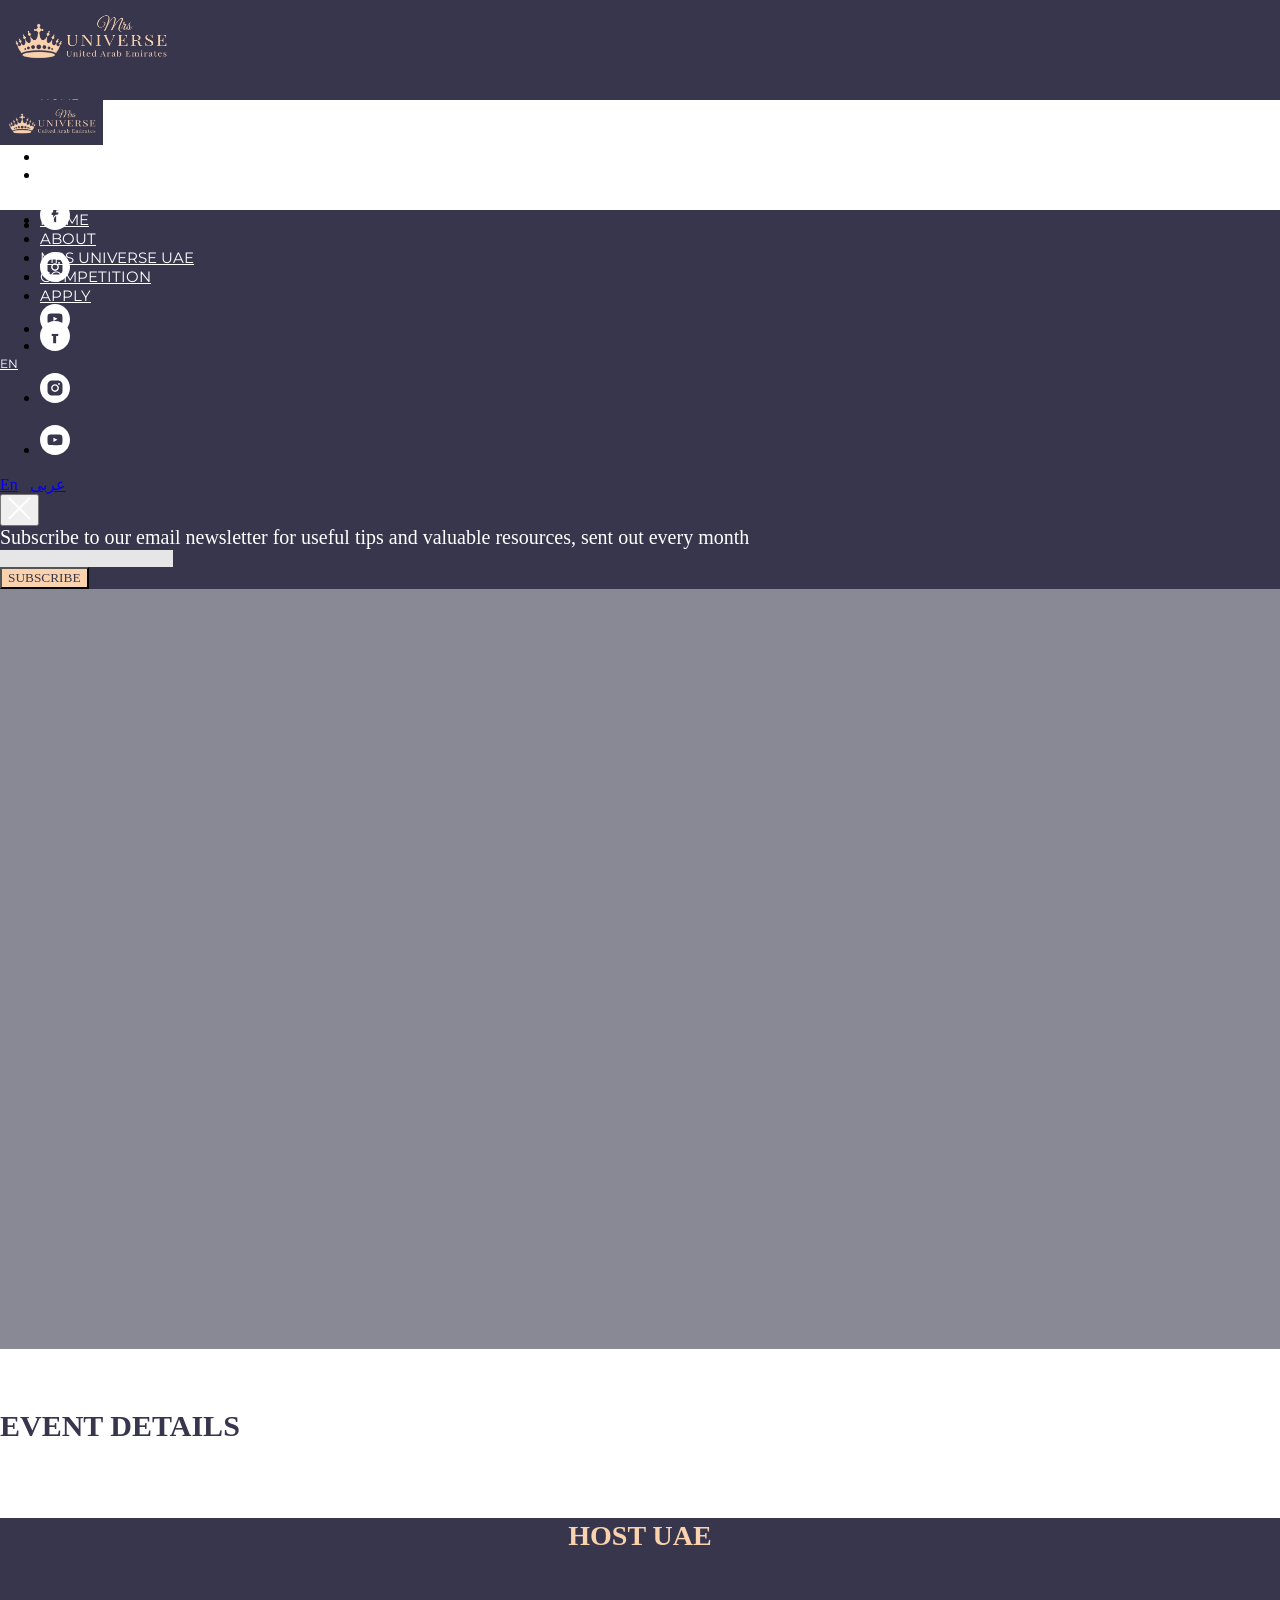
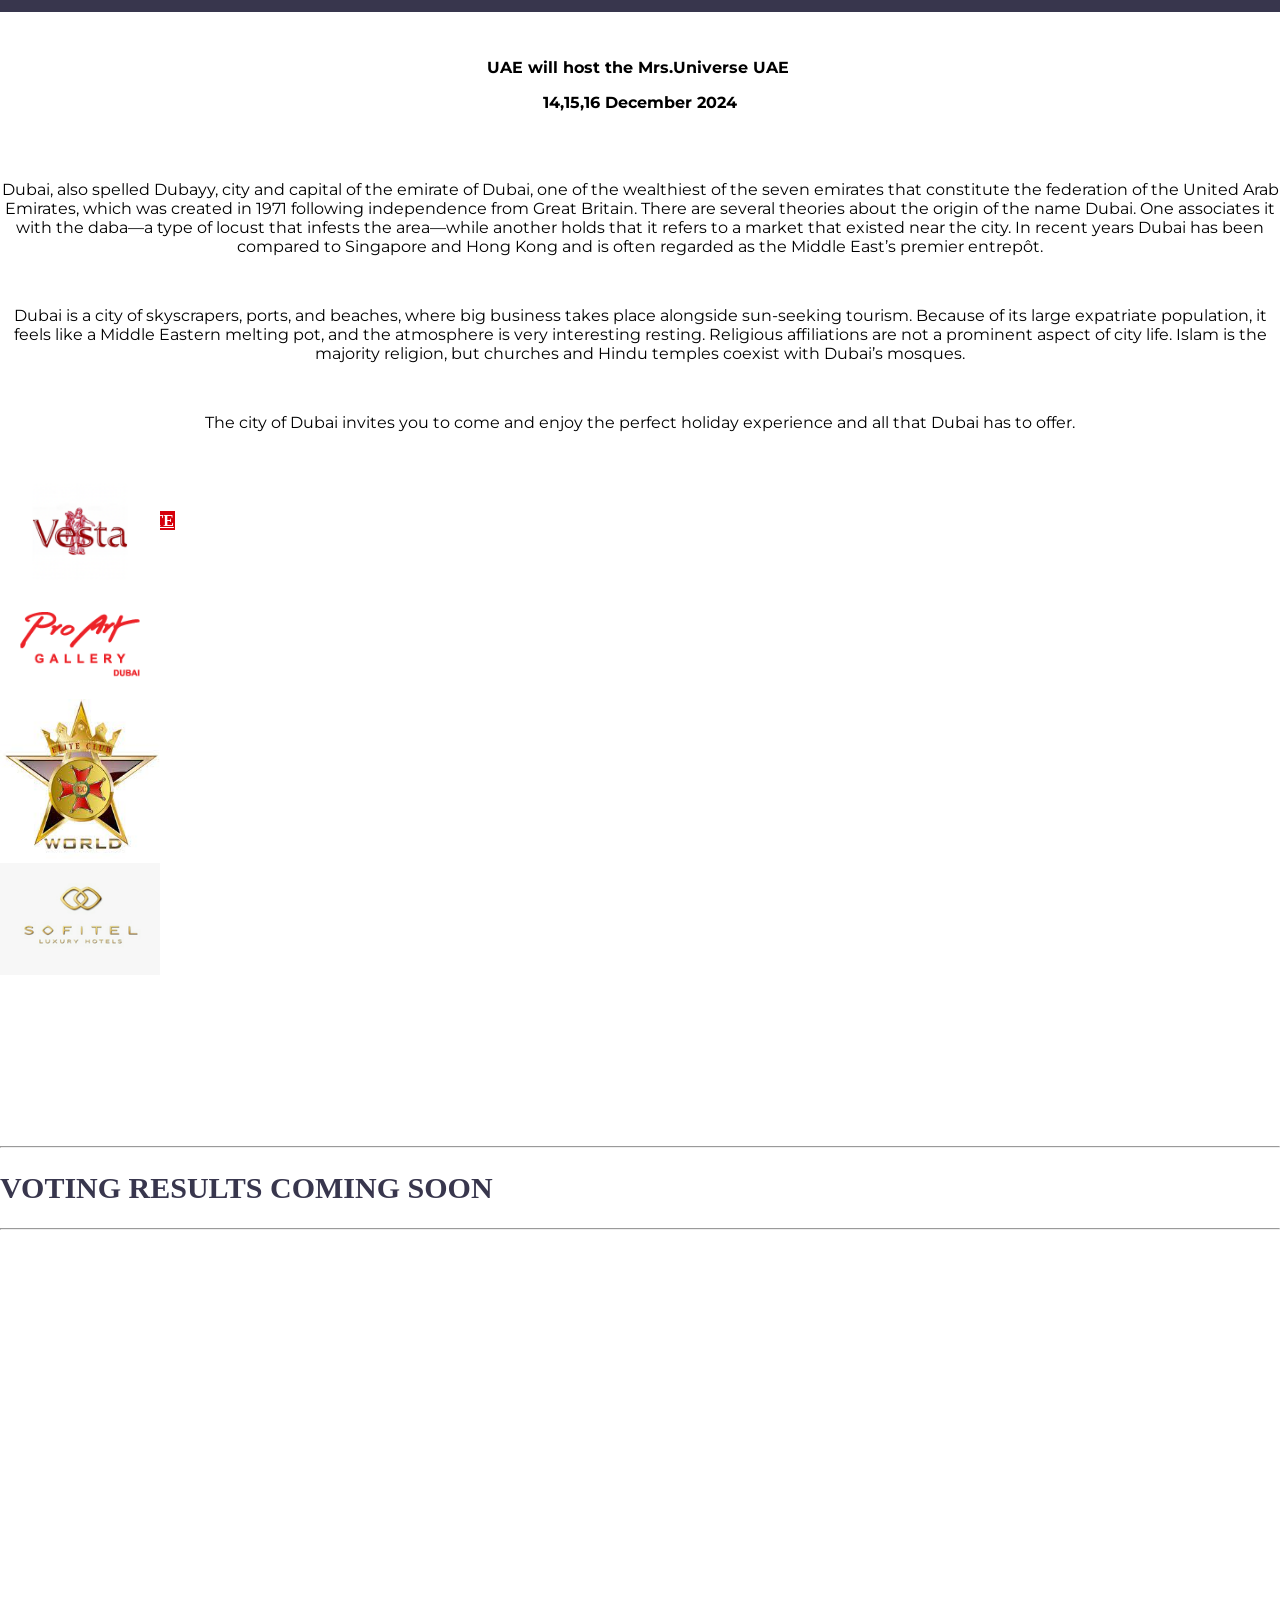
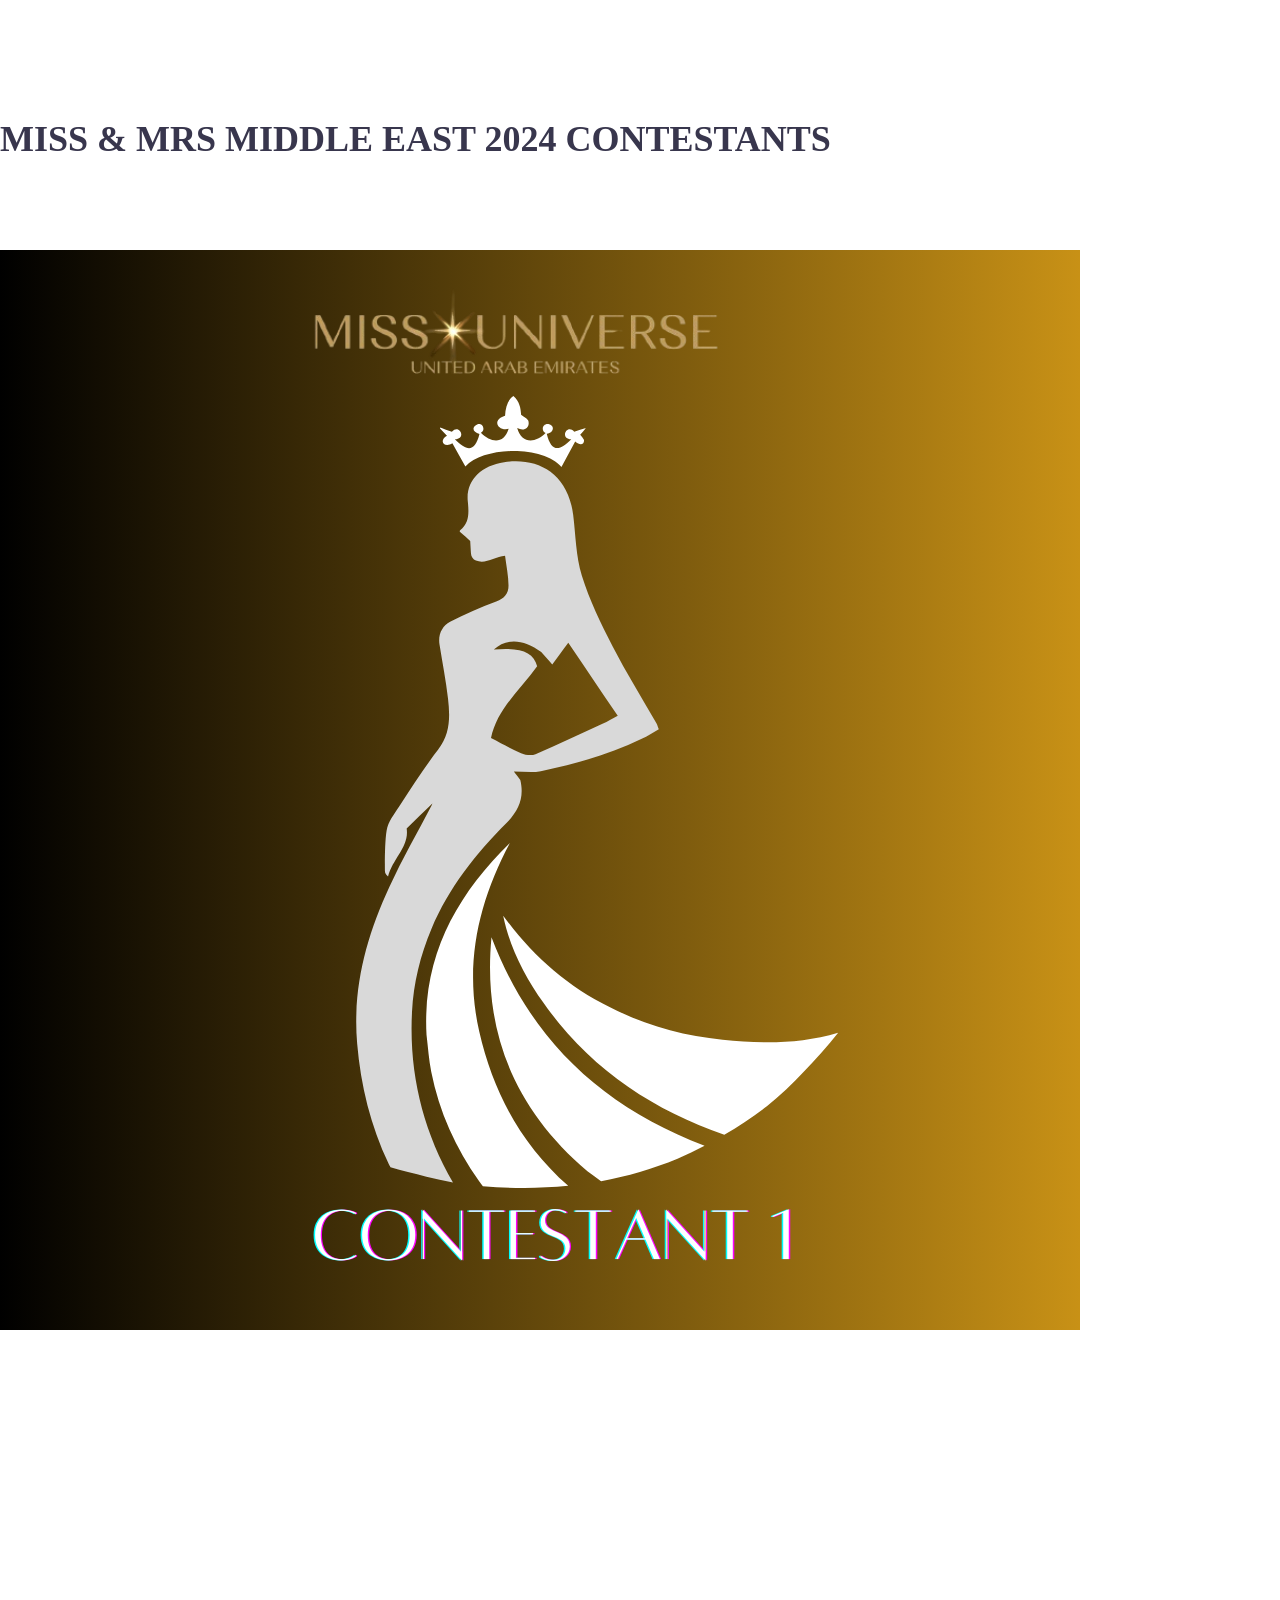
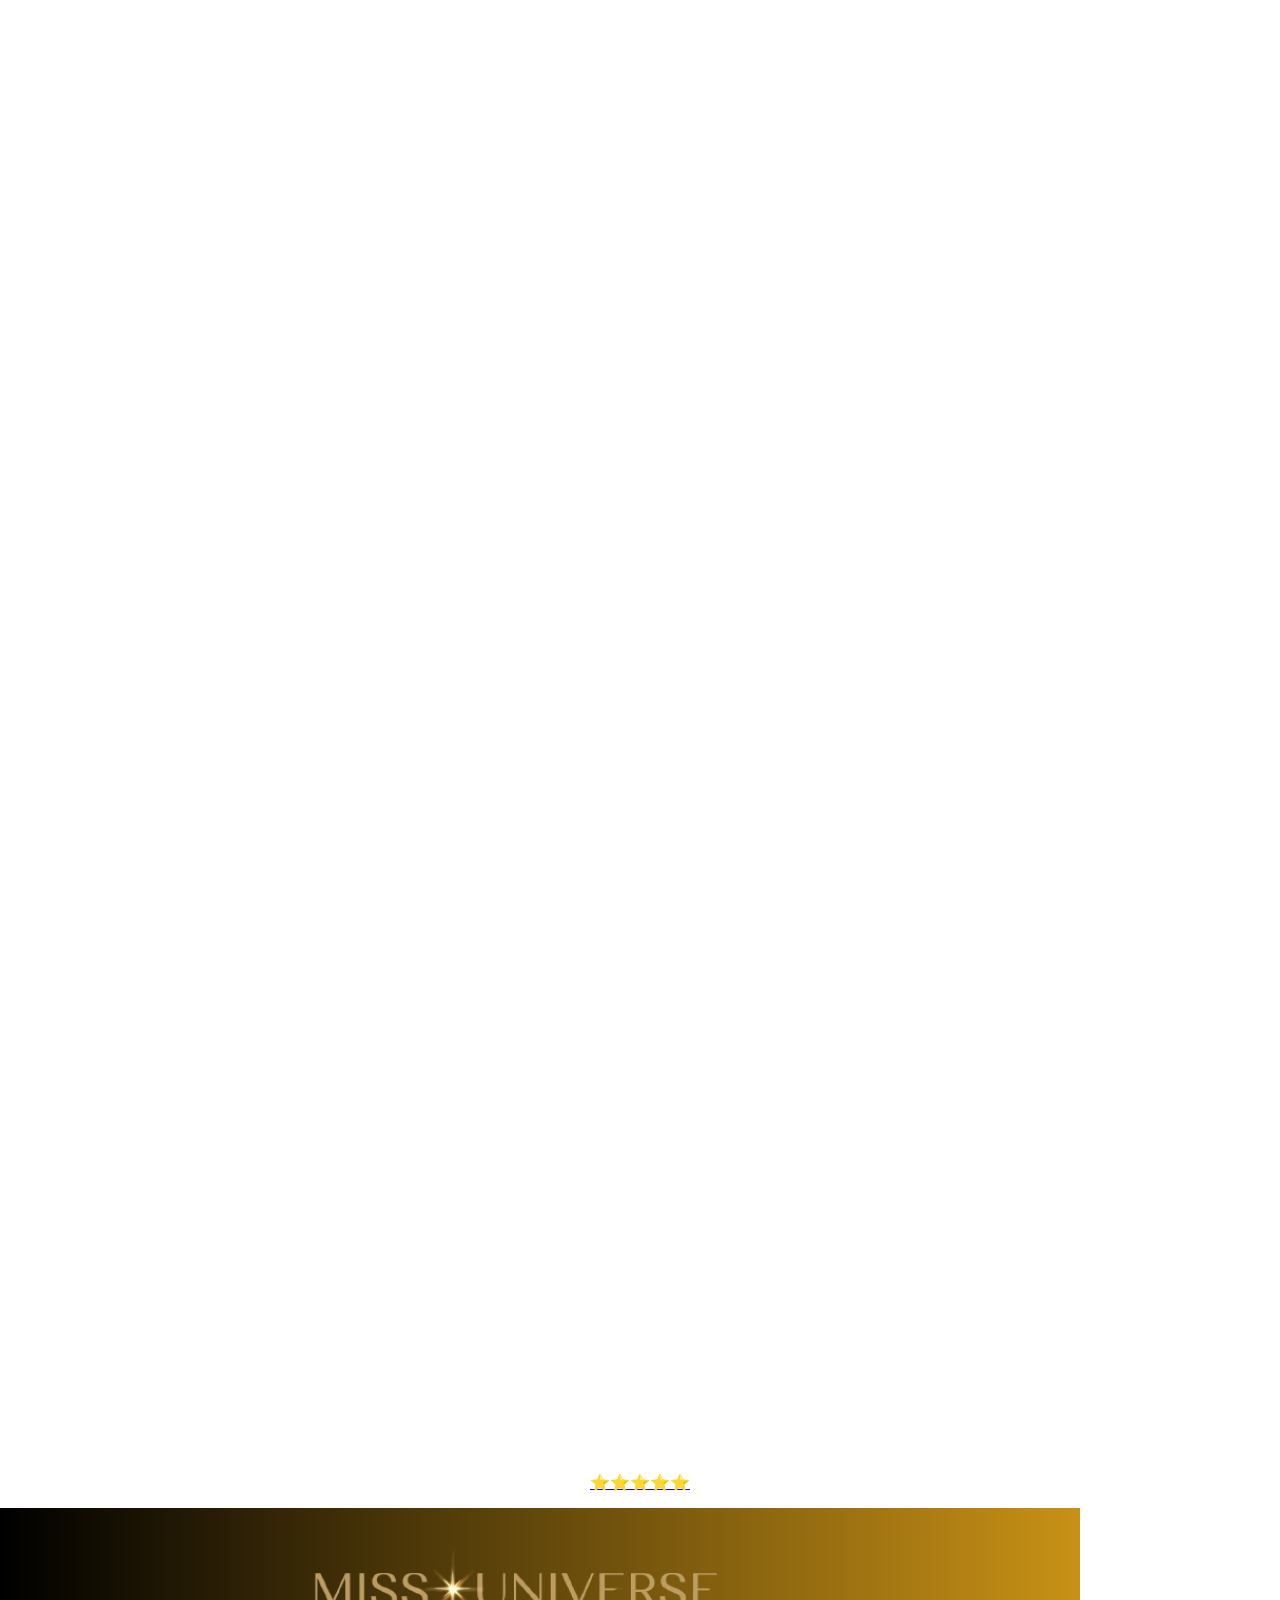
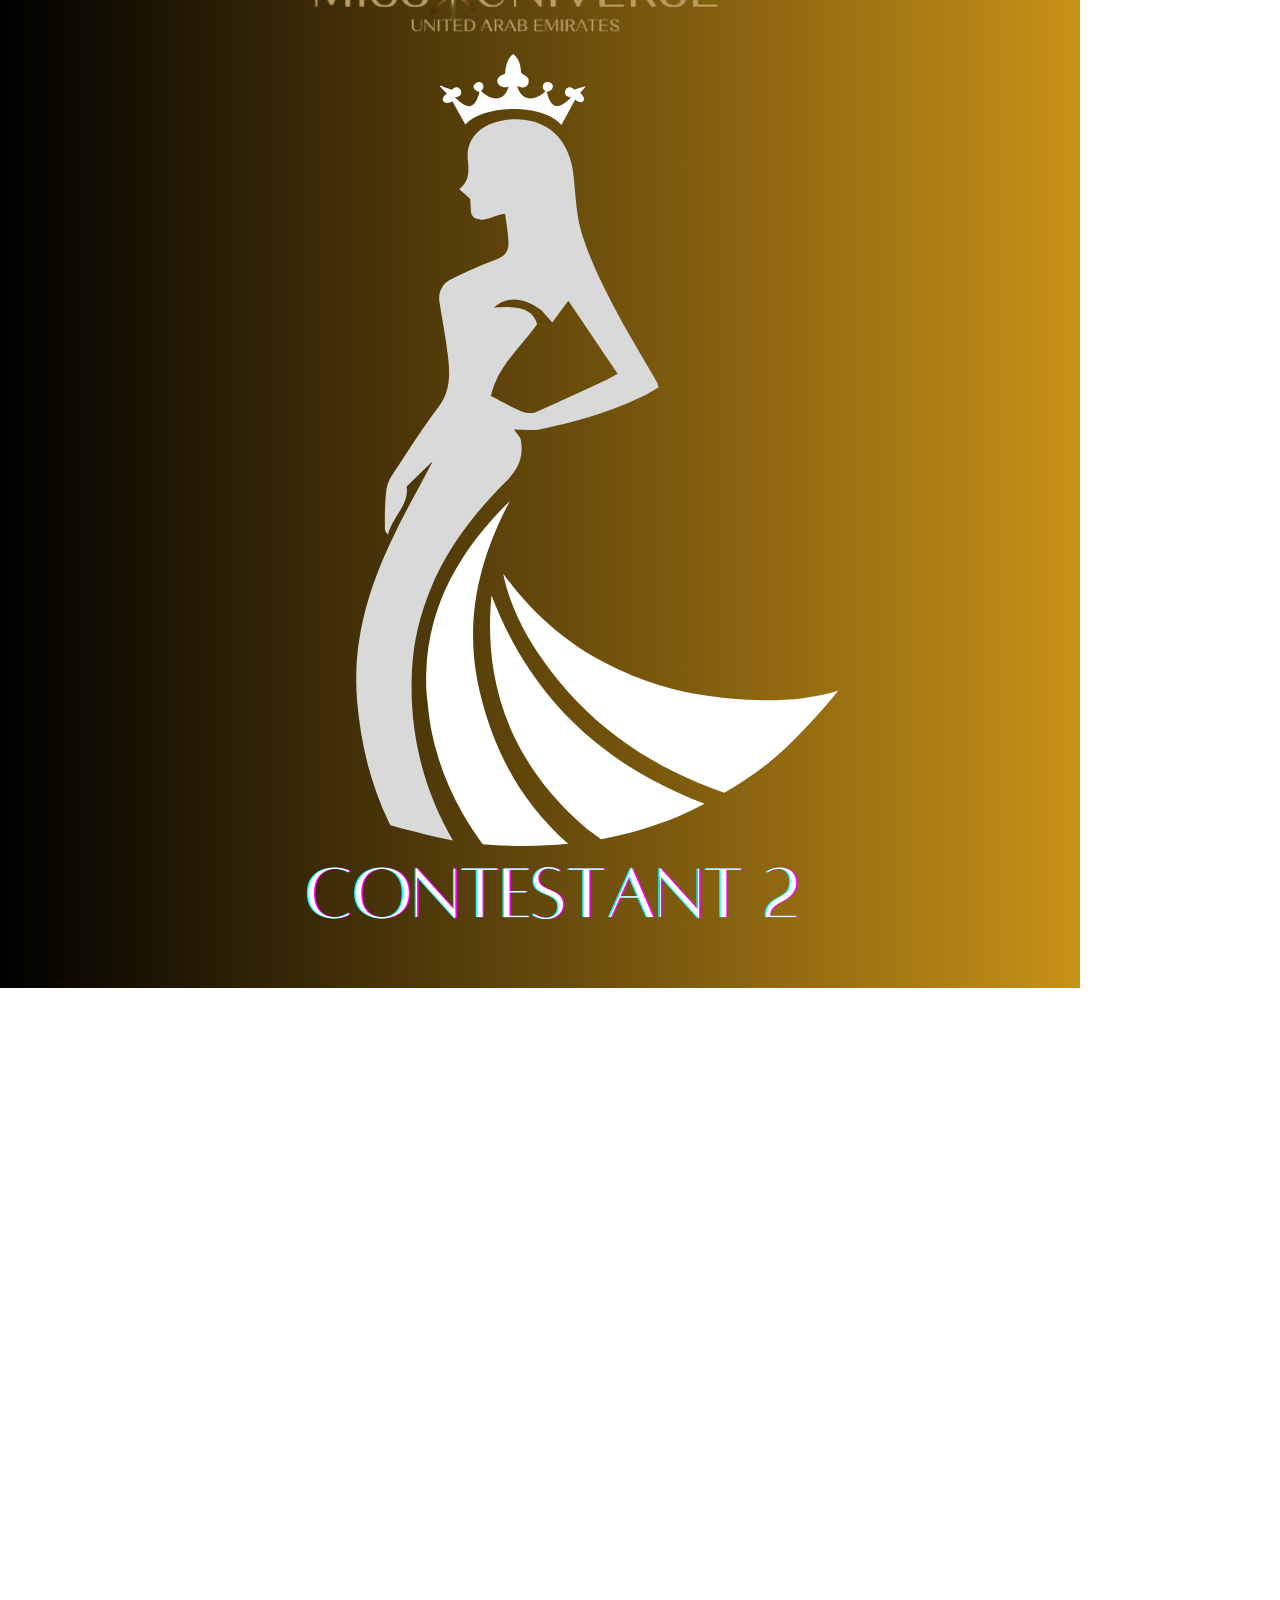
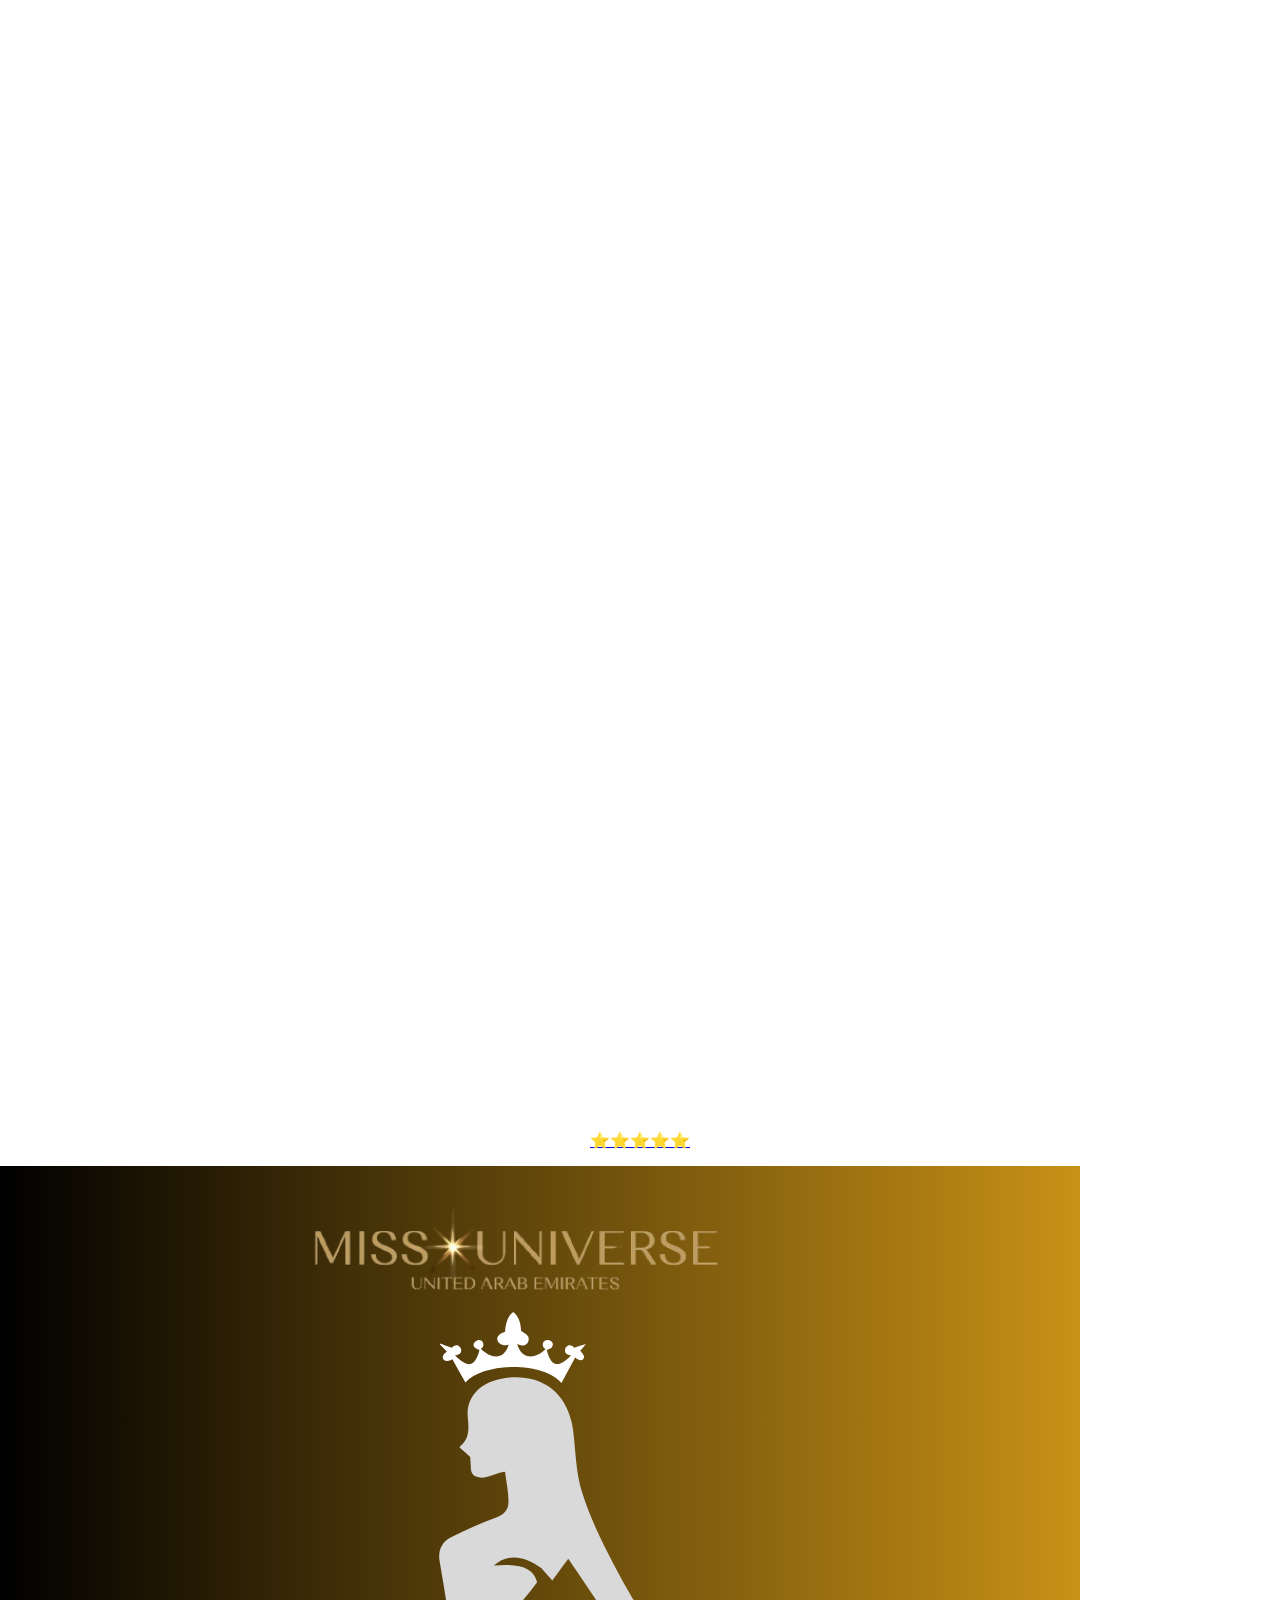
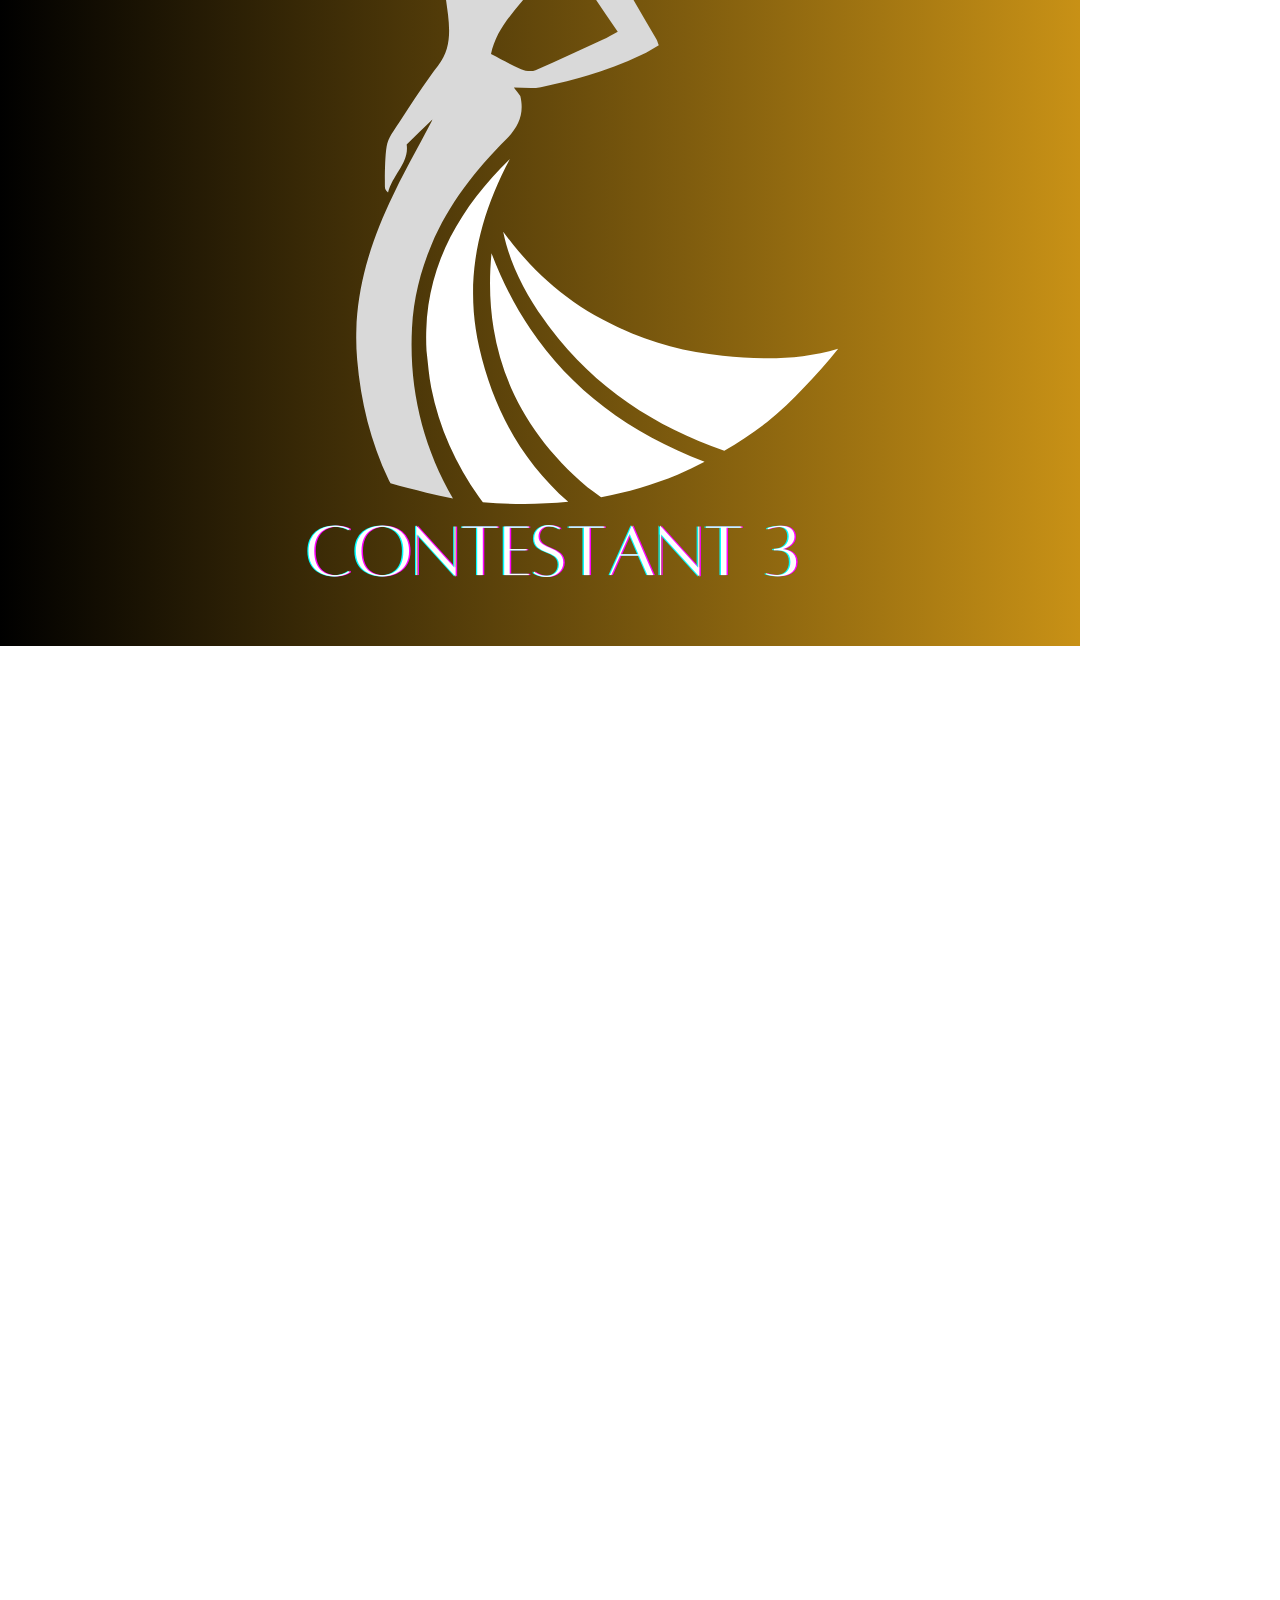
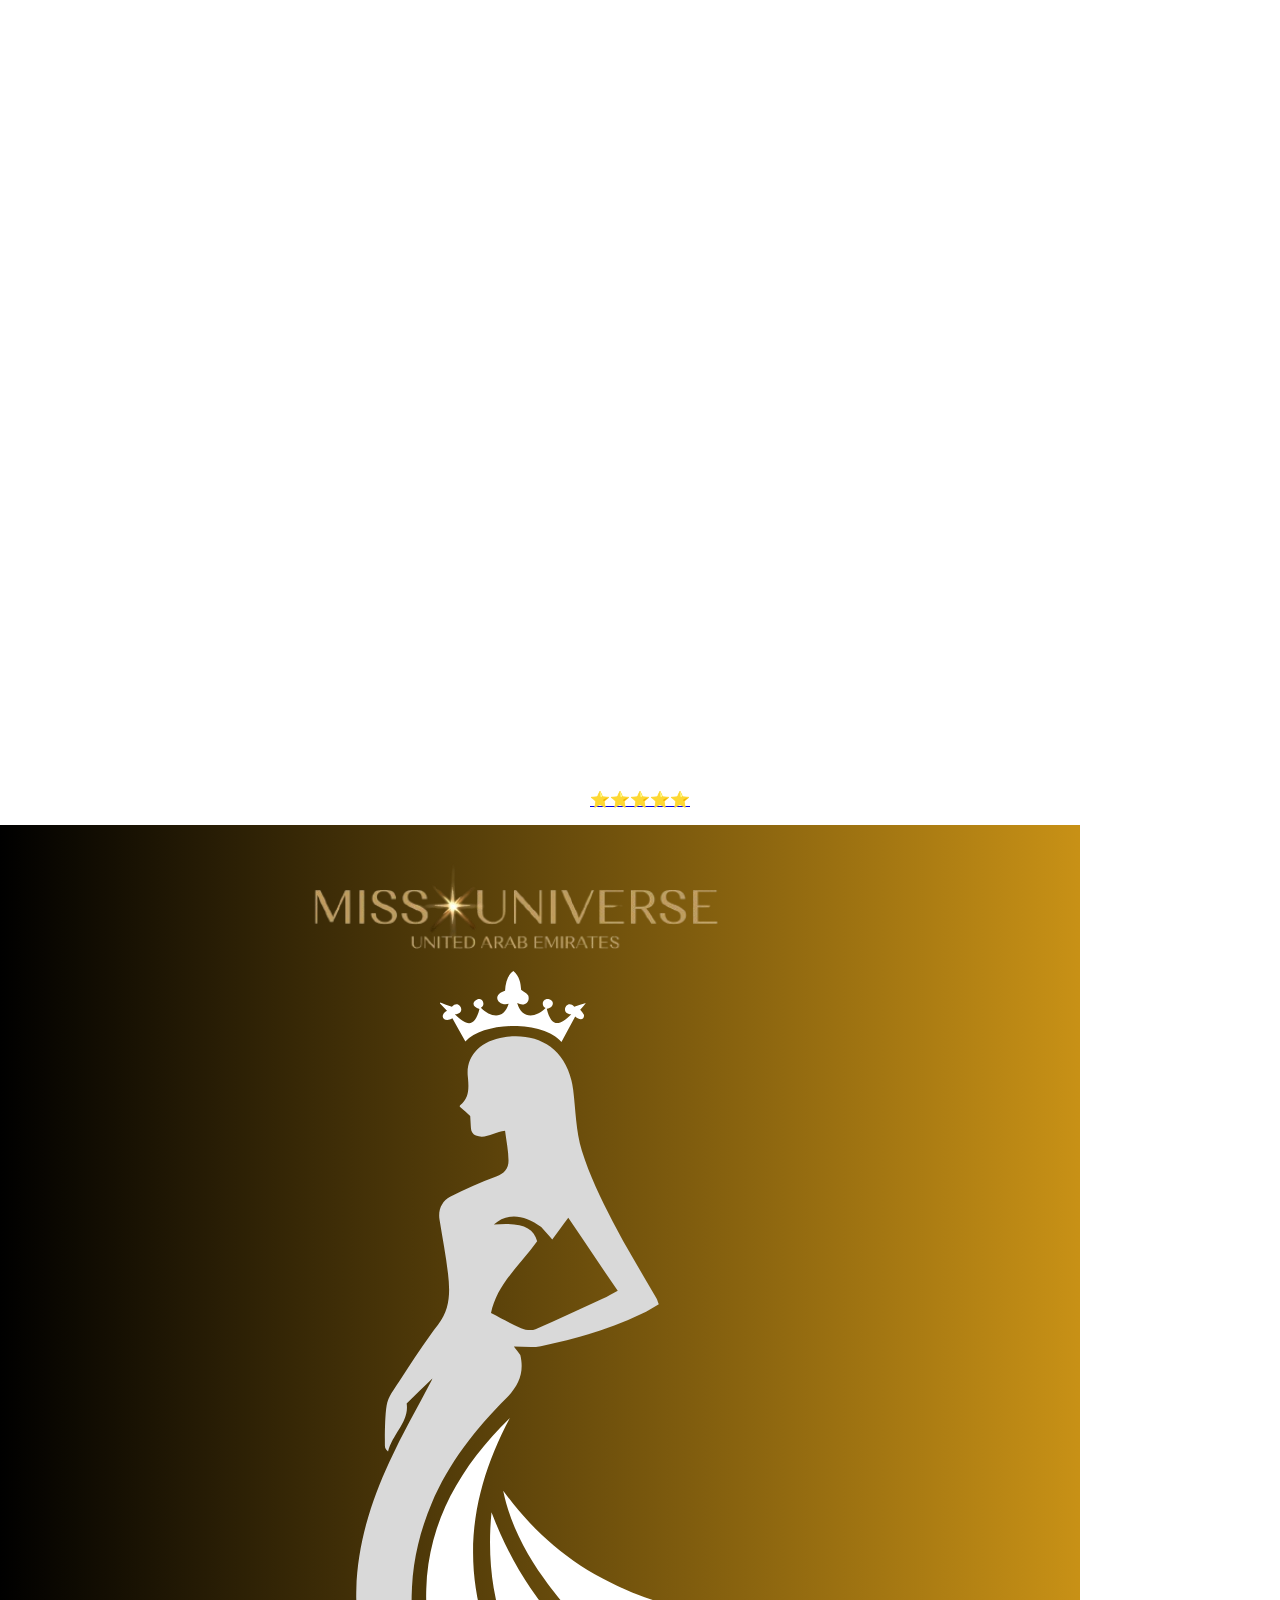
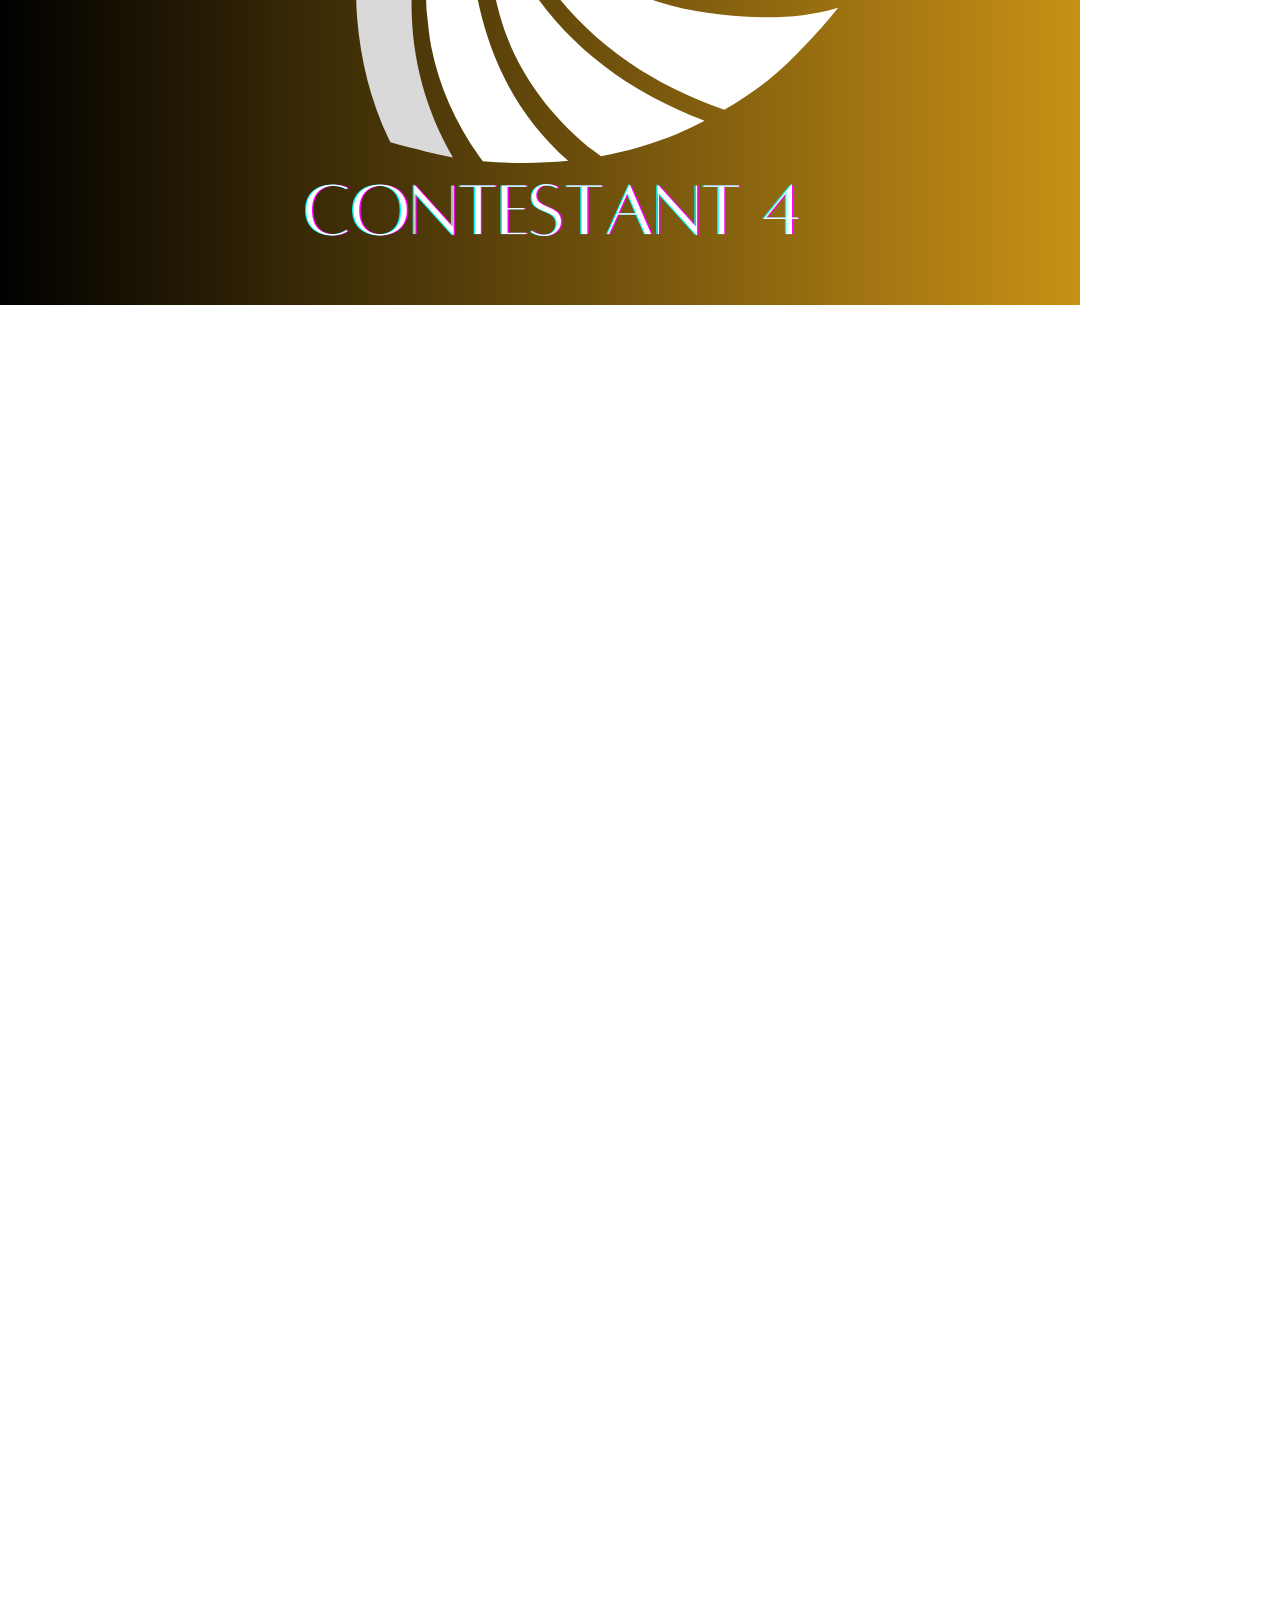
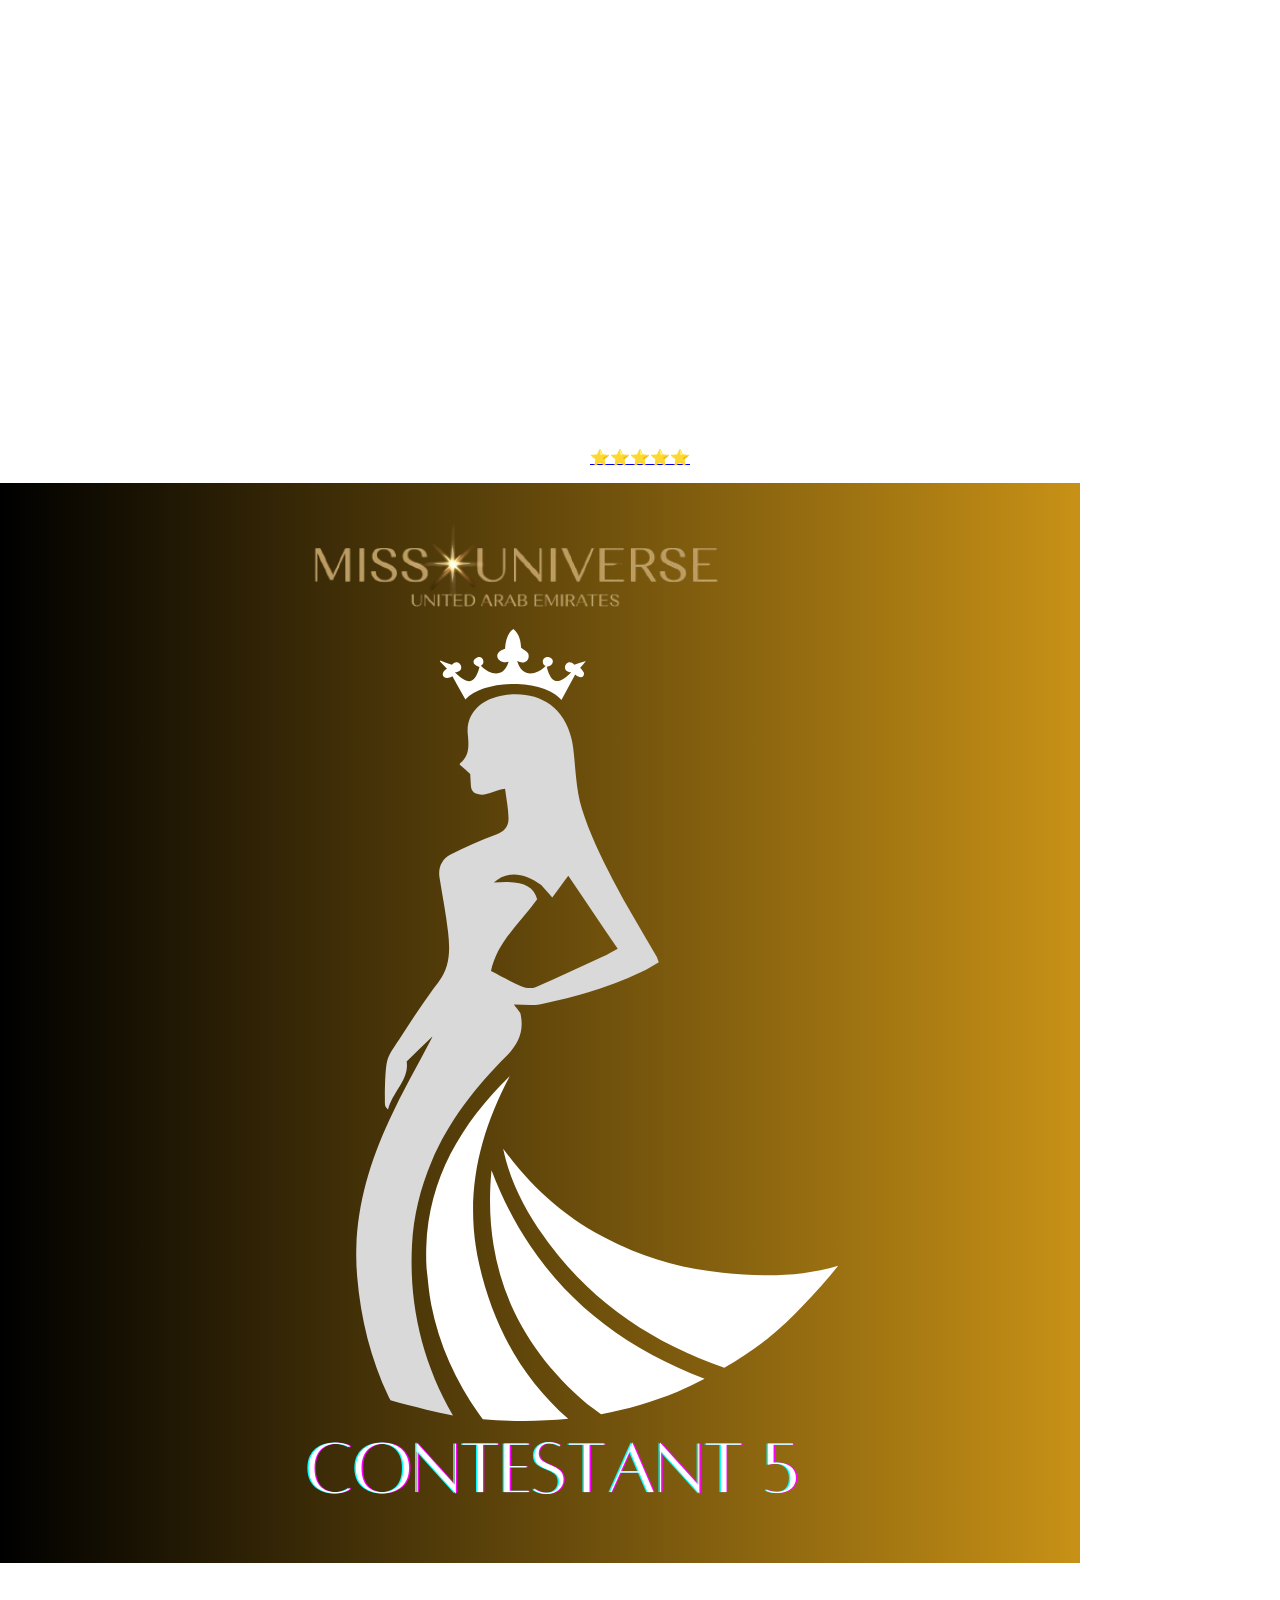
==== index.html @ 8d2aa3db "Initial commit Created from https://vercel.com/new" ====
<!DOCTYPE html>
<html>

<head>
    <meta charset="utf-8">
    <meta http-equiv="Content-Type" content="text/html; charset=utf-8">
    <meta name="viewport" content="width=device-width, initial-scale=1.0"> <!--metatextblock-->
    <title>Mrs.Universe UAE </title>
    <meta name="description"
        content="Our goal is to popularise and strengthen the positive image of the Middle East in the world arena by strengthening international relations , tourism and new markets. We aim to celebrate the development of culture, exchange of experiences ,demonstrate beauty and highlight the traditions and hospitality of the Middle East.">
    <meta property="og:url" content="">
    <meta property="og:title" content="Mrs.Universe UAE ">
    <meta property="og:description"
        content="Our goal is to popularise and strengthen the positive image of the Middle East in the world arena by strengthening international relations , tourism and new markets. We aim to celebrate the development of culture, exchange of experiences ,demonstrate beauty and highlight the traditions and hospitality of the Middle East.">
    <meta property="og:type" content="website">
    <meta property="og:image" content="https://static.tildacdn.one/tild3061-6435-4032-a364-613735396139/logo_UAE.jpg">
    <link rel="canonical" href=""><!--/metatextblock-->
    <meta name="format-detection" content="telephone=no">
    <meta http-equiv="x-dns-prefetch-control" content="on">
    <link rel="dns-prefetch" href="https://ws.tildacdn.com">
    <link rel="dns-prefetch" href="https://static.tildacdn.one">
    <link id="dynamic-favicon" href="/assets/favicon.ico" rel="shortcut icon" sizes="196x196">
    <script type="text/javascript" async="" id="tildastatscript"
        src="https://static.tildacdn.one/js/tilda-stat-1.0.min.js"></script>
    <script src="https://neo.tildacdn.com/js/tilda-fallback-1.0.min.js" async="" charset="utf-8"></script>
    <link rel="stylesheet" href="https://static.tildacdn.one/css/tilda-grid-3.0.min.css" type="text/css" media="all"
        onerror="this.loaderr='y';">
    <link rel="stylesheet"
        href="https://static.tildacdn.one/ws/project4552929/tilda-blocks-page22101591.min.css?t=1716833013"
        type="text/css" media="all" onerror="this.loaderr='y';">
    <link rel="preconnect" href="https://fonts.gstatic.com">
    <link
        href="https://fonts.googleapis.com/css2?family=Montserrat:wght@300;400;500;600;700&amp;subset=latin,cyrillic&amp;display=swap"
        rel="stylesheet">
    <link rel="stylesheet" href="https://static.tildacdn.one/css/tilda-animation-2.0.min.css" type="text/css"
        media="all" onerror="this.loaderr='y';">
    <link rel="stylesheet" href="https://static.tildacdn.one/css/tilda-cards-1.0.min.css" type="text/css" media="all"
        onerror="this.loaderr='y';">
    <link rel="stylesheet" href="https://static.tildacdn.one/css/tilda-popup-1.1.min.css" type="text/css" media="all"
        onload="this.media='all';" onerror="this.loaderr='y';"><noscript>
        <link rel="stylesheet" href="https://static.tildacdn.one/css/tilda-popup-1.1.min.css" type="text/css"
            media="all" />
    </noscript>
    <link rel="stylesheet" href="https://static.tildacdn.one/css/tilda-forms-1.0.min.css" type="text/css" media="all"
        onerror="this.loaderr='y';">
    <link rel="stylesheet" href="https://static.tildacdn.one/css/tilda-cart-1.0.min.css" type="text/css" media="all"
        onerror="this.loaderr='y';">
    <link rel="stylesheet"
        href="https://fonts.googleapis.com/css2?family=Montserrat:wght@300;400;500;600;700&amp;display=swap"
        type="text/css">
    <script nomodule="" src="https://static.tildacdn.one/js/tilda-polyfill-1.0.min.js" charset="utf-8"></script>
    <script
        type="text/javascript">function t_onReady(func) {
                if (document.readyState != 'loading') {
                    func();
                } else {
                    document.addEventListener('DOMContentLoaded', func);
                }
            }
            function t_onFuncLoad(funcName, okFunc, time) {
                if (typeof window[funcName] === 'function') {
                    okFunc();
                } else {
                    setTimeout(function () {
                        t_onFuncLoad(funcName, okFunc, time);
                    }, (time || 100));
                }
            } function t_throttle(fn, threshhold, scope) { return function () { fn.apply(scope || this, arguments); }; } function t396_initialScale(t) { t = document.getElementById("rec" + t); if (t) { t = t.querySelector(".t396__artboard"); if (t) { var e, r = document.documentElement.clientWidth, a = []; if (l = t.getAttribute("data-artboard-screens")) for (var l = l.split(","), i = 0; i < l.length; i++)a[i] = parseInt(l[i], 10); else a = [320, 480, 640, 960, 1200]; for (i = 0; i < a.length; i++) { var o = a[i]; o <= r && (e = o) } var n = "edit" === window.allrecords.getAttribute("data-tilda-mode"), d = "center" === t396_getFieldValue(t, "valign", e, a), u = "grid" === t396_getFieldValue(t, "upscale", e, a), c = t396_getFieldValue(t, "height_vh", e, a), g = t396_getFieldValue(t, "height", e, a), s = !!window.opr && !!window.opr.addons || !!window.opera || -1 !== navigator.userAgent.indexOf(" OPR/"); if (!n && d && !u && !c && g && !s) { for (var _ = parseFloat((r / e).toFixed(3)), f = [t, t.querySelector(".t396__carrier"), t.querySelector(".t396__filter")], i = 0; i < f.length; i++)f[i].style.height = Math.floor(parseInt(g, 10) * _) + "px"; t396_scaleInitial__getElementsToScale(t).forEach(function (t) { t.style.zoom = _ }) } } } } function t396_scaleInitial__getElementsToScale(t) { t = Array.prototype.slice.call(t.querySelectorAll(".t396__elem")); if (!t.length) return []; var e = []; return (t = t.filter(function (t) { t = t.closest('.t396__group[data-group-type-value="physical"]'); return !t || (-1 === e.indexOf(t) && e.push(t), !1) })).concat(e) } function t396_getFieldValue(t, e, r, a) { var l = a[a.length - 1], i = r === l ? t.getAttribute("data-artboard-" + e) : t.getAttribute("data-artboard-" + e + "-res-" + r); if (!i) for (var o = 0; o < a.length; o++) { var n = a[o]; if (!(n <= r) && (i = n === l ? t.getAttribute("data-artboard-" + e) : t.getAttribute("data-artboard-" + e + "-res-" + n))) break } return i }</script>
    <script src="https://static.tildacdn.one/js/tilda-scripts-3.0.min.js" charset="utf-8" defer=""
        onerror="this.loaderr='y';"></script>
    <script src="https://static.tildacdn.one/ws/project4552929/tilda-blocks-page22101591.min.js?t=1716833013"
        charset="utf-8" async="" onerror="this.loaderr='y';"></script>
    <script src="https://static.tildacdn.one/js/tilda-lazyload-1.0.min.js" charset="utf-8" async=""
        onerror="this.loaderr='y';"></script>
    <script src="https://static.tildacdn.one/js/tilda-animation-2.0.min.js" charset="utf-8" async=""
        onerror="this.loaderr='y';"></script>
    <script src="https://static.tildacdn.one/js/tilda-zero-1.1.min.js" charset="utf-8" async=""
        onerror="this.loaderr='y';"></script>
    <script src="https://static.tildacdn.one/js/tilda-cards-1.0.min.js" charset="utf-8" async=""
        onerror="this.loaderr='y';"></script>
    <script src="https://static.tildacdn.one/js/tilda-menu-1.0.min.js" charset="utf-8" async=""
        onerror="this.loaderr='y';"></script>
    <script src="https://static.tildacdn.one/js/tilda-forms-1.0.min.js" charset="utf-8" async=""
        onerror="this.loaderr='y';"></script>
    <script src="https://static.tildacdn.one/js/tilda-cart-1.0.min.js" charset="utf-8" async=""
        onerror="this.loaderr='y';"></script>
    <script src="https://static.tildacdn.one/js/tilda-zero-scale-1.0.min.js" charset="utf-8" async=""
        onerror="this.loaderr='y';"></script>
    <script src="https://static.tildacdn.one/js/tilda-skiplink-1.0.min.js" charset="utf-8" async=""
        onerror="this.loaderr='y';"></script>
    <script src="https://static.tildacdn.one/js/tilda-events-1.0.min.js" charset="utf-8" async=""
        onerror="this.loaderr='y';"></script>
    <script type="text/javascript">window.dataLayer = window.dataLayer || [];</script>

    <script type="text/javascript" src="https://static.tildacdn.com/js/tilda-forms-payments-1.0.min.js"></script>
    <style>
        .t-skiplink {
            position: absolute;
            top: 0;
            left: 20px;
            z-index: 99999;
            padding: 8px 10px;
            font-family: "Arial", sans-serif;
            font-size: 18px;
            text-align: center;
            text-decoration: none;
            background-color: #c7d2e9;
            border: 1px solid #c7d2e9;
            border-radius: 8px;
            transform: translateY(-200px);
            transition: transform .3s ease;
        }

        .t-skiplink:focus {
            transform: translateY(20px);
            opacity: 1 !important;
        }

        #allrecords a.t-skiplink {
            color: #000000;
        }
    </style>
</head>

<body class="t-body" style="margin:0;"><!--allrecords-->
    <div id="allrecords" class="t-records" data-hook="blocks-collection-content-node" data-tilda-project-id="4552929"
        data-tilda-page-id="22109930" data-tilda-page-alias="competition"
        data-tilda-formskey="94f35b359db71d1c8e9e8cf5f63fbf42" data-tilda-lazy="yes"><!--header-->
        <header id="t-header" class="t-records" data-hook="blocks-collection-content-node"
            data-tilda-project-id="4552929" data-tilda-page-id="22109328" data-tilda-page-alias="beg"
            data-tilda-formskey="94f35b359db71d1c8e9e8cf5f63fbf42" data-tilda-lazy="yes">
            <div id="rec357716174" class="r t-rec" style=" " data-animationappear="off" data-record-type="360">
                <!-- T360 -->
                <style>
                    .t-records {
                        opacity: 0;
                    }

                    .t-records_animated {
                        -webkit-transition: opacity ease-in-out 2.5s;
                        -moz-transition: opacity ease-in-out 2.5s;
                        -o-transition: opacity ease-in-out 2.5s;
                        transition: opacity ease-in-out 2.5s;
                    }

                    .t-records.t-records_visible,
                    .t-records .t-records {
                        opacity: 1;
                    }
                </style>
                <script>t_onReady(function () {
                        var allRecords = document.querySelector('.t-records');
                        window.addEventListener('pageshow', function (event) {
                            if (event.persisted) {
                                allRecords.classList.add('t-records_visible');
                            }
                        });
                        var rec = document.querySelector('#rec357716174');
                        if (!rec) return;
                        rec.setAttribute('data-animationappear', 'off');
                        rec.style.opacity = '1';
                        allRecords.classList.add('t-records_animated');
                        setTimeout(function () {
                            allRecords.classList.add('t-records_visible');
                        }, 200);
                    });</script>

            </div>
            <div id="rec357231148" class="r t-rec t-screenmin-980px" style=" " data-animationappear="off"
                data-record-type="257" data-screen-min="980px"><!-- T228 -->
                <div id="nav357231148marker"></div>
                <div id="nav357231148" class="t228 t228__positionstatic "
                    style="background-color: rgba(56,54,77,1); height:100px; " data-bgcolor-hex="#38364d"
                    data-bgcolor-rgba="rgba(56,54,77,1)" data-navmarker="nav357231148marker" data-appearoffset=""
                    data-bgopacity-two="" data-menushadow="" data-menushadow-css="" data-bgopacity="1"
                    data-menu-items-align="center" data-menu="yes">
                    <div class="t228__maincontainer t228__c12collumns" style="height:100px;">
                        <div class="t228__padding40px"></div>
                        <div class="t228__leftside">
                            <div class="t228__leftcontainer"><a href="/" class="t228__imgwrapper"><img
                                        class="t228__imglogo t228__imglogomobile" src="img/IMG_6285.jpg" imgfield="img"
                                        style="max-width: 180px; width: 180px; min-width: 180px; height: auto; display: block;"
                                        alt=""></a></div>
                        </div>
                        <div class="t228__centerside ">
                            <nav class="t228__centercontainer">
                                <ul role="list" class="t228__list t-menu__list t228__list_hidden">
                                    <li class="t228__list_item" style="padding:0 15px 0 0;"><a class="t-menu__link-item"
                                            href="/" data-menu-submenu-hook="" data-menu-item-number="1">home</a></li>
                                    <li class="t228__list_item" style="padding:0 15px;"><a class="t-menu__link-item"
                                            href="" data-menu-submenu-hook="" data-menu-item-number="2">About</a>
                                    </li>
                                    <li class="t228__list_item" style="padding:0 15px;"><a class="t-menu__link-item"
                                            href="" data-menu-submenu-hook="" data-menu-item-number="3">Mrs.Universe</a>
                                    </li>
                                    <li class="t228__list_item" style="padding:0 15px;"><a class="t-menu__link-item"
                                            href="" data-menu-submenu-hook="" data-menu-item-number="4">Location </a>
                                    </li>
                                    <li class="t228__list_item" style="padding:0 0 0 15px;"><a class="t-menu__link-item"
                                            href="" data-menu-submenu-hook="" data-menu-item-number="5">apply</a>
                                    </li>
                                </ul>
                            </nav>
                        </div>
                        <div class="t228__rightside">
                            <div class="t228__rightcontainer">
                                <div class="t-sociallinks">
                                    <ul role="list" class="t-sociallinks__wrapper" aria-label="Соц. сети">
                                        <!-- new soclinks -->
                                        <li class="t-sociallinks__item t-sociallinks__item_facebook"><a href=""
                                                target="_blank" rel="nofollow" aria-label="facebook"
                                                style="width: 30px; height: 30px;"><svg class="t-sociallinks__svg"
                                                    role="presentation" width=30px height=30px viewBox="0 0 100 100"
                                                    fill="none" xmlns="http://www.w3.org/2000/svg">
                                                    <path fill-rule="evenodd" clip-rule="evenodd"
                                                        d="M50 100c27.6142 0 50-22.3858 50-50S77.6142 0 50 0 0 22.3858 0 50s22.3858 50 50 50Zm3.431-73.9854c-2.5161.0701-5.171.6758-7.0464 2.4577-1.5488 1.4326-2.329 3.5177-2.5044 5.602-.0534 1.4908-.0458 2.9855-.0382 4.4796.0058 1.1205.0115 2.2407-.0085 3.3587-.6888.005-1.3797.0036-2.0709.0021-.9218-.0019-1.8441-.0038-2.7626.0096 0 .8921.0013 1.7855.0026 2.6797.0026 1.791.0052 3.5853-.0026 5.3799.9185.0134 1.8409.0115 2.7627.0096.6912-.0015 1.382-.0029 2.0708.0021.0155 3.5565.0127 7.1128.0098 10.669-.0036 4.4452-.0072 8.8903.0252 13.3354 1.8903-.0134 3.7765-.0115 5.6633-.0095 1.4152.0014 2.8306.0028 4.2484-.0022.0117-4.0009.0088-7.9986.0058-11.9963-.0029-3.9979-.0058-7.9957.0059-11.9964.9533-.005 1.9067-.0036 2.86-.0021 1.2713.0019 2.5425.0038 3.8137-.0096.396-2.679.7335-5.3814.9198-8.0947-1.2576-.0058-2.5155-.0058-3.7734-.0058-1.2578 0-2.5157 0-3.7734-.0059 0-.4689-.0007-.9378-.0014-1.4066-.0022-1.4063-.0044-2.8123.0131-4.2188.198-1.0834 1.3158-1.9104 2.3992-1.8403h5.1476c.0117-2.8069.0117-5.602 0-8.4089-.6636 0-1.3273-.0007-1.9911-.0014-1.9915-.0022-3.9832-.0044-5.975.0131Z"
                                                        fill="#ffffff" />
                                                </svg></a></li>&nbsp;<li
                                            class="t-sociallinks__item t-sociallinks__item_instagram"><a href=""
                                                target="_blank" rel="nofollow" aria-label="instagram"
                                                style="width: 30px; height: 30px;"><svg class="t-sociallinks__svg"
                                                    role="presentation" width=30px height=30px viewBox="0 0 100 100"
                                                    fill="none" xmlns="http://www.w3.org/2000/svg">
                                                    <path fill-rule="evenodd" clip-rule="evenodd"
                                                        d="M50 100C77.6142 100 100 77.6142 100 50C100 22.3858 77.6142 0 50 0C22.3858 0 0 22.3858 0 50C0 77.6142 22.3858 100 50 100ZM25 39.3918C25 31.4558 31.4566 25 39.3918 25H60.6082C68.5442 25 75 31.4566 75 39.3918V60.8028C75 68.738 68.5442 75.1946 60.6082 75.1946H39.3918C31.4558 75.1946 25 68.738 25 60.8028V39.3918ZM36.9883 50.0054C36.9883 42.8847 42.8438 37.0922 50.0397 37.0922C57.2356 37.0922 63.0911 42.8847 63.0911 50.0054C63.0911 57.1252 57.2356 62.9177 50.0397 62.9177C42.843 62.9177 36.9883 57.1252 36.9883 50.0054ZM41.7422 50.0054C41.7422 54.5033 45.4641 58.1638 50.0397 58.1638C54.6153 58.1638 58.3372 54.5041 58.3372 50.0054C58.3372 45.5066 54.6145 41.8469 50.0397 41.8469C45.4641 41.8469 41.7422 45.5066 41.7422 50.0054ZM63.3248 39.6355C65.0208 39.6355 66.3956 38.2606 66.3956 36.5646C66.3956 34.8687 65.0208 33.4938 63.3248 33.4938C61.6288 33.4938 60.2539 34.8687 60.2539 36.5646C60.2539 38.2606 61.6288 39.6355 63.3248 39.6355Z"
                                                        fill="#ffffff" />
                                                </svg></a></li>&nbsp;<li
                                            class="t-sociallinks__item t-sociallinks__item_youtube"><a href="/"
                                                target="_blank" rel="nofollow" aria-label="youtube"
                                                style="width: 30px; height: 30px;"><svg class="t-sociallinks__svg"
                                                    role="presentation" width=30px height=30px viewBox="0 0 100 100"
                                                    fill="none" xmlns="http://www.w3.org/2000/svg">
                                                    <path fill-rule="evenodd" clip-rule="evenodd"
                                                        d="M50 100c27.614 0 50-22.386 50-50S77.614 0 50 0 0 22.386 0 50s22.386 50 50 50Zm17.9-67.374c3.838.346 6 2.695 6.474 6.438.332 2.612.626 6.352.626 10.375 0 7.064-.626 11.148-.626 11.148-.588 3.728-2.39 5.752-6.18 6.18-4.235.48-13.76.7-17.992.7-4.38 0-13.237-.184-17.66-.552-3.8-.317-6.394-2.44-6.916-6.218-.38-2.752-.626-6.022-.626-11.222 0-5.788.209-8.238.7-10.853.699-3.732 2.48-5.54 6.548-5.96C36.516 32.221 40.55 32 49.577 32c4.413 0 13.927.228 18.322.626Zm-23.216 9.761v14.374L58.37 49.5l-13.686-7.114Z"
                                                        fill="#ffffff" />
                                                </svg></a></li><!-- /new soclinks -->
                                    </ul>
                                </div>

                                <div class="t228__right_langs">
                                    <div class="t228__right_buttons_wrap">
                                        <div class="t228__right_langs_lang"><a style="" href="/">En</a></div>
                                    </div>
                                </div>
                            </div>
                        </div>
                        <div class="t228__padding40px"></div>
                    </div>
                </div>
                <style>
                    @media screen and (max-width: 980px) {
                        #rec357231148 .t228__leftcontainer {
                            padding: 20px;
                        }

                        #rec357231148 .t228__imglogo {
                            padding: 20px 0;
                        }

                        #rec357231148 .t228 {
                            position: static;
                        }
                    }
                </style>
                <script>window.addEventListener('load', function () {
                        t_onFuncLoad('t228_setWidth', function () {
                            t228_setWidth('357231148');
                        });
                    });
                    window.addEventListener('resize', t_throttle(function () {
                        t_onFuncLoad('t228_setWidth', function () {
                            t228_setWidth('357231148');
                        });
                        t_onFuncLoad('t_menu__setBGcolor', function () {
                            t_menu__setBGcolor('357231148', '.t228');
                        });
                    }));
                    t_onReady(function () {
                        t_onFuncLoad('t_menu__highlightActiveLinks', function () {
                            t_menu__highlightActiveLinks('.t228__list_item a');
                        });
                        t_onFuncLoad('t228__init', function () {
                            t228__init('357231148');
                        });
                        t_onFuncLoad('t_menu__setBGcolor', function () {
                            t_menu__setBGcolor('357231148', '.t228');
                        });
                        t_onFuncLoad('t_menu__interactFromKeyboard', function () {
                            t_menu__interactFromKeyboard('357231148');
                        });
                        t_onFuncLoad('t228_setWidth', function () {
                            t228_setWidth('357231148');
                        });
                    });</script><!--[if IE 8]><style>#rec357231148 .t228 {
    filter: progid:DXImageTransform.Microsoft.gradient(startColorStr='#D938364d', endColorstr='#D938364d');
    }</style><![endif]-->
                <style>
                    @media (hover: hover),
                    (min-width: 0\0) {
                        #rec357231148 .t-btn:not(.t-animate_no-hover):hover {
                            background-color: #ffffff !important;
                        }

                        #rec357231148 .t-btn:not(.t-animate_no-hover):focus-visible {
                            background-color: #ffffff !important;
                        }

                        #rec357231148 .t-btn:not(.t-animate_no-hover) {
                            transition-property: background-color, color, border-color, box-shadow;
                            transition-duration: 0.2s;
                            transition-timing-function: ease-in-out;
                        }
                    }
                </style>
                <style>
                    #rec357231148 .t-menu__link-item {
                        -webkit-transition: color 0.3s ease-in-out, opacity 0.3s ease-in-out;
                        transition: color 0.3s ease-in-out, opacity 0.3s ease-in-out;
                    }

                    #rec357231148 .t-menu__link-item.t-active:not(.t978__menu-link) {
                        color: #fad2ad !important;
                    }

                    @supports (overflow:-webkit-marquee) and (justify-content:inherit) {

                        #rec357231148 .t-menu__link-item,
                        #rec357231148 .t-menu__link-item.t-active {
                            opacity: 1 !important;
                        }
                    }
                </style>
                <style>
                    #rec357231148 .t228__leftcontainer a {
                        color: #ffffff;
                    }

                    #rec357231148 a.t-menu__link-item {
                        font-size: 12px;
                        color: #ffffff;
                        font-weight: 400;
                        font-family: 'Montserrat';
                        text-transform: uppercase;
                    }

                    #rec357231148 .t228__right_langs_lang a {
                        font-size: 12px;
                        color: #ffffff;
                        font-weight: 400;
                        font-family: 'Montserrat';
                        text-transform: uppercase;
                    }
                </style>
                <style>
                    #rec357231148 .t228__logo {
                        color: #ffffff;
                    }
                </style>
            </div>
            <div id="rec357254007" class="r t-rec t-screenmax-980px" style=" " data-animationappear="off"
                data-record-type="327" data-screen-max="980px"><!-- T282 -->
                <div id="nav357254007marker"></div>
                <div id="nav357254007" class="t282 " data-menu="yes" data-appearoffset="">
                    <div class="t282__container t282__positionfixed" style="">
                        <div class="t282__container__bg" style="background-color: rgba(56,54,77,1);"
                            data-bgcolor-hex="#38364d" data-bgcolor-rgba="rgba(56,54,77,1)"
                            data-navmarker="nav357254007marker" data-appearoffset="" data-bgopacity="1"
                            data-menushadow="" data-menushadow-css=""></div>
                        <div class="t282__container__bg_opened" style="background-color:#38364d;"></div>
                        <div class="t282__menu__content t282__col-12">
                            <div class="t282__logo__container" style="min-height:70px;">
                                <div class="t282__logo__content"><a class="t282__logo" href="/"><img
                                            class="t282__logo__img" src="img/IMG_6285.jpg" style="height: 45px;"
                                            imgfield="img" alt=""></a>
                                </div>
                            </div><button type="button" class="t-menuburger t-menuburger_first "
                                aria-label="Навигационное меню" aria-expanded="false"><span
                                    style="background-color:#ffffff;"></span><span
                                    style="background-color:#ffffff;"></span><span
                                    style="background-color:#ffffff;"></span><span
                                    style="background-color:#ffffff;"></span></button>

                            <style>
                                .t-menuburger {
                                    position: relative;
                                    flex-shrink: 0;
                                    width: 28px;
                                    height: 20px;
                                    padding: 0;
                                    border: none;
                                    background-color: transparent;
                                    outline: none;
                                    -webkit-transform: rotate(0deg);
                                    transform: rotate(0deg);
                                    transition: transform .5s ease-in-out;
                                    cursor: pointer;
                                    z-index: 999;
                                }

                                /*---menu burger lines---*/
                                .t-menuburger span {
                                    display: block;
                                    position: absolute;
                                    width: 100%;
                                    opacity: 1;
                                    left: 0;
                                    -webkit-transform: rotate(0deg);
                                    transform: rotate(0deg);
                                    transition: .25s ease-in-out;
                                    height: 3px;
                                    background-color: #000;
                                }

                                .t-menuburger span:nth-child(1) {
                                    top: 0px;
                                }

                                .t-menuburger span:nth-child(2),
                                .t-menuburger span:nth-child(3) {
                                    top: 8px;
                                }

                                .t-menuburger span:nth-child(4) {
                                    top: 16px;
                                }

                                /*menu burger big*/
                                .t-menuburger__big {
                                    width: 42px;
                                    height: 32px;
                                }

                                .t-menuburger__big span {
                                    height: 5px;
                                }

                                .t-menuburger__big span:nth-child(2),
                                .t-menuburger__big span:nth-child(3) {
                                    top: 13px;
                                }

                                .t-menuburger__big span:nth-child(4) {
                                    top: 26px;
                                }

                                /*menu burger small*/
                                .t-menuburger__small {
                                    width: 22px;
                                    height: 14px;
                                }

                                .t-menuburger__small span {
                                    height: 2px;
                                }

                                .t-menuburger__small span:nth-child(2),
                                .t-menuburger__small span:nth-child(3) {
                                    top: 6px;
                                }

                                .t-menuburger__small span:nth-child(4) {
                                    top: 12px;
                                }

                                /*menu burger opened*/
                                .t-menuburger-opened span:nth-child(1) {
                                    top: 8px;
                                    width: 0%;
                                    left: 50%;
                                }

                                .t-menuburger-opened span:nth-child(2) {
                                    -webkit-transform: rotate(45deg);
                                    transform: rotate(45deg);
                                }

                                .t-menuburger-opened span:nth-child(3) {
                                    -webkit-transform: rotate(-45deg);
                                    transform: rotate(-45deg);
                                }

                                .t-menuburger-opened span:nth-child(4) {
                                    top: 8px;
                                    width: 0%;
                                    left: 50%;
                                }

                                .t-menuburger-opened.t-menuburger__big span:nth-child(1) {
                                    top: 6px;
                                }

                                .t-menuburger-opened.t-menuburger__big span:nth-child(4) {
                                    top: 18px;
                                }

                                .t-menuburger-opened.t-menuburger__small span:nth-child(1),
                                .t-menuburger-opened.t-menuburger__small span:nth-child(4) {
                                    top: 6px;
                                }

                                /*---menu burger first style---*/
                                @media (hover),
                                (min-width:0\0) {
                                    .t-menuburger_first:hover span:nth-child(1) {
                                        transform: translateY(1px);
                                    }

                                    .t-menuburger_first:hover span:nth-child(4) {
                                        transform: translateY(-1px);
                                    }

                                    .t-menuburger_first.t-menuburger__big:hover span:nth-child(1) {
                                        transform: translateY(3px);
                                    }

                                    .t-menuburger_first.t-menuburger__big:hover span:nth-child(4) {
                                        transform: translateY(-3px);
                                    }
                                }

                                /*---menu burger second style---*/
                                .t-menuburger_second span:nth-child(2),
                                .t-menuburger_second span:nth-child(3) {
                                    width: 80%;
                                    left: 20%;
                                    right: 0;
                                }

                                @media (hover),
                                (min-width:0\0) {

                                    .t-menuburger_second.t-menuburger-hovered span:nth-child(2),
                                    .t-menuburger_second.t-menuburger-hovered span:nth-child(3) {
                                        animation: t-menuburger-anim 0.3s ease-out normal forwards;
                                    }

                                    .t-menuburger_second.t-menuburger-unhovered span:nth-child(2),
                                    .t-menuburger_second.t-menuburger-unhovered span:nth-child(3) {
                                        animation: t-menuburger-anim2 0.3s ease-out normal forwards;
                                    }
                                }

                                .t-menuburger_second.t-menuburger-opened span:nth-child(2),
                                .t-menuburger_second.t-menuburger-opened span:nth-child(3) {
                                    left: 0;
                                    right: 0;
                                    width: 100% !important;
                                }

                                /*---menu burger third style---*/
                                .t-menuburger_third span:nth-child(4) {
                                    width: 70%;
                                    left: unset;
                                    right: 0;
                                }

                                @media (hover),
                                (min-width:0\0) {
                                    .t-menuburger_third:not(.t-menuburger-opened):hover span:nth-child(4) {
                                        width: 100%;
                                    }
                                }

                                .t-menuburger_third.t-menuburger-opened span:nth-child(4) {
                                    width: 0 !important;
                                    right: 50%;
                                }

                                /*---menu burger fourth style---*/
                                .t-menuburger_fourth {
                                    height: 12px;
                                }

                                .t-menuburger_fourth.t-menuburger__small {
                                    height: 8px;
                                }

                                .t-menuburger_fourth.t-menuburger__big {
                                    height: 18px;
                                }

                                .t-menuburger_fourth span:nth-child(2),
                                .t-menuburger_fourth span:nth-child(3) {
                                    top: 4px;
                                    opacity: 0;
                                }

                                .t-menuburger_fourth span:nth-child(4) {
                                    top: 8px;
                                }

                                .t-menuburger_fourth.t-menuburger__small span:nth-child(2),
                                .t-menuburger_fourth.t-menuburger__small span:nth-child(3) {
                                    top: 3px;
                                }

                                .t-menuburger_fourth.t-menuburger__small span:nth-child(4) {
                                    top: 6px;
                                }

                                .t-menuburger_fourth.t-menuburger__small span:nth-child(2),
                                .t-menuburger_fourth.t-menuburger__small span:nth-child(3) {
                                    top: 3px;
                                }

                                .t-menuburger_fourth.t-menuburger__small span:nth-child(4) {
                                    top: 6px;
                                }

                                .t-menuburger_fourth.t-menuburger__big span:nth-child(2),
                                .t-menuburger_fourth.t-menuburger__big span:nth-child(3) {
                                    top: 6px;
                                }

                                .t-menuburger_fourth.t-menuburger__big span:nth-child(4) {
                                    top: 12px;
                                }

                                @media (hover),
                                (min-width:0\0) {
                                    .t-menuburger_fourth:not(.t-menuburger-opened):hover span:nth-child(1) {
                                        transform: translateY(1px);
                                    }

                                    .t-menuburger_fourth:not(.t-menuburger-opened):hover span:nth-child(4) {
                                        transform: translateY(-1px);
                                    }

                                    .t-menuburger_fourth.t-menuburger__big:not(.t-menuburger-opened):hover span:nth-child(1) {
                                        transform: translateY(3px);
                                    }

                                    .t-menuburger_fourth.t-menuburger__big:not(.t-menuburger-opened):hover span:nth-child(4) {
                                        transform: translateY(-3px);
                                    }
                                }

                                .t-menuburger_fourth.t-menuburger-opened span:nth-child(1),
                                .t-menuburger_fourth.t-menuburger-opened span:nth-child(4) {
                                    top: 4px;
                                }

                                .t-menuburger_fourth.t-menuburger-opened span:nth-child(2),
                                .t-menuburger_fourth.t-menuburger-opened span:nth-child(3) {
                                    opacity: 1;
                                }

                                /*---menu burger animations---*/
                                @keyframes t-menuburger-anim {
                                    0% {
                                        width: 80%;
                                        left: 20%;
                                        right: 0;
                                    }

                                    50% {
                                        width: 100%;
                                        left: 0;
                                        right: 0;
                                    }

                                    100% {
                                        width: 80%;
                                        left: 0;
                                        right: 20%;
                                    }
                                }

                                @keyframes t-menuburger-anim2 {
                                    0% {
                                        width: 80%;
                                        left: 0;
                                    }

                                    50% {
                                        width: 100%;
                                        right: 0;
                                        left: 0;
                                    }

                                    100% {
                                        width: 80%;
                                        left: 20%;
                                        right: 0;
                                    }
                                }
                            </style>
                        </div>
                    </div>
                    <div class="t282__menu__container t282__closed">
                        <div class="t282__menu__wrapper" style="background-color:#38364d;">
                            <div class="t282__menu">
                                <nav>
                                    <ul role="list" class="t282__menu__items t-menu__list">
                                        <li class="t282__menu__item"><a
                                                class="t282__menu__link t-heading t-heading_md t-menu__link-item"
                                                href="/" data-menu-submenu-hook="">home</a></li>
                                        <li class="t282__menu__item"><a
                                                class="t282__menu__link t-heading t-heading_md t-menu__link-item"
                                                href="" data-menu-submenu-hook="">About</a></li>
                                        <li class="t282__menu__item"><a
                                                class="t282__menu__link t-heading t-heading_md t-menu__link-item"
                                                href="" data-menu-submenu-hook="">Mrs Universe uae</a></li>
                                        <li class="t282__menu__item"><a
                                                class="t282__menu__link t-heading t-heading_md t-menu__link-item"
                                                href="" data-menu-submenu-hook="">competition</a></li>
                                        <li class="t282__menu__item"><a
                                                class="t282__menu__link t-heading t-heading_md t-menu__link-item"
                                                href="" data-menu-submenu-hook="">apply</a></li>
                                    </ul>
                                </nav>
                                <div class="t-sociallinks">
                                    <ul role="list" class="t-sociallinks__wrapper" aria-label="Соц. сети">
                                        <!-- new soclinks -->
                                        <li class="t-sociallinks__item t-sociallinks__item_facebook"><a
                                                href="https://www.facebook.com/MrsUNIVERSE-UAE-103943128542985"
                                                target="_blank" rel="nofollow" aria-label="facebook"
                                                style="width: 30px; height: 30px;"><svg class="t-sociallinks__svg"
                                                    role="presentation" width=30px height=30px viewBox="0 0 100 100"
                                                    fill="none" xmlns="http://www.w3.org/2000/svg">
                                                    <path fill-rule="evenodd" clip-rule="evenodd"
                                                        d="M50 100c27.6142 0 50-22.3858 50-50S77.6142 0 50 0 0 22.3858 0 50s22.3858 50 50 50Zm3.431-73.9854c-2.5161.0701-5.171.6758-7.0464 2.4577-1.5488 1.4326-2.329 3.5177-2.5044 5.602-.0534 1.4908-.0458 2.9855-.0382 4.4796.0058 1.1205.0115 2.2407-.0085 3.3587-.6888.005-1.3797.0036-2.0709.0021-.9218-.0019-1.8441-.0038-2.7626.0096 0 .8921.0013 1.7855.0026 2.6797.0026 1.791.0052 3.5853-.0026 5.3799.9185.0134 1.8409.0115 2.7627.0096.6912-.0015 1.382-.0029 2.0708.0021.0155 3.5565.0127 7.1128.0098 10.669-.0036 4.4452-.0072 8.8903.0252 13.3354 1.8903-.0134 3.7765-.0115 5.6633-.0095 1.4152.0014 2.8306.0028 4.2484-.0022.0117-4.0009.0088-7.9986.0058-11.9963-.0029-3.9979-.0058-7.9957.0059-11.9964.9533-.005 1.9067-.0036 2.86-.0021 1.2713.0019 2.5425.0038 3.8137-.0096.396-2.679.7335-5.3814.9198-8.0947-1.2576-.0058-2.5155-.0058-3.7734-.0058-1.2578 0-2.5157 0-3.7734-.0059 0-.4689-.0007-.9378-.0014-1.4066-.0022-1.4063-.0044-2.8123.0131-4.2188.198-1.0834 1.3158-1.9104 2.3992-1.8403h5.1476c.0117-2.8069.0117-5.602 0-8.4089-.6636 0-1.3273-.0007-1.9911-.0014-1.9915-.0022-3.9832-.0044-5.975.0131Z"
                                                        fill="#ffffff" />
                                                </svg></a></li>&nbsp;<li
                                            class="t-sociallinks__item t-sociallinks__item_instagram"><a
                                                href="https://www.instagram.com/mrsuniverseuaeofficial/" target="_blank"
                                                rel="nofollow" aria-label="instagram"
                                                style="width: 30px; height: 30px;"><svg class="t-sociallinks__svg"
                                                    role="presentation" width=30px height=30px viewBox="0 0 100 100"
                                                    fill="none" xmlns="http://www.w3.org/2000/svg">
                                                    <path fill-rule="evenodd" clip-rule="evenodd"
                                                        d="M50 100C77.6142 100 100 77.6142 100 50C100 22.3858 77.6142 0 50 0C22.3858 0 0 22.3858 0 50C0 77.6142 22.3858 100 50 100ZM25 39.3918C25 31.4558 31.4566 25 39.3918 25H60.6082C68.5442 25 75 31.4566 75 39.3918V60.8028C75 68.738 68.5442 75.1946 60.6082 75.1946H39.3918C31.4558 75.1946 25 68.738 25 60.8028V39.3918ZM36.9883 50.0054C36.9883 42.8847 42.8438 37.0922 50.0397 37.0922C57.2356 37.0922 63.0911 42.8847 63.0911 50.0054C63.0911 57.1252 57.2356 62.9177 50.0397 62.9177C42.843 62.9177 36.9883 57.1252 36.9883 50.0054ZM41.7422 50.0054C41.7422 54.5033 45.4641 58.1638 50.0397 58.1638C54.6153 58.1638 58.3372 54.5041 58.3372 50.0054C58.3372 45.5066 54.6145 41.8469 50.0397 41.8469C45.4641 41.8469 41.7422 45.5066 41.7422 50.0054ZM63.3248 39.6355C65.0208 39.6355 66.3956 38.2606 66.3956 36.5646C66.3956 34.8687 65.0208 33.4938 63.3248 33.4938C61.6288 33.4938 60.2539 34.8687 60.2539 36.5646C60.2539 38.2606 61.6288 39.6355 63.3248 39.6355Z"
                                                        fill="#ffffff" />
                                                </svg></a></li>&nbsp;<li
                                            class="t-sociallinks__item t-sociallinks__item_youtube"><a href="/"
                                                target="_blank" rel="nofollow" aria-label="youtube"
                                                style="width: 30px; height: 30px;"><svg class="t-sociallinks__svg"
                                                    role="presentation" width=30px height=30px viewBox="0 0 100 100"
                                                    fill="none" xmlns="http://www.w3.org/2000/svg">
                                                    <path fill-rule="evenodd" clip-rule="evenodd"
                                                        d="M50 100c27.614 0 50-22.386 50-50S77.614 0 50 0 0 22.386 0 50s22.386 50 50 50Zm17.9-67.374c3.838.346 6 2.695 6.474 6.438.332 2.612.626 6.352.626 10.375 0 7.064-.626 11.148-.626 11.148-.588 3.728-2.39 5.752-6.18 6.18-4.235.48-13.76.7-17.992.7-4.38 0-13.237-.184-17.66-.552-3.8-.317-6.394-2.44-6.916-6.218-.38-2.752-.626-6.022-.626-11.222 0-5.788.209-8.238.7-10.853.699-3.732 2.48-5.54 6.548-5.96C36.516 32.221 40.55 32 49.577 32c4.413 0 13.927.228 18.322.626Zm-23.216 9.761v14.374L58.37 49.5l-13.686-7.114Z"
                                                        fill="#ffffff" />
                                                </svg></a></li><!-- /new soclinks -->
                                    </ul>
                                </div>
                                <div class="t282__lang"><a class="t-descr t-descr_xxs" style="" href="/">En</a>
                                    &nbsp;&nbsp;<a class="t-descr t-descr_xxs" style="" href="/homerus">عربى</a> </div>
                            </div>
                        </div>
                    </div>
                    <div class="t282__overlay t282__closed"></div>
                </div>
                <script>t_onReady(function () {
                        var wrapperBlock = document.querySelector('#rec357254007 .t282');
                        if (!wrapperBlock) return;
                        t_onFuncLoad('t282_showMenu', function () {
                            t282_showMenu('357254007');
                        });
                        t_onFuncLoad('t282_changeSize', function () {
                            t282_changeSize('357254007');
                        });
                        t_onFuncLoad('t282_highlight', function () {
                            t282_highlight();
                        });
                    });
                    t_onFuncLoad('t282_changeSize', function () {
                        window.addEventListener('resize', t_throttle(function () {
                            t282_changeSize('357254007');
                        }));
                    });</script>
                <style>
                    #rec357254007 .t-menu__link-item {
                        -webkit-transition: color 0.3s ease-in-out, opacity 0.3s ease-in-out;
                        transition: color 0.3s ease-in-out, opacity 0.3s ease-in-out;
                    }

                    #rec357254007 .t-menu__link-item.t-active:not(.t978__menu-link) {
                        color: #fad2ad !important;
                    }

                    @supports (overflow:-webkit-marquee) and (justify-content:inherit) {

                        #rec357254007 .t-menu__link-item,
                        #rec357254007 .t-menu__link-item.t-active {
                            opacity: 1 !important;
                        }
                    }
                </style>
                <style>
                    #rec357254007 .t282__logo {
                        color: #ffffff;
                    }
                </style>
                <style>
                    #rec357254007 .t282__logo__content .t-title {
                        color: #ffffff;
                    }

                    #rec357254007 a.t282__menu__link {
                        font-size: 15px;
                        color: #ffffff;
                        font-weight: 400;
                        font-family: 'Montserrat';
                        text-transform: uppercase;
                    }
                </style><!--[if IE 8]><style>#rec357254007 .t282__container__bg {
    filter: progid:DXImageTransform.Microsoft.gradient(startColorStr='#D938364d', endColorstr='#D938364d');
    }</style><![endif]-->
            </div>
            <div id="rec357253654" class="r t-rec" style="background-color:#38364d; " data-animationappear="off"
                data-record-type="316" data-bg-color="#38364d">
                <style>
                    #rec357253654 input::-webkit-input-placeholder {
                        color: #000000;
                        opacity: 0.5;
                    }

                    #rec357253654 input::-moz-placeholder {
                        color: #000000;
                        opacity: 0.5;
                    }

                    #rec357253654 input:-moz-placeholder {
                        color: #000000;
                        opacity: 0.5;
                    }

                    #rec357253654 input:-ms-input-placeholder {
                        color: #000000;
                        opacity: 0.5;
                    }
                </style>
                <div class="t281">
                    <div class="t-popup" data-tooltip-hook="#popup:subscribe">
                        <div class="t281__close t-popup__close"><button type="button"
                                class="t281__close-button t-popup__close-wrapper" aria-label="Закрыть диалог"><svg
                                    role="presentation" class="t-popup__close-icon" width="23px" height="23px"
                                    viewBox="0 0 23 23" version="1.1" xmlns="http://www.w3.org/2000/svg"
                                    xmlns:xlink="http://www.w3.org/1999/xlink">
                                    <g stroke="none" stroke-width="1" fill="#fff" fill-rule="evenodd">
                                        <rect
                                            transform="translate(11.313708, 11.313708) rotate(-45.000000) translate(-11.313708, -11.313708) "
                                            x="10.3137085" y="-3.6862915" width="2" height="30"></rect>
                                        <rect
                                            transform="translate(11.313708, 11.313708) rotate(-315.000000) translate(-11.313708, -11.313708) "
                                            x="10.3137085" y="-3.6862915" width="2" height="30"></rect>
                                    </g>
                                </svg></button></div>
                        <div class="t-popup__container t-width t-width_6" style="background-color:#38364d;">
                            <div class="t281__wrapper t-align_left" style="background-color:#38364d;">
                                <div class="t281__title t-title t-title_xxs"
                                    style="color:#ffffff;font-size:20px;font-weight:400;font-family:'Georgia';">
                                    Subscribe to our email newsletter for useful tips and valuable resources, sent out
                                    every month</div>
                                <form id="form357253654" name='form357253654' role="form" action='' method='POST'
                                    data-formactiontype="2" data-inputbox=".t281__blockinput" class="js-form-proccess "
                                    data-tilda-captchakey=""> <input type="hidden" name="formservices[]"
                                        value="fe63660b13fb4a2eba3da33fba074a08" class="js-formaction-services"><input
                                        type="hidden" name="formservices[]" value="46c05bd5bf9b1e86c1aa71be23b2f270"
                                        class="js-formaction-services"><input type="hidden" name="formservices[]"
                                        value="2875c8b0dfb4f3e3a61c8723518891b5" class="js-formaction-services"><input
                                        type="hidden" name="formservices[]" value="36321b594679ecc7e1942ac79ec1dfb5"
                                        class="js-formaction-services"><input type="hidden" name="formservices[]"
                                        value="c062c849fd5ffbd002ed8725035b87be" class="js-formaction-services">
                                    <div class="t281__input-container">
                                        <div class="t281__input-wrapper">
                                            <div class="t281__blockinput"><input type="text" id="input_357253654"
                                                    name="email" class="t281__input t-input js-tilda-rule " value=""
                                                    placeholder="" data-tilda-req="1" data-tilda-rule="email"
                                                    style="color:#000000; border:0px solid #000000; background-color:#e6e6e6; ">
                                            </div>
                                            <div class="t281__blockbutton"><button type="submit"
                                                    class="t281__submit t-submit"
                                                    style="color:#38364d;background-color:#fad2ad;font-family:Georgia;font-weight:400;">SUBSCRIBE</button>
                                            </div>
                                        </div>
                                        <div class="t281__allert-wrapper">
                                            <div class="js-errorbox-all t281__blockinput-errorbox t-form__errorbox-text"
                                                style="display:none;">
                                                <div class="t281__blockinput-errors-text t-descr t-descr_xs">
                                                    <p
                                                        class="t281__blockinput-errors-item js-rule-error js-rule-error-all">
                                                    </p>
                                                    <p
                                                        class="t281__blockinput-errors-item js-rule-error js-rule-error-req">
                                                    </p>
                                                    <p
                                                        class="t281__blockinput-errors-item js-rule-error js-rule-error-email">
                                                    </p>
                                                    <p
                                                        class="t281__blockinput-errors-item js-rule-error js-rule-error-name">
                                                    </p>
                                                    <p
                                                        class="t281__blockinput-errors-item js-rule-error js-rule-error-phone">
                                                    </p>
                                                    <p
                                                        class="t281__blockinput-errors-item js-rule-error js-rule-error-string">
                                                    </p>
                                                </div>
                                            </div>
                                            <div class="js-successbox t281__blockinput__success t-text t-text_md"
                                                style="display:none;">
                                                <div class="t281__success-icon"><svg role="img" width="50px"
                                                        height="50px" viewBox="0 0 50 50">
                                                        <g stroke="none" stroke-width="1" fill="none"
                                                            fill-rule="evenodd">
                                                            <g fill="#222">
                                                                <path
                                                                    d="M25.0982353,49.2829412 C11.5294118,49.2829412 0.490588235,38.2435294 0.490588235,24.6752941 C0.490588235,11.1064706 11.53,0.0670588235 25.0982353,0.0670588235 C38.6664706,0.0670588235 49.7058824,11.1064706 49.7058824,24.6752941 C49.7058824,38.2441176 38.6664706,49.2829412 25.0982353,49.2829412 L25.0982353,49.2829412 Z M25.0982353,1.83176471 C12.5023529,1.83176471 2.25529412,12.0794118 2.25529412,24.6752941 C2.25529412,37.2705882 12.5023529,47.5182353 25.0982353,47.5182353 C37.6941176,47.5182353 47.9411765,37.2705882 47.9411765,24.6752941 C47.9411765,12.0794118 37.6941176,1.83176471 25.0982353,1.83176471 L25.0982353,1.83176471 Z">
                                                                </path>
                                                                <path
                                                                    d="M22.8435294,30.5305882 L18.3958824,26.0829412 C18.0511765,25.7382353 18.0511765,25.18 18.3958824,24.8352941 C18.7405882,24.4905882 19.2988235,24.4905882 19.6435294,24.8352941 L22.8429412,28.0347059 L31.7282353,19.1488235 C32.0729412,18.8041176 32.6311765,18.8041176 32.9758824,19.1488235 C33.3205882,19.4935294 33.3205882,20.0517647 32.9758824,20.3964706 L22.8435294,30.5305882 L22.8435294,30.5305882 Z">
                                                                </path>
                                                            </g>
                                                        </g>
                                                    </svg></div>
                                                <div class="t281__success-message t-descr t-descr_md">Данные успешно
                                                    отправлены. Спасибо!</div>
                                            </div>
                                        </div>
                                    </div>
                                </form>
                            </div>
                        </div>
                    </div>
                </div>
                <script type="text/javascript">t_onReady(function () {
                        t_onFuncLoad('t281_initPopup', function () {
                            t281_initPopup('357253654');
                        });
                    });</script>
                <style>
                    @media (hover: hover),
                    (min-width: 0\0) {
                        #rec357253654 .t-submit:hover {
                            background-color: #ffffff !important;
                        }

                        #rec357253654 .t-submit:focus-visible {
                            background-color: #ffffff !important;
                        }
                    }
                </style>
            </div>

        </header><!--/header-->
        <div id="rec357793456" class="r t-rec" style=" " data-animationappear="off" data-record-type="396"><!-- T396 -->
            <style>
                #rec357793456 .t396__artboard {
                    height: 760px;
                    background-color: #888995;
                }

                #rec357793456 .t396__filter {
                    height: 760px;
                }

                #rec357793456 .t396__carrier {
                    height: 760px;
                    background-position: center center;
                    background-attachment: scroll;
                    background-size: cover;
                    background-repeat: no-repeat;
                }

                @media screen and (max-width: 1199px) {

                    #rec357793456 .t396__artboard,
                    #rec357793456 .t396__filter,
                    #rec357793456 .t396__carrier {}

                    #rec357793456 .t396__filter {}

                    #rec357793456 .t396__carrier {
                        background-attachment: scroll;
                    }
                }

                @media screen and (max-width: 959px) {

                    #rec357793456 .t396__artboard,
                    #rec357793456 .t396__filter,
                    #rec357793456 .t396__carrier {
                        height: 480px;
                    }

                    #rec357793456 .t396__artboard {
                        background-color: #ffffff;
                    }

                    #rec357793456 .t396__filter {}

                    #rec357793456 .t396__carrier {
                        background-attachment: scroll;
                    }
                }

                @media screen and (max-width: 639px) {

                    #rec357793456 .t396__artboard,
                    #rec357793456 .t396__filter,
                    #rec357793456 .t396__carrier {
                        height: 400px;
                    }

                    #rec357793456 .t396__filter {}

                    #rec357793456 .t396__carrier {
                        background-attachment: scroll;
                    }
                }

                @media screen and (max-width: 479px) {

                    #rec357793456 .t396__artboard,
                    #rec357793456 .t396__filter,
                    #rec357793456 .t396__carrier {
                        height: 350px;
                    }

                    #rec357793456 .t396__filter {}

                    #rec357793456 .t396__carrier {
                        background-attachment: scroll;
                    }
                }

                #rec357793456 .tn-elem[data-elem-id="1631970540223"] {
                    color: #ffffff;
                    text-align: center;
                    z-index: 25;
                    top: 525px;
                    left: calc(50% - 600px + 750px);
                    width: 220px;
                    height: 55px;
                }

                #rec357793456 .tn-elem[data-elem-id="1631970540223"] .tn-atom {
                    color: #ffffff;
                    font-size: 16px;
                    font-family: 'Georgia', serif;
                    line-height: 1.55;
                    font-weight: 600;
                    border-width: 1px;
                    background-color: #d6000b;
                    background-position: center center;
                    border-color: transparent;
                    border-style: solid;
                    transition: background-color 0.2s ease-in-out, color 0.2s ease-in-out, border-color 0.2s ease-in-out;
                }

                @media (hover),
                (min-width:0\0) {
                    #rec357793456 .tn-elem[data-elem-id="1631970540223"] .tn-atom:hover {
                        background-color: #b3020b;
                        background-image: none;
                    }
                }

                @media screen and (max-width: 1199px) {
                    #rec357793456 .tn-elem[data-elem-id="1631970540223"] {
                        top: 550px;
                        left: calc(50% - 480px + 630px);
                    }
                }

                @media screen and (max-width: 959px) {
                    #rec357793456 .tn-elem[data-elem-id="1631970540223"] {
                        top: 340px;
                        left: calc(50% - 320px + 290px);
                    }
                }

                @media screen and (max-width: 639px) {
                    #rec357793456 .tn-elem[data-elem-id="1631970540223"] {
                        top: 280px;
                        left: calc(50% - 240px + 230px);
                        width: 195px;
                        height: 55px;
                    }
                }

                @media screen and (max-width: 479px) {
                    #rec357793456 .tn-elem[data-elem-id="1631970540223"] {
                        top: 235px;
                        left: calc(50% - 160px + 120px);
                        width: 166px;
                        height: 55px;
                    }
                }

                #rec357793456 .tn-elem[data-elem-id="1631853292275"] {
                    color: #fad2ad;
                    z-index: 23;
                    top: 467px;
                    left: calc(50% - 600px + 831px);
                    width: 348px;
                }

                #rec357793456 .tn-elem[data-elem-id="1631853292275"] .tn-atom {
                    color: #fad2ad;
                    font-size: 24px;
                    font-family: 'Montserrat', Arial, sans-serif;
                    line-height: 1.55;
                    font-weight: 600;
                    letter-spacing: 1.5px;
                    text-transform: uppercase;
                    background-position: center center;
                    border-color: transparent;
                    border-style: solid;
                }

                @media screen and (max-width: 1199px) {
                    #rec357793456 .tn-elem[data-elem-id="1631853292275"] {
                        top: 467px;
                        left: calc(50% - 480px + 604px);
                    }
                }

                @media screen and (max-width: 959px) {
                    #rec357793456 .tn-elem[data-elem-id="1631853292275"] {
                        top: 467px;
                        left: calc(50% - 320px + 604px);
                    }
                }

                @media screen and (max-width: 639px) {}

                @media screen and (max-width: 479px) {}

                #rec357793456 .tn-elem[data-elem-id="1667286673718"] {
                    z-index: 9;
                    top: -7px;
                    left: calc(50% - 600px + -114px);
                    width: 1534px;
                }

                #rec357793456 .tn-elem[data-elem-id="1667286673718"] .tn-atom {
                    background-position: center center;
                    border-color: transparent;
                    border-style: solid;
                }

                @media screen and (max-width: 1199px) {
                    #rec357793456 .tn-elem[data-elem-id="1667286673718"] {
                        top: 0px;
                        left: calc(50% - 480px + -160px);
                    }
                }

                @media screen and (max-width: 959px) {
                    #rec357793456 .tn-elem[data-elem-id="1667286673718"] {
                        top: -2px;
                        left: calc(50% - 320px + -155px);
                        width: 963px;
                    }
                }

                @media screen and (max-width: 639px) {
                    #rec357793456 .tn-elem[data-elem-id="1667286673718"] {
                        top: 1px;
                        left: calc(50% - 240px + -146px);
                        width: 807px;
                    }
                }

                @media screen and (max-width: 479px) {
                    #rec357793456 .tn-elem[data-elem-id="1667286673718"] {
                        top: 0px;
                        left: calc(50% - 160px + -157px);
                        width: 699px;
                    }
                }
            </style>
            <div class='t396'>
                <div class="t396__artboard" data-artboard-recid="357793456" data-artboard-screens="320,480,640,960,1200"
                    data-artboard-height="760" data-artboard-valign="center" data-artboard-upscale="grid"
                    data-artboard-height-res-320="350" data-artboard-height-res-480="400"
                    data-artboard-height-res-640="480">
                    <div class="t396__carrier" data-artboard-recid="357793456"></div>
                    <div class="t396__filter" data-artboard-recid="357793456"></div>
                    <div class='t396__elem tn-elem tn-elem__3577934561631970540223' data-elem-id='1631970540223'
                        data-elem-type='button' data-field-top-value="525" data-field-left-value="750"
                        data-field-height-value="55" data-field-width-value="220" data-field-axisy-value="top"
                        data-field-axisx-value="left" data-field-container-value="grid" data-field-topunits-value="px"
                        data-field-leftunits-value="px" data-field-heightunits-value="" data-field-widthunits-value=""
                        data-field-top-res-320-value="235" data-field-left-res-320-value="120"
                        data-field-height-res-320-value="55" data-field-width-res-320-value="166"
                        data-field-top-res-480-value="280" data-field-left-res-480-value="230"
                        data-field-height-res-480-value="55" data-field-width-res-480-value="195"
                        data-field-top-res-640-value="340" data-field-left-res-640-value="290"
                        data-field-top-res-960-value="550" data-field-left-res-960-value="630"><a class='tn-atom'
                            href="#votenow">CLICK TO VOTE</a></div>
                    <div class='t396__elem tn-elem tn-elem__3577934561631853292275' data-elem-id='1631853292275'
                        data-elem-type='text' data-field-top-value="467" data-field-left-value="831"
                        data-field-width-value="348" data-field-axisy-value="top" data-field-axisx-value="left"
                        data-field-container-value="grid" data-field-topunits-value="px" data-field-leftunits-value="px"
                        data-field-heightunits-value="" data-field-widthunits-value="px"
                        data-field-top-res-640-value="467" data-field-left-res-640-value="604"
                        data-field-top-res-960-value="467" data-field-left-res-960-value="604">
                        <div class='tn-atom' field='tn_text_1631853292275'></div>
                    </div>
                    <div class='t396__elem tn-elem tn-elem__3577934561667286673718' data-elem-id='1667286673718'
                        data-elem-type='image' data-field-top-value="-7" data-field-left-value="-114"
                        data-field-width-value="1534" data-field-axisy-value="top" data-field-axisx-value="left"
                        data-field-container-value="grid" data-field-topunits-value="px" data-field-leftunits-value="px"
                        data-field-heightunits-value="" data-field-widthunits-value="px"
                        data-field-filewidth-value="1680" data-field-fileheight-value="840"
                        data-field-top-res-320-value="0" data-field-left-res-320-value="-157"
                        data-field-width-res-320-value="699" data-field-top-res-480-value="1"
                        data-field-left-res-480-value="-146" data-field-width-res-480-value="807"
                        data-field-top-res-640-value="-2" data-field-left-res-640-value="-155"
                        data-field-width-res-640-value="963" data-field-top-res-960-value="0"
                        data-field-left-res-960-value="-160">
                        <div class='tn-atom'><img class='tn-atom__img t-img' data-original='img/66.jpg' alt=''
                                imgfield='tn_img_1667286673718' /></div>
                    </div>
                </div>
            </div>
            <script>t_onReady(function () {
                    t_onFuncLoad('t396_init', function () {
                        t396_init('357793456');
                    });
                });</script><!-- /T396 -->
        </div>
        <div id="rec357240699" class="r t-rec t-rec_pt_60 t-rec_pb_45"
            style="padding-top:60px;padding-bottom:45px;background-color:#ffffff; " data-record-type="37"
            data-bg-color="#ffffff"><!-- T022 -->
            <div class="t022 t-align_center">
                <div class="t-container">
                    <div class="t-row">
                        <div class="t-col t-col_8 t-prefix_2">
                            <div id="about" class="t022__text t-text t-text_sm" field="text">EVENT DETAILS</div>
                        </div>
                    </div>
                </div>
            </div>
            <style>
                #rec357240699 .t022__text {
                    color: #38364d;
                    font-weight: 600;
                }

                @media screen and (min-width: 480px) {
                    #rec357240699 .t022__text {
                        font-size: 30px;
                    }
                }
            </style>
        </div>
        <div id="rec357241311" class="r t-rec t-rec_pb_30" style="padding-bottom:30px;background-color:#38364d; "
            data-record-type="37" data-bg-color="#38364d"><!-- T022 -->
            <div class="t022 t-align_center">
                <div class="t-container">
                    <div class="t-row">
                        <div class="t-col t-col_8 t-prefix_2">
                            <div class="t022__text t-text t-text_sm" field="text">
                                <p style="text-align: center;"><span
                                        style="color: rgb(250, 210, 173); font-size: 28px;">HOST UAE</span></p>
                            </div>
                        </div>
                    </div>
                </div>
            </div>
            <style>
                #rec357241311 .t022__text {
                    color: #ffffff;
                    font-weight: 600;
                }

                @media screen and (min-width: 480px) {
                    #rec357241311 .t022__text {
                        font-size: 30px;
                    }
                }
            </style>
        </div>
        <div id="rec357242008" class="r t-rec t-rec_pt_30 t-rec_pb_15" style="padding-top:30px;padding-bottom:15px; "
            data-record-type="37"><!-- T022 -->
            <div class="t022 t-align_center">
                <div class="t-container">
                    <div class="t-row">
                        <div class="t-col t-col_8 t-prefix_2">
                            <div class="t022__text t-text t-text_sm" field="text">
                                <p style="text-align: center;"><strong style="font-family: Montserrat;">UAE will host
                                        the Mrs.Universe UAE&nbsp;</strong></p>
                                <p style="text-align: center;"><strong style="font-family: Montserrat;">14,15,16
                                        December
                                        2024</strong></p><br /><br />
                                <p style="text-align: center;"><span style="font-family: Montserrat;">Dubai, also
                                        spelled Dubayy, city and capital of the emirate of Dubai, one of the wealthiest
                                        of the seven emirates that constitute the federation of the United Arab
                                        Emirates, which was created in 1971 following independence from Great Britain.
                                        There are several theories about the origin of the name Dubai. One associates it
                                        with the daba—a type of locust that infests the area—while another holds that it
                                        refers to a market that existed near the city. In recent years Dubai has been
                                        compared to Singapore and Hong Kong and is often regarded as the Middle East’s
                                        premier entrepôt.</span></p><br />
                                <p style="text-align: center;"><span style="font-family: Montserrat;">Dubai is a city of
                                        skyscrapers, ports, and beaches, where big business takes place alongside
                                        sun-seeking tourism. Because of its large expatriate population, it feels like a
                                        Middle Eastern melting pot, and the atmosphere is very interesting resting.
                                        Religious affiliations are not a prominent aspect of city life. Islam is the
                                        majority religion, but churches and Hindu temples coexist with Dubai’s
                                        mosques.</span></p><br />
                                <p style="text-align: center;"><span style="font-family: Montserrat;">The city of Dubai
                                        invites you to come and enjoy the perfect holiday experience and all that Dubai
                                        has to offer.</span></p>
                            </div>
                        </div>
                    </div>
                </div>
            </div>
            <style>
                #rec357242008 .t022__text {
                    font-size: 16px;
                    font-family: 'Georgia';
                }
            </style>
        </div>
        <div id="rec357749233" class="r t-rec t-rec_pt_15 t-rec_pb_15"
            style="padding-top:15px;padding-bottom:15px;background-color:#ffffff; " data-record-type="594"
            data-bg-color="#ffffff"><!-- t594 -->
            <div class="t594">
                <div class="t594__container t-card__container t-container">
                    <div class="t-col t-card__col t-card__col_withoutbtn t594__item t594__item_5-in-row"><img
                            class="t594__img t-img " src="img/partners/Group_4.png"
                            data-original="img/partners/Group_4.png" imgfield="li_img__1481205129244"
                            style="max-width:160px;" alt=""></div>
                    <div class="t-col t-card__col t-card__col_withoutbtn t594__item t594__item_5-in-row"><img
                            class="t594__img t-img " src="img/partners/Group_5.png"
                            data-original="img/partners/Group_5.png" imgfield="li_img__1481203544538"
                            style="max-width:160px;" alt=""></div>
                    <div class="t-col t-card__col t-card__col_withoutbtn t594__item t594__item_5-in-row"><img
                            class="t594__img t-img " src="img/partners/download_1.jpeg"
                            data-original="img/partners/download_1.jpeg" imgfield="li_img__1635998477066"
                            style="max-width:160px;" alt=""></div>
                    <div class="t-col t-card__col t-card__col_withoutbtn t594__item t594__item_5-in-row"><img
                            class="t594__img t-img " src="img/partners/logo-sofitel-hotel.jpeg"
                            data-original="img/partners/logo-sofitel-hotel.jpeg" imgfield="li_img__1669052856449"
                            style="max-width:160px;" alt=""></div>
                    <div class="t-col t-card__col t-card__col_withoutbtn t594__item t594__item_5-in-row"><img
                            class="t594__img t-img "
                            src="https://thb.tildacdn.one/tild3666-3833-4433-b931-633038383765/-/empty/PHOTO-2022-02-12-09-.jpg"
                            data-original="https://static.tildacdn.one/tild3666-3833-4433-b931-633038383765/PHOTO-2022-02-12-09-.jpg"
                            imgfield="li_img__1669052945028" style="max-width:160px;" alt=""></div>
                    <div class="t-col t-card__col t-card__col_withoutbtn t594__item t594__item_5-in-row"><img
                            class="t594__img t-img "
                            src="https://thb.tildacdn.one/tild3661-3763-4530-b339-373331626465/-/empty/PHOTO-2022-05-25-12-.jpg"
                            data-original="https://static.tildacdn.one/tild3661-3763-4530-b339-373331626465/PHOTO-2022-05-25-12-.jpg"
                            imgfield="li_img__1669053031031" style="max-width:160px;" alt=""></div>
                    <div class="t-col t-card__col t-card__col_withoutbtn t594__item t594__item_5-in-row"><img
                            class="t594__img t-img "
                            src="https://thb.tildacdn.one/tild3765-3531-4330-b330-643264346635/-/empty/IMG_0918.jpg"
                            data-original="https://static.tildacdn.one/tild3765-3531-4330-b330-643264346635/IMG_0918.jpg"
                            imgfield="li_img__1669053044336" style="max-width:160px;" alt=""></div>
                    <div class="t-col t-card__col t-card__col_withoutbtn t594__item t594__item_5-in-row"><img
                            class="t594__img t-img "
                            src="https://thb.tildacdn.one/tild3736-3832-4533-b730-343863346264/-/empty/logo_E1.jpg"
                            data-original="https://static.tildacdn.one/tild3736-3832-4533-b730-343863346264/logo_E1.jpg"
                            imgfield="li_img__1669053066886" style="max-width:160px;" alt=""></div>
                    <div class="t-col t-card__col t-card__col_withoutbtn t594__item t594__item_5-in-row"><img
                            class="t594__img t-img "
                            src="https://thb.tildacdn.one/tild3162-3133-4437-b134-333861393438/-/empty/download.jpeg"
                            data-original="https://static.tildacdn.one/tild3162-3133-4437-b134-333861393438/download.jpeg"
                            imgfield="li_img__1669053079636" style="max-width:160px;" alt=""></div>
                    <div class="t-col t-card__col t-card__col_withoutbtn t594__item t594__item_5-in-row"><img
                            class="t594__img t-img "
                            src="https://thb.tildacdn.one/tild3730-3830-4361-b136-616637663231/-/empty/images.png"
                            data-original="https://static.tildacdn.one/tild3730-3830-4361-b136-616637663231/images.png"
                            imgfield="li_img__1669053088318" style="max-width:160px;" alt=""></div>
                    <div class="t-col t-card__col t-card__col_withoutbtn t594__item t594__item_5-in-row"><img
                            class="t594__img t-img "
                            src="https://thb.tildacdn.one/tild3336-3538-4264-b061-656130666264/-/empty/brunch-le-meridien-d.jpg"
                            data-original="https://static.tildacdn.one/tild3336-3538-4264-b061-656130666264/brunch-le-meridien-d.jpg"
                            imgfield="li_img__1669053111618" style="max-width:160px;" alt=""></div>
                    <div class="t-col t-card__col t-card__col_withoutbtn t594__item t594__item_5-in-row"><img
                            class="t594__img t-img "
                            src="https://thb.tildacdn.one/tild3466-3731-4430-b361-646331363835/-/empty/cropped-unnamed-file.jpeg"
                            data-original="https://static.tildacdn.one/tild3466-3731-4430-b361-646331363835/cropped-unnamed-file.jpeg"
                            imgfield="li_img__1669053124037" style="max-width:160px;" alt=""></div>
                </div>
            </div>
            <script>t_onReady(function () {
                    t_onFuncLoad('t594_init', function () {
                        t594_init('357749233');
                    });
                });</script>
        </div>
        <div id="rec357242678" class="r t-rec" style=" " data-record-type="126"><!-- T118 -->
            <div class="t118">
                <div class="t-container">
                    <div class="t-col t-col_10 t-prefix_1">
                        <hr class="t118__line" style="background-color:#fad2ad;opacity:1;">
                    </div>
                </div>
            </div>
        </div>
        <div id="rec357242606" class="r t-rec t-rec_pt_15 t-rec_pb_15"
            style="padding-top:15px;padding-bottom:15px;background-color:#ffffff; " data-record-type="37"
            data-bg-color="#ffffff"><!-- T022 -->
            <div class="t022 t-align_center">
                <div class="t-container">
                    <div class="t-row">
                        <div class="t-col t-col_8 t-prefix_2">
                            <div class="t022__text t-text t-text_sm" field="text">VOTING RESULTS COMING SOON</div>
                        </div>
                    </div>
                </div>
            </div>
            <style>
                #rec357242606 .t022__text {
                    color: #38364d;
                    font-weight: 600;
                }

                @media screen and (min-width: 480px) {
                    #rec357242606 .t022__text {
                        font-size: 30px;
                    }
                }
            </style>
        </div>
        <div id="rec357242442" class="r t-rec" style=" " data-record-type="126"><!-- T118 -->
            <div class="t118">
                <div class="t-container">
                    <div class="t-col t-col_10 t-prefix_1">
                        <hr class="t118__line" style="background-color:#fad2ad;opacity:1;">
                    </div>
                </div>
            </div>
        </div>
        <div id="rec357243488" class="r t-rec" style=" " data-animationappear="off" data-record-type="396"><!-- T396 -->
            <style>
                #rec357243488 .t396__artboard {
                    height: 450px;
                    background-color: #ffffff;
                }

                #rec357243488 .t396__filter {
                    height: 450px;
                }

                #rec357243488 .t396__carrier {
                    height: 450px;
                    background-position: center center;
                    background-attachment: scroll;
                    background-size: cover;
                    background-repeat: no-repeat;
                }

                @media screen and (max-width: 1199px) {

                    #rec357243488 .t396__artboard,
                    #rec357243488 .t396__filter,
                    #rec357243488 .t396__carrier {}

                    #rec357243488 .t396__filter {}

                    #rec357243488 .t396__carrier {
                        background-attachment: scroll;
                    }
                }

                @media screen and (max-width: 959px) {

                    #rec357243488 .t396__artboard,
                    #rec357243488 .t396__filter,
                    #rec357243488 .t396__carrier {}

                    #rec357243488 .t396__filter {}

                    #rec357243488 .t396__carrier {
                        background-attachment: scroll;
                    }
                }

                @media screen and (max-width: 639px) {

                    #rec357243488 .t396__artboard,
                    #rec357243488 .t396__filter,
                    #rec357243488 .t396__carrier {
                        height: 440px;
                    }

                    #rec357243488 .t396__filter {}

                    #rec357243488 .t396__carrier {
                        background-attachment: scroll;
                    }
                }

                @media screen and (max-width: 479px) {

                    #rec357243488 .t396__artboard,
                    #rec357243488 .t396__filter,
                    #rec357243488 .t396__carrier {
                        height: 410px;
                    }

                    #rec357243488 .t396__filter {}

                    #rec357243488 .t396__carrier {
                        background-attachment: scroll;
                    }
                }

                #rec357243488 .tn-elem[data-elem-id="1631824787250"] {
                    z-index: 2;
                    top: 119px;
                    left: calc(50% - 600px + 190px);
                    width: 198px;
                }

                #rec357243488 .tn-elem[data-elem-id="1631824787250"] .tn-atom {
                    background-position: center center;
                    border-color: transparent;
                    border-style: solid;
                }

                @media screen and (max-width: 1199px) {
                    #rec357243488 .tn-elem[data-elem-id="1631824787250"] {
                        top: 119px;
                        left: calc(50% - 480px + 40px);
                    }
                }

                @media screen and (max-width: 959px) {
                    #rec357243488 .tn-elem[data-elem-id="1631824787250"] {
                        top: 119px;
                        left: calc(50% - 320px + 40px);
                        width: 131px;
                    }
                }

                @media screen and (max-width: 639px) {
                    #rec357243488 .tn-elem[data-elem-id="1631824787250"] {
                        top: 110px;
                        left: calc(50% - 240px + 30px);
                        width: 108px;
                    }
                }

                @media screen and (max-width: 479px) {
                    #rec357243488 .tn-elem[data-elem-id="1631824787250"] {
                        top: 235px;
                        left: calc(50% - 160px + 10px);
                        width: 68px;
                    }
                }

                #rec357243488 .tn-elem[data-elem-id="1631824792892"] {
                    z-index: 1;
                    top: 45px;
                    left: calc(50% - 600px + 120px);
                    width: 960px;
                    height: 346px;
                }

                #rec357243488 .tn-elem[data-elem-id="1631824792892"] .tn-atom {
                    border-width: 5px;
                    background-position: center center;
                    border-color: #fad2ad;
                    border-style: solid;
                }

                @media screen and (max-width: 1199px) {
                    #rec357243488 .tn-elem[data-elem-id="1631824792892"] {
                        top: 45px;
                        left: calc(50% - 480px + 0px);
                    }
                }

                @media screen and (max-width: 959px) {
                    #rec357243488 .tn-elem[data-elem-id="1631824792892"] {
                        top: 45px;
                        left: calc(50% - 320px + 0px);
                        width: 640px;
                        height: 346px;
                    }
                }

                @media screen and (max-width: 639px) {
                    #rec357243488 .tn-elem[data-elem-id="1631824792892"] {
                        top: 45px;
                        left: calc(50% - 240px + -10px);
                        width: 500px;
                        height: 346px;
                    }
                }

                @media screen and (max-width: 479px) {
                    #rec357243488 .tn-elem[data-elem-id="1631824792892"] {
                        top: 45px;
                        left: calc(50% - 160px + -20px);
                        width: 360px;
                        height: 301px;
                    }
                }

                #rec357243488 .tn-elem[data-elem-id="1631825035389"] {
                    color: #141414;
                    text-align: center;
                    z-index: 4;
                    top: 293px;
                    left: calc(50% - 600px + 820px);
                    width: 200px;
                    height: 55px;
                }

                #rec357243488 .tn-elem[data-elem-id="1631825035389"] .tn-atom {
                    color: #141414;
                    font-size: 16px;
                    font-family: 'Georgia', serif;
                    line-height: 1.55;
                    font-weight: 500;
                    border-width: 2px;
                    background-color: #fad2ad;
                    background-position: center center;
                    border-color: #fad2ad;
                    border-style: solid;
                    transition: background-color 0.2s ease-in-out, color 0.2s ease-in-out, border-color 0.2s ease-in-out;
                }

                @media (hover),
                (min-width:0\0) {
                    #rec357243488 .tn-elem[data-elem-id="1631825035389"] .tn-atom:hover {
                        background-color: #ffffff;
                        background-image: none;
                    }
                }

                @media screen and (max-width: 1199px) {
                    #rec357243488 .tn-elem[data-elem-id="1631825035389"] {
                        top: 293px;
                        left: calc(50% - 480px + 729px);
                    }
                }

                @media screen and (max-width: 959px) {
                    #rec357243488 .tn-elem[data-elem-id="1631825035389"] {
                        top: 267px;
                        left: calc(50% - 320px + 390px);
                    }
                }

                @media screen and (max-width: 639px) {
                    #rec357243488 .tn-elem[data-elem-id="1631825035389"] {
                        top: 267px;
                        left: calc(50% - 240px + 270px);
                    }
                }

                @media screen and (max-width: 479px) {
                    #rec357243488 .tn-elem[data-elem-id="1631825035389"] {
                        top: 248px;
                        left: calc(50% - 160px + 115px);
                    }
                }

                #rec357243488 .tn-elem[data-elem-id="1631824966944"] {
                    color: #38364d;
                    text-align: right;
                    z-index: 3;
                    top: 83px;
                    left: calc(50% - 600px + 461px);
                    width: 560px;
                }

                #rec357243488 .tn-elem[data-elem-id="1631824966944"] .tn-atom {
                    color: #38364d;
                    font-size: 34px;
                    font-family: 'Montserrat', Arial, sans-serif;
                    line-height: 1.4;
                    font-weight: 600;
                    letter-spacing: 3px;
                    text-transform: uppercase;
                    background-position: center center;
                    border-color: transparent;
                    border-style: solid;
                }

                @media screen and (max-width: 1199px) {
                    #rec357243488 .tn-elem[data-elem-id="1631824966944"] {
                        top: 83px;
                        left: calc(50% - 480px + 370px);
                    }
                }

                @media screen and (max-width: 959px) {
                    #rec357243488 .tn-elem[data-elem-id="1631824966944"] {
                        top: 93px;
                        left: calc(50% - 320px + 31px);
                    }

                    #rec357243488 .tn-elem[data-elem-id="1631824966944"] .tn-atom {
                        font-size: 26px;
                    }
                }

                @media screen and (max-width: 639px) {
                    #rec357243488 .tn-elem[data-elem-id="1631824966944"] {
                        top: 93px;
                        left: calc(50% - 240px + 143px);
                        width: 328px;
                    }

                    #rec357243488 .tn-elem[data-elem-id="1631824966944"] .tn-atom {
                        font-size: 24px;
                    }
                }

                @media screen and (max-width: 479px) {
                    #rec357243488 .tn-elem[data-elem-id="1631824966944"] {
                        top: 74px;
                        left: calc(50% - 160px + -50px);
                        width: 366px;
                    }

                    #rec357243488 .tn-elem[data-elem-id="1631824966944"] .tn-atom {
                        font-size: 20px;
                    }
                }
            </style>
            <div class='t396'>
                <div class="t396__artboard" data-artboard-recid="357243488" data-artboard-screens="320,480,640,960,1200"
                    data-artboard-height="450" data-artboard-valign="center" data-artboard-height-res-320="410"
                    data-artboard-height-res-480="440">
                    <div class="t396__carrier" data-artboard-recid="357243488"></div>
                    <div class="t396__filter" data-artboard-recid="357243488"></div>
                    <div class='t396__elem tn-elem tn-elem__3572434881631824787250' data-elem-id='1631824787250'
                        data-elem-type='image' data-field-top-value="119" data-field-left-value="190"
                        data-field-width-value="198" data-field-axisy-value="top" data-field-axisx-value="left"
                        data-field-container-value="grid" data-field-topunits-value="px" data-field-leftunits-value="px"
                        data-field-heightunits-value="" data-field-widthunits-value="px"
                        data-field-filewidth-value="512" data-field-fileheight-value="512"
                        data-field-top-res-320-value="235" data-field-left-res-320-value="10"
                        data-field-width-res-320-value="68" data-field-top-res-480-value="110"
                        data-field-left-res-480-value="30" data-field-width-res-480-value="108"
                        data-field-top-res-640-value="119" data-field-left-res-640-value="40"
                        data-field-width-res-640-value="131" data-field-top-res-960-value="119"
                        data-field-left-res-960-value="40">
                        <div class='tn-atom'><img class='tn-atom__img t-img'
                                data-original='img/partners/elections_1.svg' alt='' imgfield='tn_img_1631824787250' />
                        </div>
                    </div>
                    <div class='t396__elem tn-elem tn-elem__3572434881631824792892' data-elem-id='1631824792892'
                        data-elem-type='shape' data-field-top-value="45" data-field-left-value="120"
                        data-field-height-value="346" data-field-width-value="960" data-field-axisy-value="top"
                        data-field-axisx-value="left" data-field-container-value="grid" data-field-topunits-value="px"
                        data-field-leftunits-value="px" data-field-heightunits-value="px"
                        data-field-widthunits-value="px" data-field-top-res-320-value="45"
                        data-field-left-res-320-value="-20" data-field-height-res-320-value="301"
                        data-field-width-res-320-value="360" data-field-top-res-480-value="45"
                        data-field-left-res-480-value="-10" data-field-height-res-480-value="346"
                        data-field-width-res-480-value="500" data-field-top-res-640-value="45"
                        data-field-left-res-640-value="0" data-field-height-res-640-value="346"
                        data-field-width-res-640-value="640" data-field-top-res-960-value="45"
                        data-field-left-res-960-value="0">
                        <div class='tn-atom'></div>
                    </div>
                    <div class='t396__elem tn-elem tn-elem__3572434881631825035389' data-elem-id='1631825035389'
                        data-elem-type='button' data-field-top-value="293" data-field-left-value="820"
                        data-field-height-value="55" data-field-width-value="200" data-field-axisy-value="top"
                        data-field-axisx-value="left" data-field-container-value="grid" data-field-topunits-value="px"
                        data-field-leftunits-value="px" data-field-heightunits-value="" data-field-widthunits-value=""
                        data-field-top-res-320-value="248" data-field-left-res-320-value="115"
                        data-field-top-res-480-value="267" data-field-left-res-480-value="270"
                        data-field-top-res-640-value="267" data-field-left-res-640-value="390"
                        data-field-top-res-960-value="293" data-field-left-res-960-value="729">
                        <div class='tn-atom'><a href="#votenow">VOTE NOW</a></div>
                    </div>
                    <div class='t396__elem tn-elem tn-elem__3572434881631824966944' data-elem-id='1631824966944'
                        data-elem-type='text' data-field-top-value="83" data-field-left-value="461"
                        data-field-width-value="560" data-field-axisy-value="top" data-field-axisx-value="left"
                        data-field-container-value="grid" data-field-topunits-value="px" data-field-leftunits-value="px"
                        data-field-heightunits-value="" data-field-widthunits-value="px"
                        data-field-top-res-320-value="74" data-field-left-res-320-value="-50"
                        data-field-width-res-320-value="366" data-field-top-res-480-value="93"
                        data-field-left-res-480-value="143" data-field-width-res-480-value="328"
                        data-field-top-res-640-value="93" data-field-left-res-640-value="31"
                        data-field-top-res-960-value="83" data-field-left-res-960-value="370">
                        <div class='tn-atom' field='tn_text_1631824966944'>VOTE FOR YOUR<br>FAVORITE contestant<br>TO
                            BECOME<br>MRS.UNIVERSE UAE</div>
                    </div>
                </div>
            </div>
            <script>t_onReady(function () {
                    t_onFuncLoad('t396_init', function () {
                        t396_init('357243488');
                    });
                });</script><!-- /T396 -->
        </div><!--footer-->
        <footer id="t-footer" class="t-records" data-hook="blocks-collection-content-node"
            data-tilda-project-id="4552929" data-tilda-page-id="22129567" data-tilda-page-alias="vote"
            data-tilda-formskey="94f35b359db71d1c8e9e8cf5f63fbf42" data-tilda-lazy="yes">
            <div id="rec357573113" class="r t-rec t-rec_pt_30 t-rec_pb_0"
                style="padding-top:30px;padding-bottom:0px;background-color:#ffffff; " data-record-type="37"
                data-bg-color="#ffffff"><!-- T022 -->
                <div class="t022 t-align_center">
                    <div class="t-container">
                        <div class="t-row">
                            <div id="votenow" class="t-col t-col_8 t-prefix_2">
                                <div class="t022__text t-text t-text_sm" field="text">MISS &amp; MRS MIDDLE
                                    EAST 2024 CONTESTANTS</div>
                            </div>
                        </div>
                    </div>
                </div>
                <style>
                    #rec357573113 .t022__text {
                        color: #38364d;
                        font-weight: 600;
                        text-transform: uppercase;
                    }

                    @media screen and (min-width: 900px) {
                        #rec357573113 .t022__text {
                            font-size: 36px;
                        }
                    }
                </style>
            </div>
            <div id="rec534874180" class="r t-rec t-rec_pt_0 t-rec_pb_135" style="padding-top:0px;padding-bottom:135px;"
                data-animationappear="off" data-record-type="772">
                <!-- T772 -->
                <div class="t772">
                    <div class="t-section__container t-container t-container_flex">
                        <div class="t-col t-col_12 ">
                            <div class="t-section__title t-title t-title_xs t-align_center t-margin_auto"
                                field="btitle">
                                <div style="font-size: 20px;" data-customstyle="yes"></div>
                            </div>
                        </div>
                    </div>
                    <style>
                        .t-section__descr {
                            max-width: 560px;
                        }

                        #rec534874180 .t-section__title {
                            margin-bottom: 90px;
                        }

                        #rec534874180 .t-section__descr {}

                        @media screen and (max-width: 960px) {
                            #rec534874180 .t-section__title {
                                margin-bottom: 60px;
                            }
                        }
                    </style>
                    <div id="contestantWrapper"
                        class="t772__wrapper t-card__container t772__container t772__container_mobile-grid">
                        <!-- Dynamic contestant cards will be inserted here -->
                    </div>
                </div>
            </div>

            <script>
                const contestants = [
                    { imgSrc: '1/1.png', rating: '⭐⭐⭐⭐⭐', link: '1' },
                    { imgSrc: '2/2.png', rating: '⭐⭐⭐⭐⭐', link: '2' },
                    { imgSrc: '3/3.png', rating: '⭐⭐⭐⭐⭐', link: '3' },
                    { imgSrc: '4/4.png', rating: '⭐⭐⭐⭐⭐', link: '4' },
                    { imgSrc: '5/5.png', rating: '⭐⭐⭐⭐⭐', link: '5' },
                    { imgSrc: '6/6.png', rating: '⭐⭐⭐⭐⭐', link: '6' },
                    { imgSrc: '7/7.png', rating: '⭐⭐⭐⭐⭐', link: '7' },
                    { imgSrc: '8/8.png', rating: '⭐⭐⭐⭐⭐', link: '8' },
                    { imgSrc: '9/9.png', rating: '⭐⭐⭐⭐⭐', link: '9' },
                    { imgSrc: '10/10.png', rating: '⭐⭐⭐⭐⭐', link: '10' },
                    { imgSrc: '11/11.png', rating: '⭐⭐⭐⭐⭐', link: '11' },
                    { imgSrc: '12/12.png', rating: '⭐⭐⭐⭐⭐', link: '12' },
                ];

                const wrapper = document.getElementById('contestantWrapper');

                contestants.forEach(contestant => {
                    const card = document.createElement('div');
                    card.className = 't-card__col t-card__col_withoutbtn t772__col t-col t-col_3 t-align_left t-item t772__col_mobile-grid';

                    card.innerHTML = `
                    <div class="t772__content">
                        <div class="t772__imgwrapper t772__imgwrapper_mobile-nopadding"
                            style="padding-bottom:134.61538461538%;">
                            <a href="${contestant.link}" class="t-card__link">
                                <img src="${contestant.imgSrc}" class="t772__img t-img js-product-img" alt="" />
                            </a>
                        </div>
                        <div class="t772__textwrapper">
                            <div class="t-card__title t-name t-name_xs"><a href="${contestant.link}" class="t-card__link">
                                <p style="text-align: center;"><strong style="background-color: transparent;">${contestant.rating}</strong></p></a>
                            </div>
                        </div>
                    </div>
                 `;

                    wrapper.appendChild(card);
                });

            </script>

            <div id="rec357798756" class="r t-rec t-rec_pt_30 t-rec_pb_30"
                style="padding-top:30px;padding-bottom:30px;background-color:#38364d; " data-animationappear="off"
                data-record-type="420" data-bg-color="#38364d"><!-- T420 -->
                <div class="t420">
                    <div class="t-container t-align_left">
                        <div class="t420__col t-col t-col_3"><a class="t420__logo-link" href="#"><img
                                    class="t420__logo t-img" src="img/LOGO__1.png" data-original="img/LOGO__1.png"
                                    imgfield="img" style="max-width: 200px;" alt="Keep in touch"></a>
                            <div class="t420__text t-descr t-descr_xxs" field="text"><span
                                    style="color: rgb(255, 255, 255);">2021 MRS.UNIVERSE UAE</span><br /><span
                                    style="color: rgb(255, 255, 255);">© All Rights Reserved</span></div>
                        </div>
                        <div class="t420__col t-col t-col_3">
                            <div class="t420__title t-name t-name_xs t420__title_uppercase" field="title">Keep in touch
                            </div>
                            <div class="t420__descr t-descr t-descr_xxs" field="descr">To become a sponsor:<br />Diana
                                Gerrard | <a href="">EMAIL</a><br /><br />The emergence
                                of talent:<a href="" target="_blank"
                                    rel="noreferrer noopener">EMAIL</a><br /><br />Titleholders and Brand
                                Partnerships:&nbsp;<a href="">EMAIL</a></div>
                        </div>
                        <div class="t420__floatbeaker_lr3"></div>
                        <div>
                            <div class="t420__col t-col t-col_3">
                                <div class="t420__descr t-descr t-descr_xxs" field="descr2">Public relations:<br />| <a
                                        href="" target="_blank"
                                        rel="noreferrer noopener"><u>EMAIL</u></a><br /><br />Photo and video license
                                    requests: Click here</div>
                            </div>
                            <div class="t420__col t-col t-col_3">
                                <div class="t420__title t-name t-name_xs t420__title_uppercase" field="title3">for users
                                </div>
                                <div class="t420__descr t-descr t-descr_xxs" field="descr3">Press
                                    site<br /><br />privacy policy<br /><br />Terms of user&nbsp;<br /><br />Cookie
                                    Policy<br /><br />Do not sell my personal information</div>
                            </div>
                        </div>
                    </div>
                </div>
                <style>
                    #rec357798756 .t420__title {
                        color: #525252;
                    }

                    #rec357798756 .t420__descr {
                        color: #ffffff;
                    }
                </style>
                <style>
                    #rec357798756 .t420__logo-link {
                        font-size: 20px;
                        color: #ffffff;
                        text-transform: uppercase;
                    }

                    #rec357798756 .t420__logo {
                        font-size: 20px;
                        color: #ffffff;
                        text-transform: uppercase;
                    }

                    #rec357798756 .t420__title {
                        font-size: 24px;
                        color: #ffffff;
                    }

                    #rec357798756 .t420__descr {
                        font-size: 15px;
                        font-family: 'Georgia';
                    }
                </style>
            </div>
            <div id="rec640401182" class="r t-rec" style=" " data-animationappear="off" data-record-type="396">
                <!-- T396 -->
                <style>
                    #rec640401182 .t396__artboard {
                        height: 1px;
                        overflow: visible;
                    }

                    #rec640401182 .t396__filter {
                        height: 1px;
                    }

                    #rec640401182 .t396__carrier {
                        height: 1px;
                        background-position: center center;
                        background-attachment: scroll;
                        background-size: cover;
                        background-repeat: no-repeat;
                    }

                    @media screen and (max-width: 1199px) {

                        #rec640401182 .t396__artboard,
                        #rec640401182 .t396__filter,
                        #rec640401182 .t396__carrier {}

                        #rec640401182 .t396__filter {}

                        #rec640401182 .t396__carrier {
                            background-attachment: scroll;
                        }
                    }

                    @media screen and (max-width: 959px) {

                        #rec640401182 .t396__artboard,
                        #rec640401182 .t396__filter,
                        #rec640401182 .t396__carrier {}

                        #rec640401182 .t396__filter {}

                        #rec640401182 .t396__carrier {
                            background-attachment: scroll;
                        }
                    }

                    @media screen and (max-width: 639px) {

                        #rec640401182 .t396__artboard,
                        #rec640401182 .t396__filter,
                        #rec640401182 .t396__carrier {}

                        #rec640401182 .t396__filter {}

                        #rec640401182 .t396__carrier {
                            background-attachment: scroll;
                        }
                    }

                    @media screen and (max-width: 479px) {

                        #rec640401182 .t396__artboard,
                        #rec640401182 .t396__filter,
                        #rec640401182 .t396__carrier {}

                        #rec640401182 .t396__filter {}

                        #rec640401182 .t396__carrier {
                            background-attachment: scroll;
                        }
                    }

                    #rec640401182 .tn-elem[data-elem-id="1694763605667"] {
                        z-index: 2;
                        top: -72px;
                        left: calc(50% - 600px + 548px);
                        width: 104px;
                    }

                    #rec640401182 .tn-elem[data-elem-id="1694763605667"] .tn-atom {
                        background-position: center center;
                        border-color: transparent;
                        border-style: solid;
                    }

                    @media screen and (max-width: 1199px) {}

                    @media screen and (max-width: 959px) {}

                    @media screen and (max-width: 639px) {}

                    @media screen and (max-width: 479px) {
                        #rec640401182 .tn-elem[data-elem-id="1694763605667"] {
                            top: -47px;
                            left: calc(50% - 160px + 127px);
                            width: 65px;
                        }
                    }
                </style>
                <div class='t396'>
                    <div class="t396__artboard" data-artboard-recid="640401182"
                        data-artboard-screens="320,480,640,960,1200" data-artboard-height="1"
                        data-artboard-valign="center" data-artboard-upscale="grid" data-artboard-ovrflw="visible">
                        <div class="t396__carrier" data-artboard-recid="640401182"></div>
                        <div class="t396__filter" data-artboard-recid="640401182"></div>
                        <div class='t396__elem tn-elem tn-elem__6404011821694763605667' data-elem-id='1694763605667'
                            data-elem-type='image' data-field-top-value="-72" data-field-left-value="548"
                            data-field-width-value="104" data-field-axisy-value="top" data-field-axisx-value="left"
                            data-field-container-value="grid" data-field-topunits-value="px"
                            data-field-leftunits-value="px" data-field-heightunits-value=""
                            data-field-widthunits-value="px" data-field-filewidth-value="670"
                            data-field-fileheight-value="372" data-field-top-res-320-value="-47"
                            data-field-left-res-320-value="127" data-field-width-res-320-value="65">
                            <div class='tn-atom'><img class='tn-atom__img t-img'
                                    data-original='img/png-clipart-masterca.png' alt=''
                                    imgfield='tn_img_1694763605667' /></div>
                        </div>
                    </div>
                </div>
                <script>t_onReady(function () {
                        t_onFuncLoad('t396_init', function () {
                            t396_init('640401182');
                        });
                    });</script><!-- /T396 -->
            </div>
        </footer><!--/footer-->
    </div><!--/allrecords--><!-- Stat -->
</body>

</html>
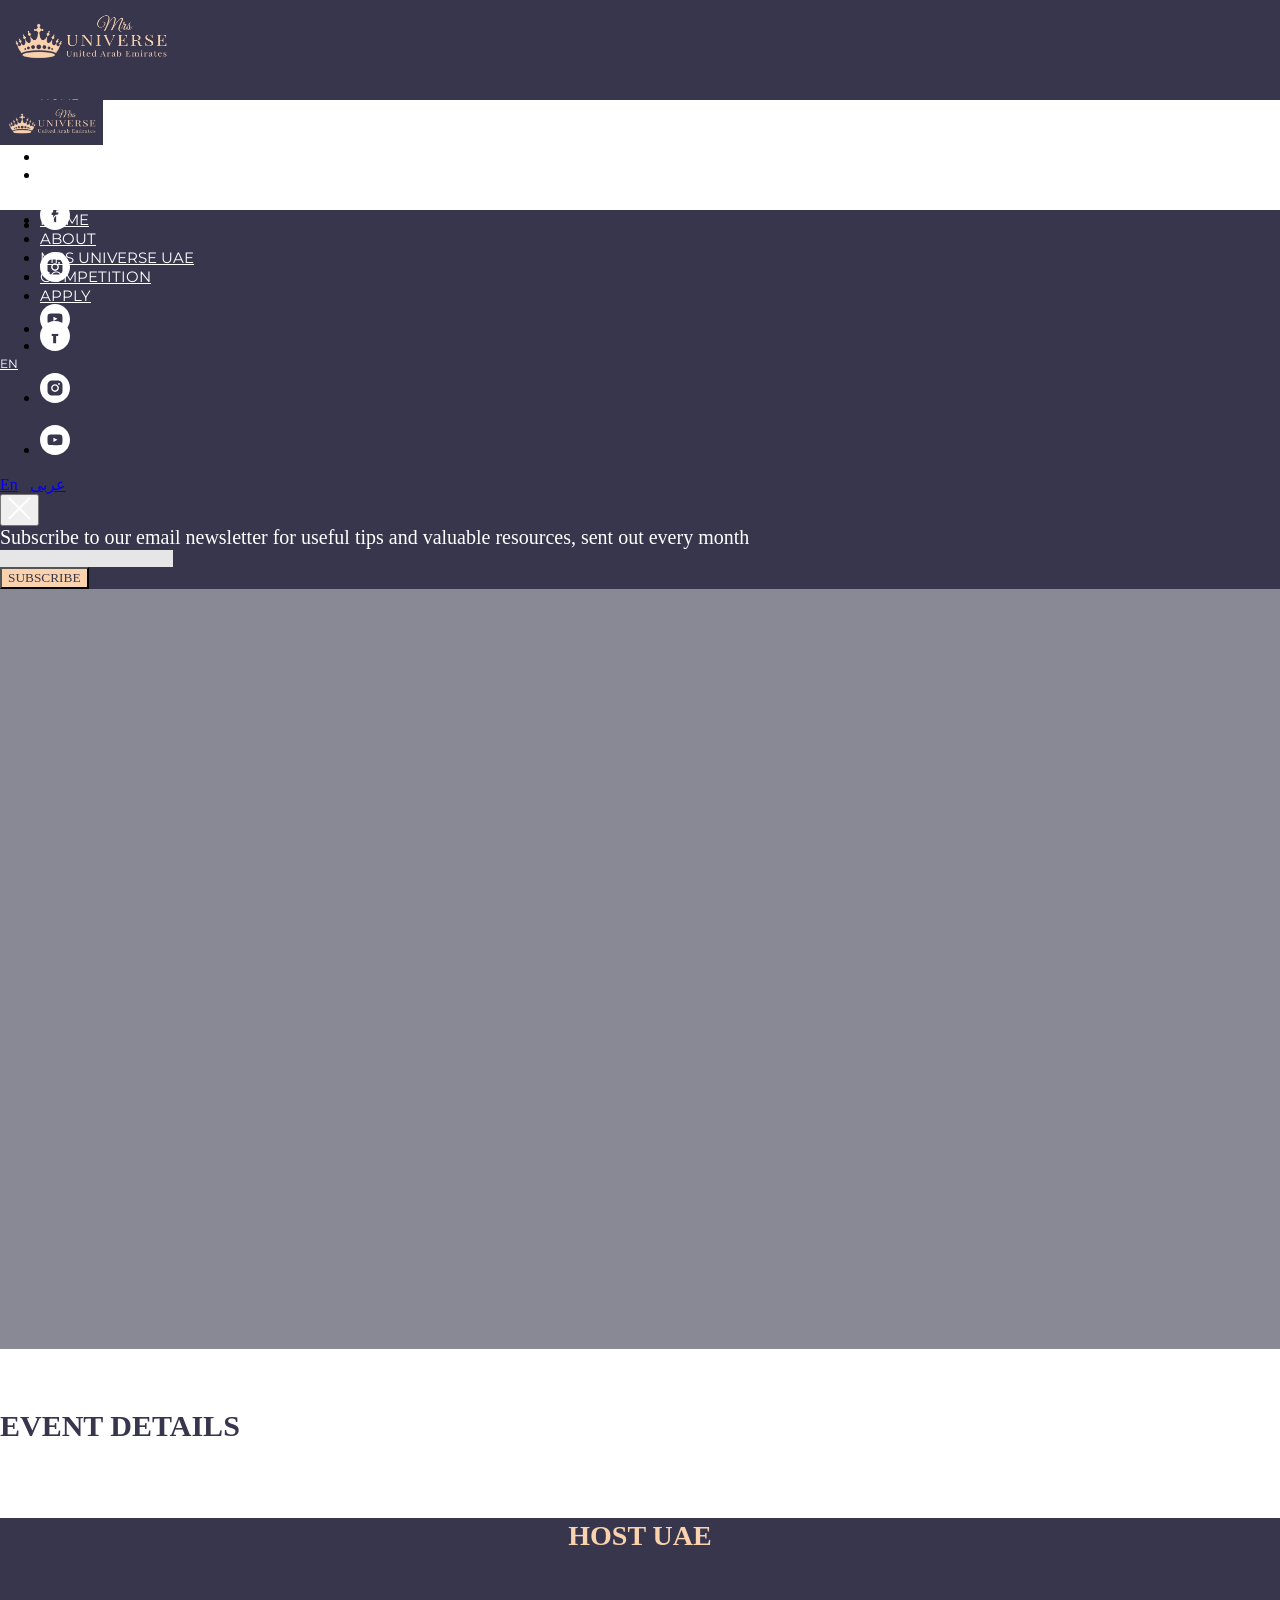
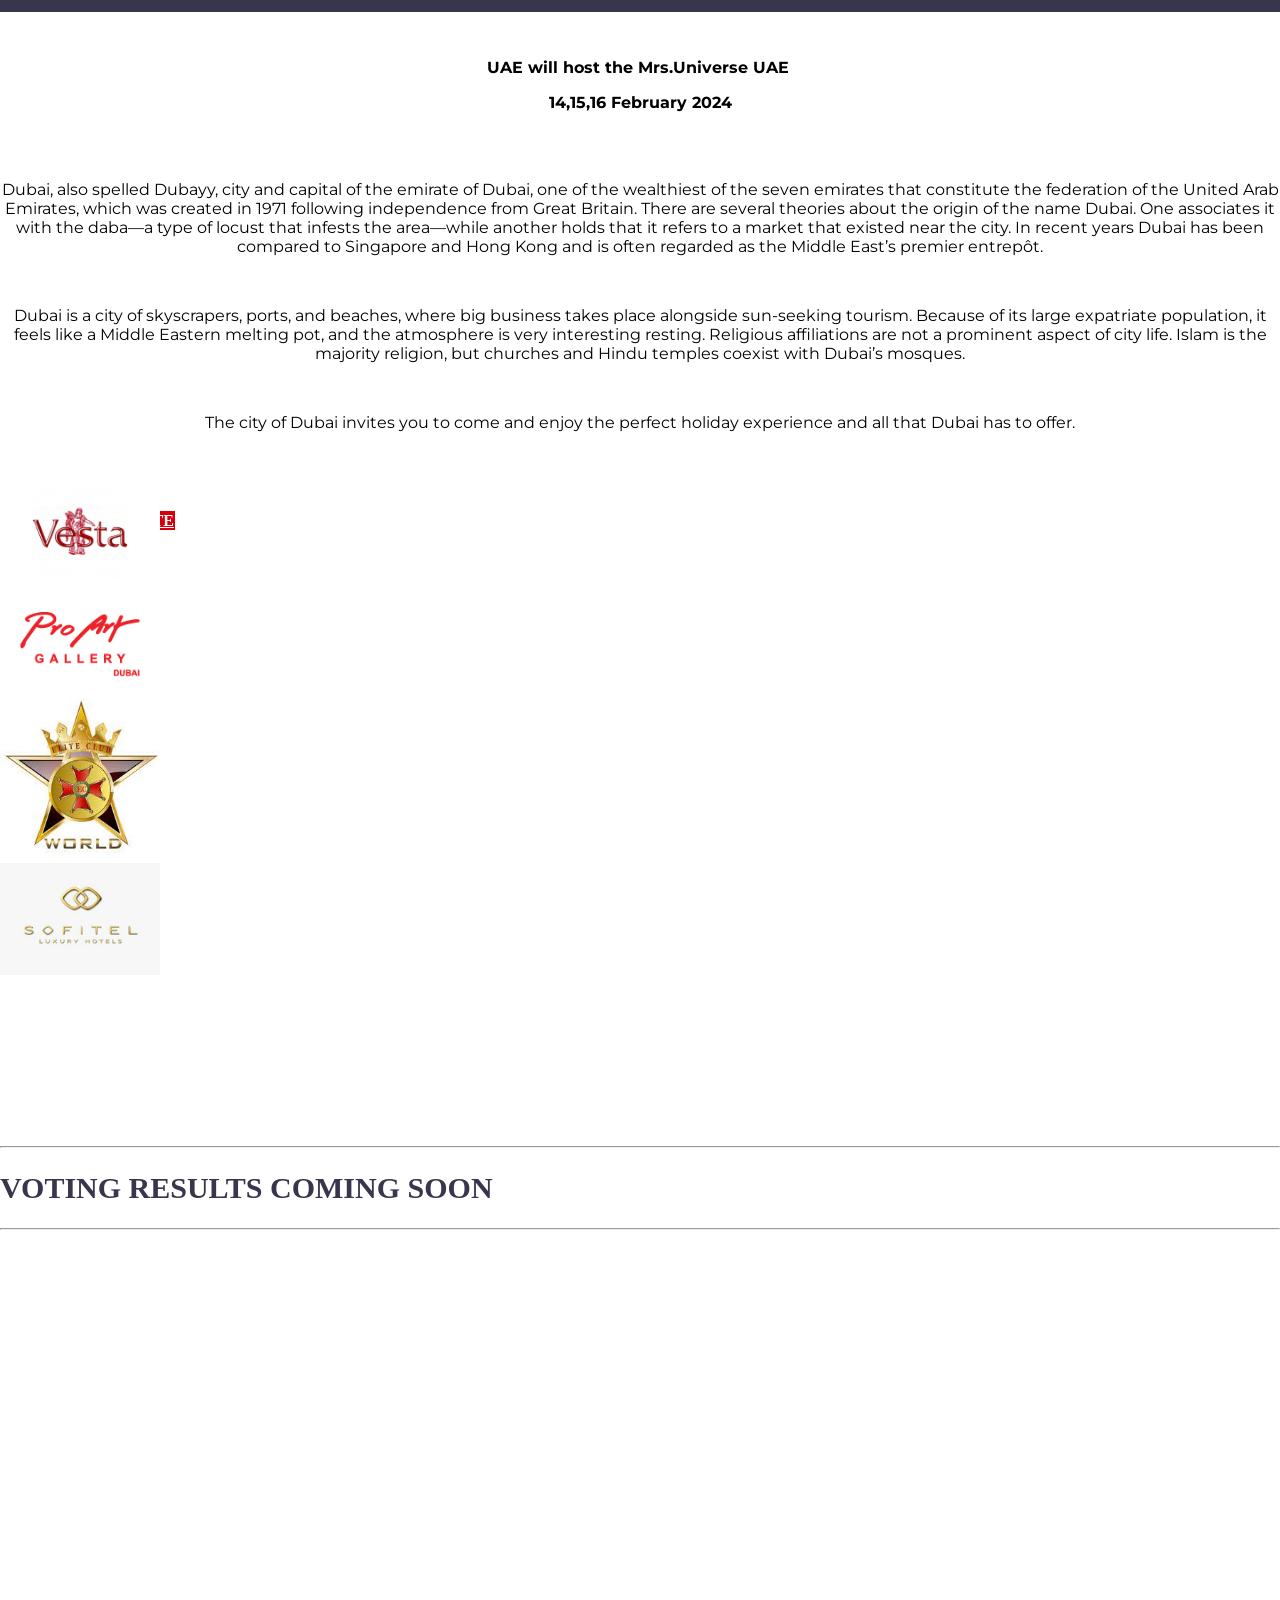
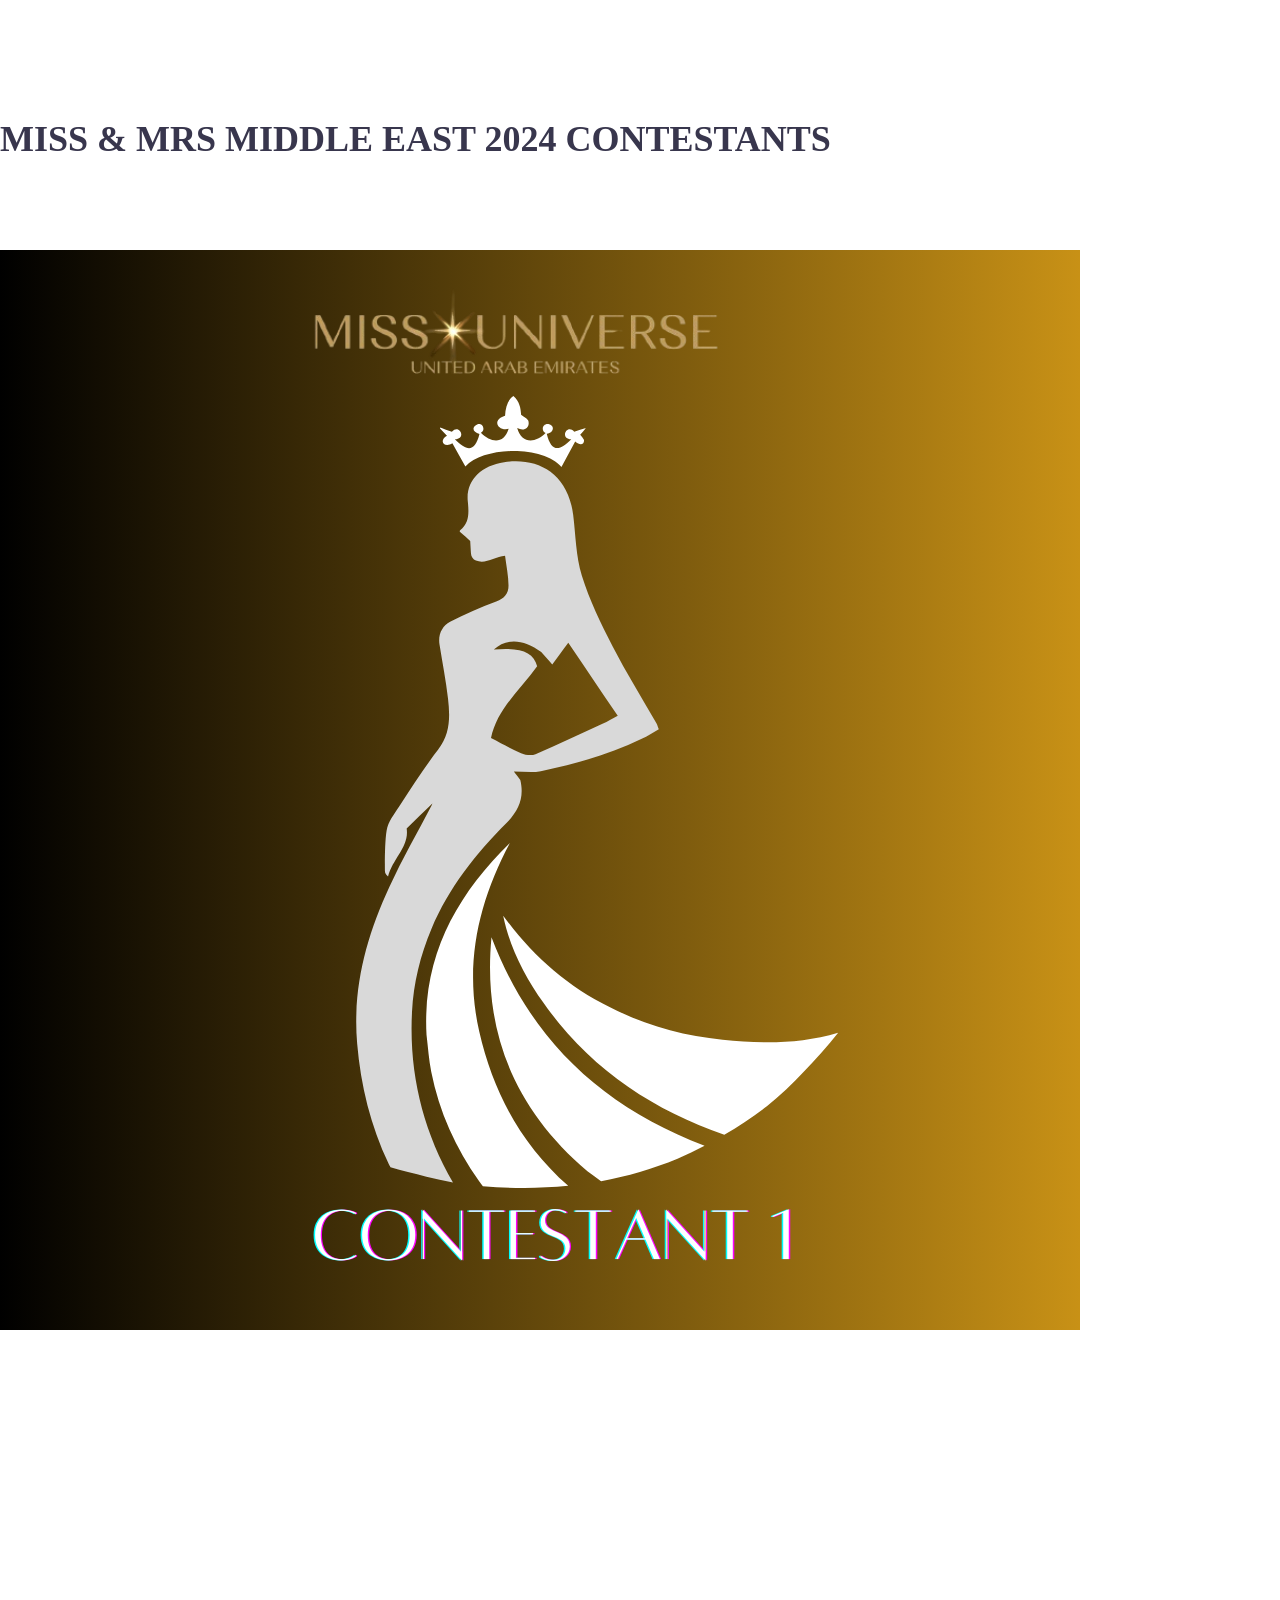
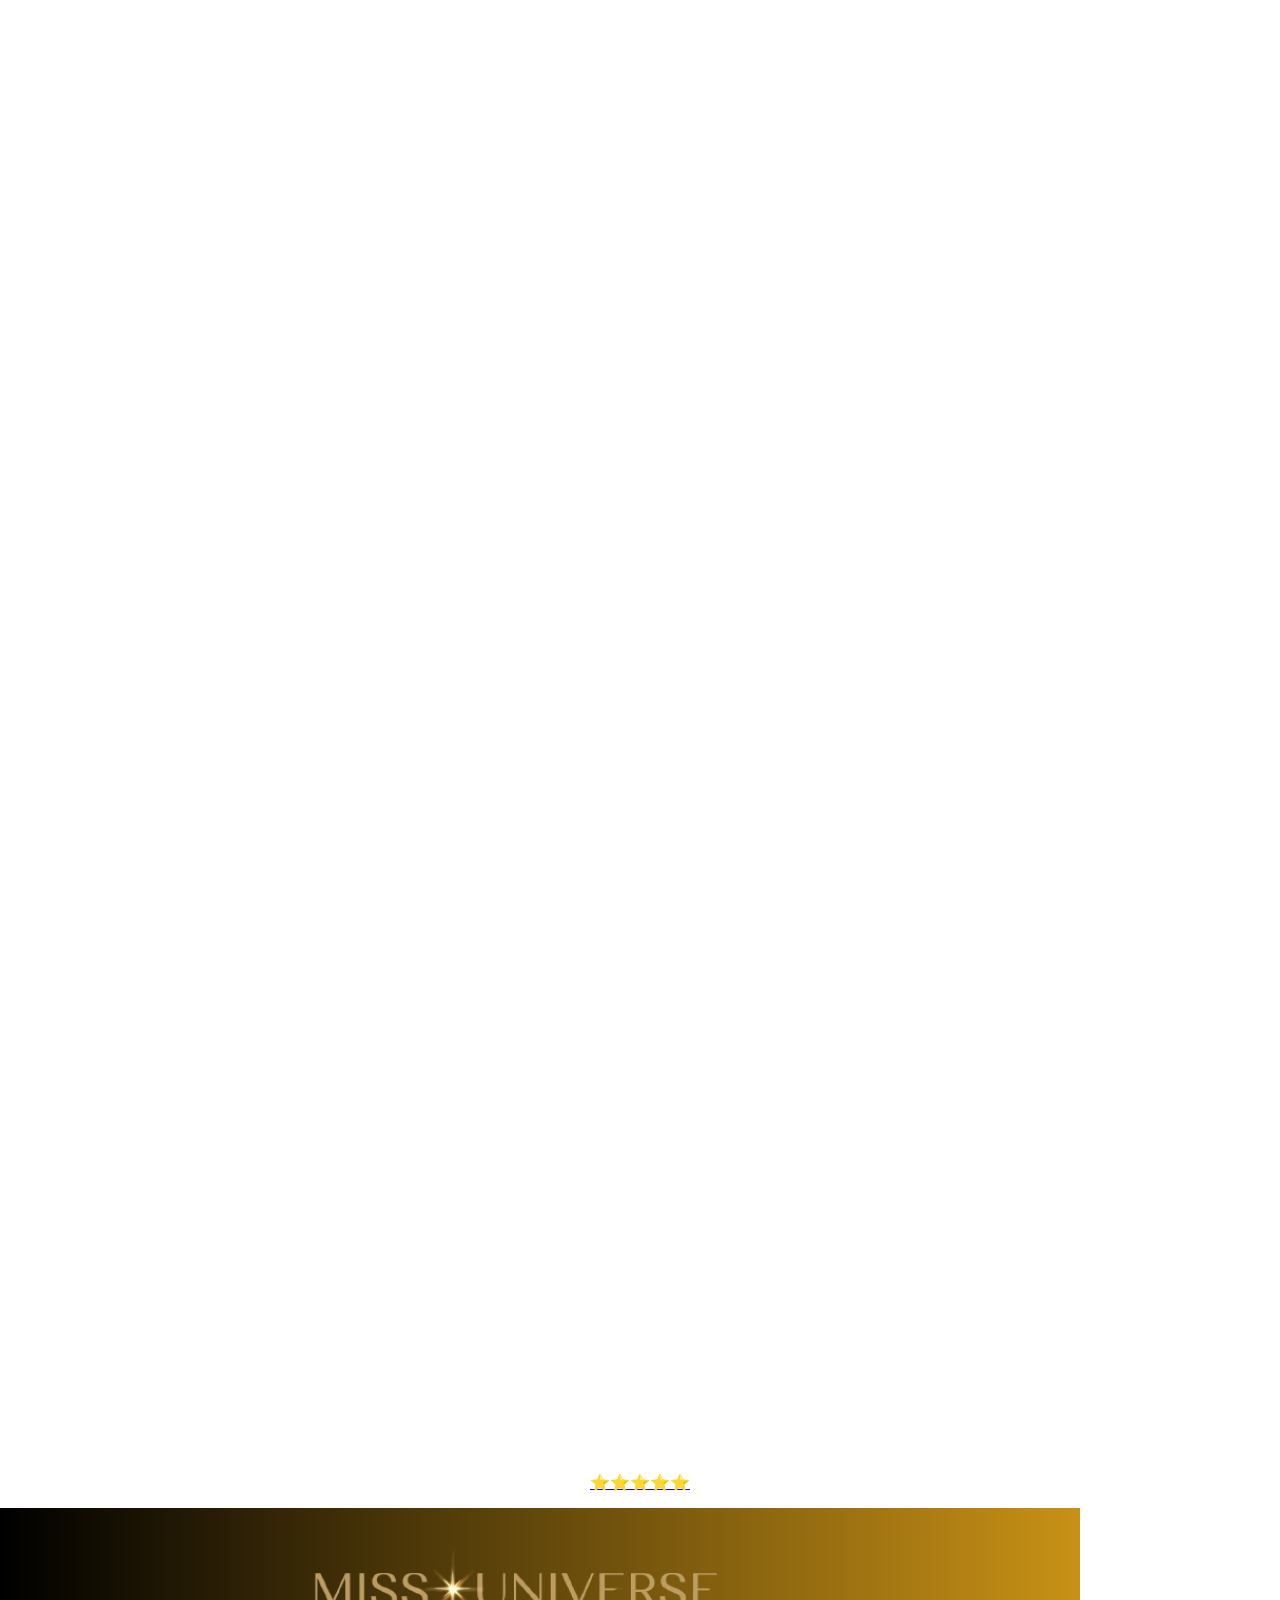
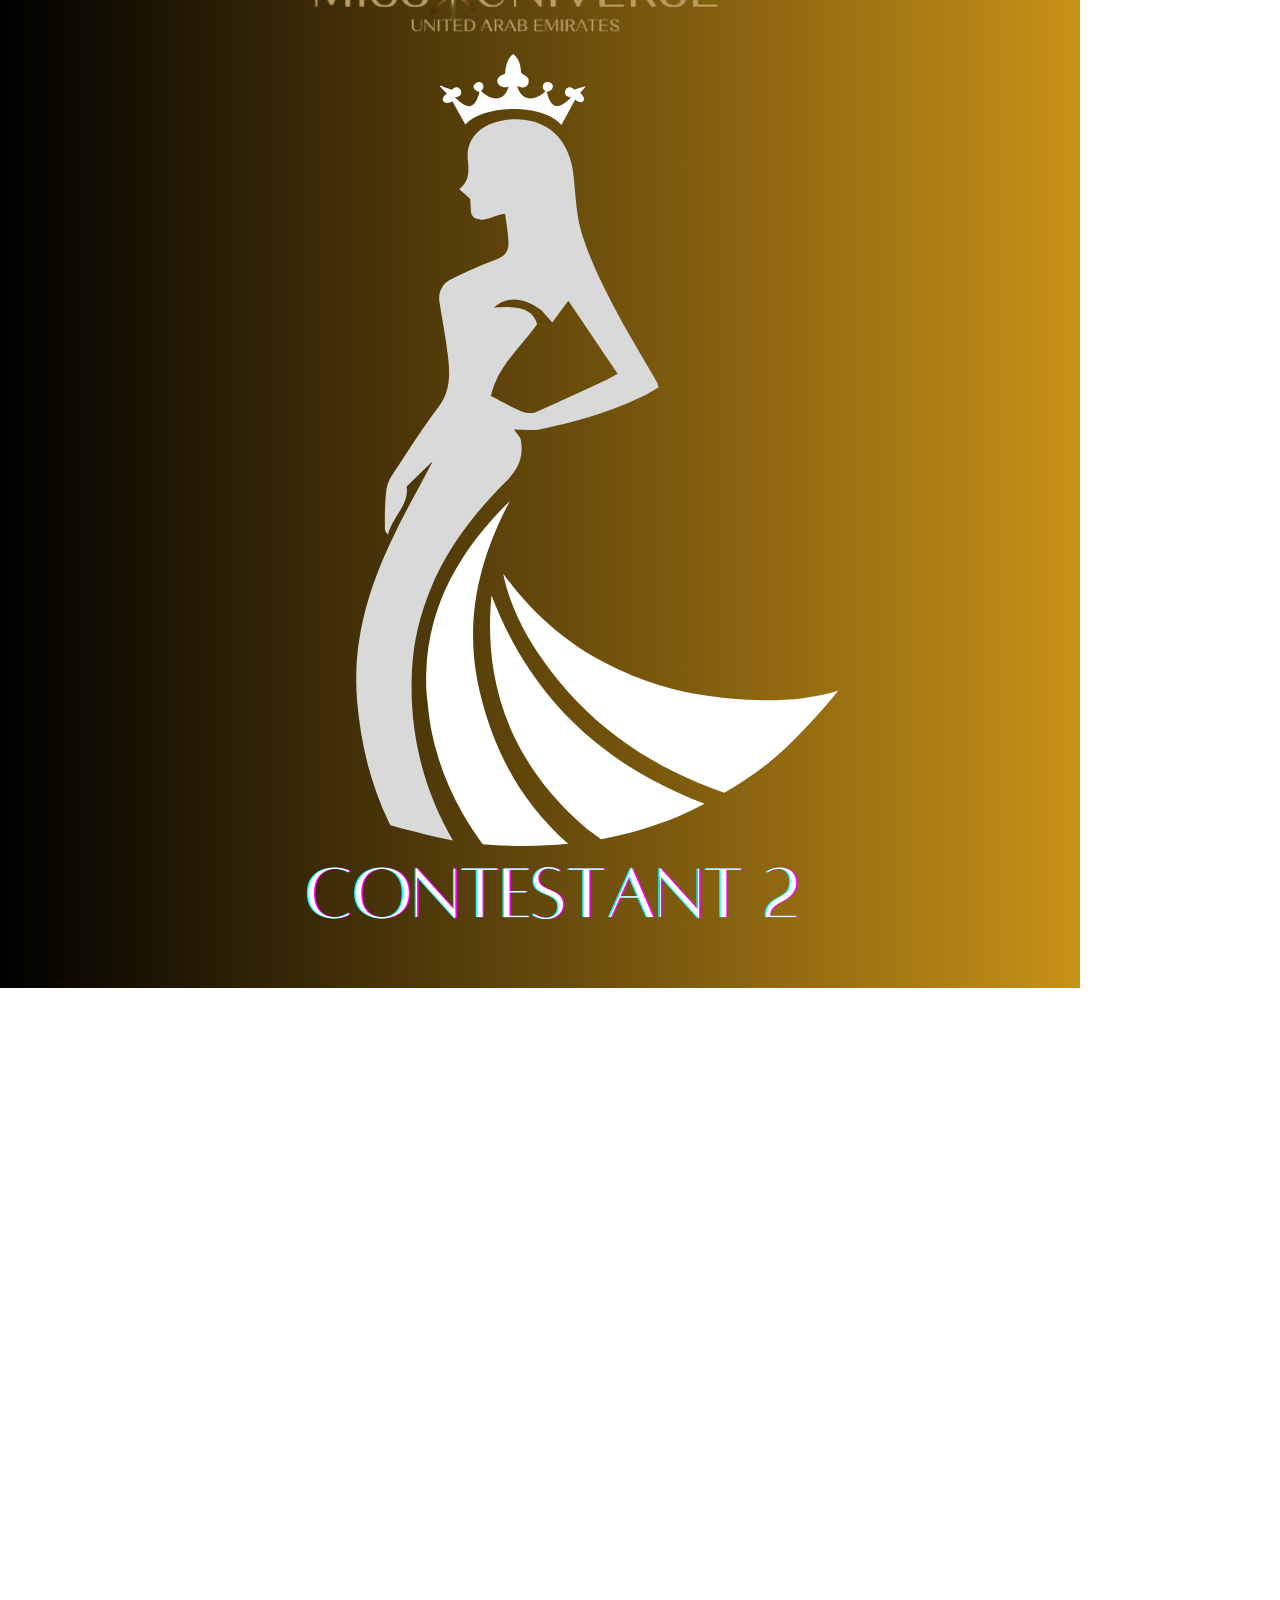
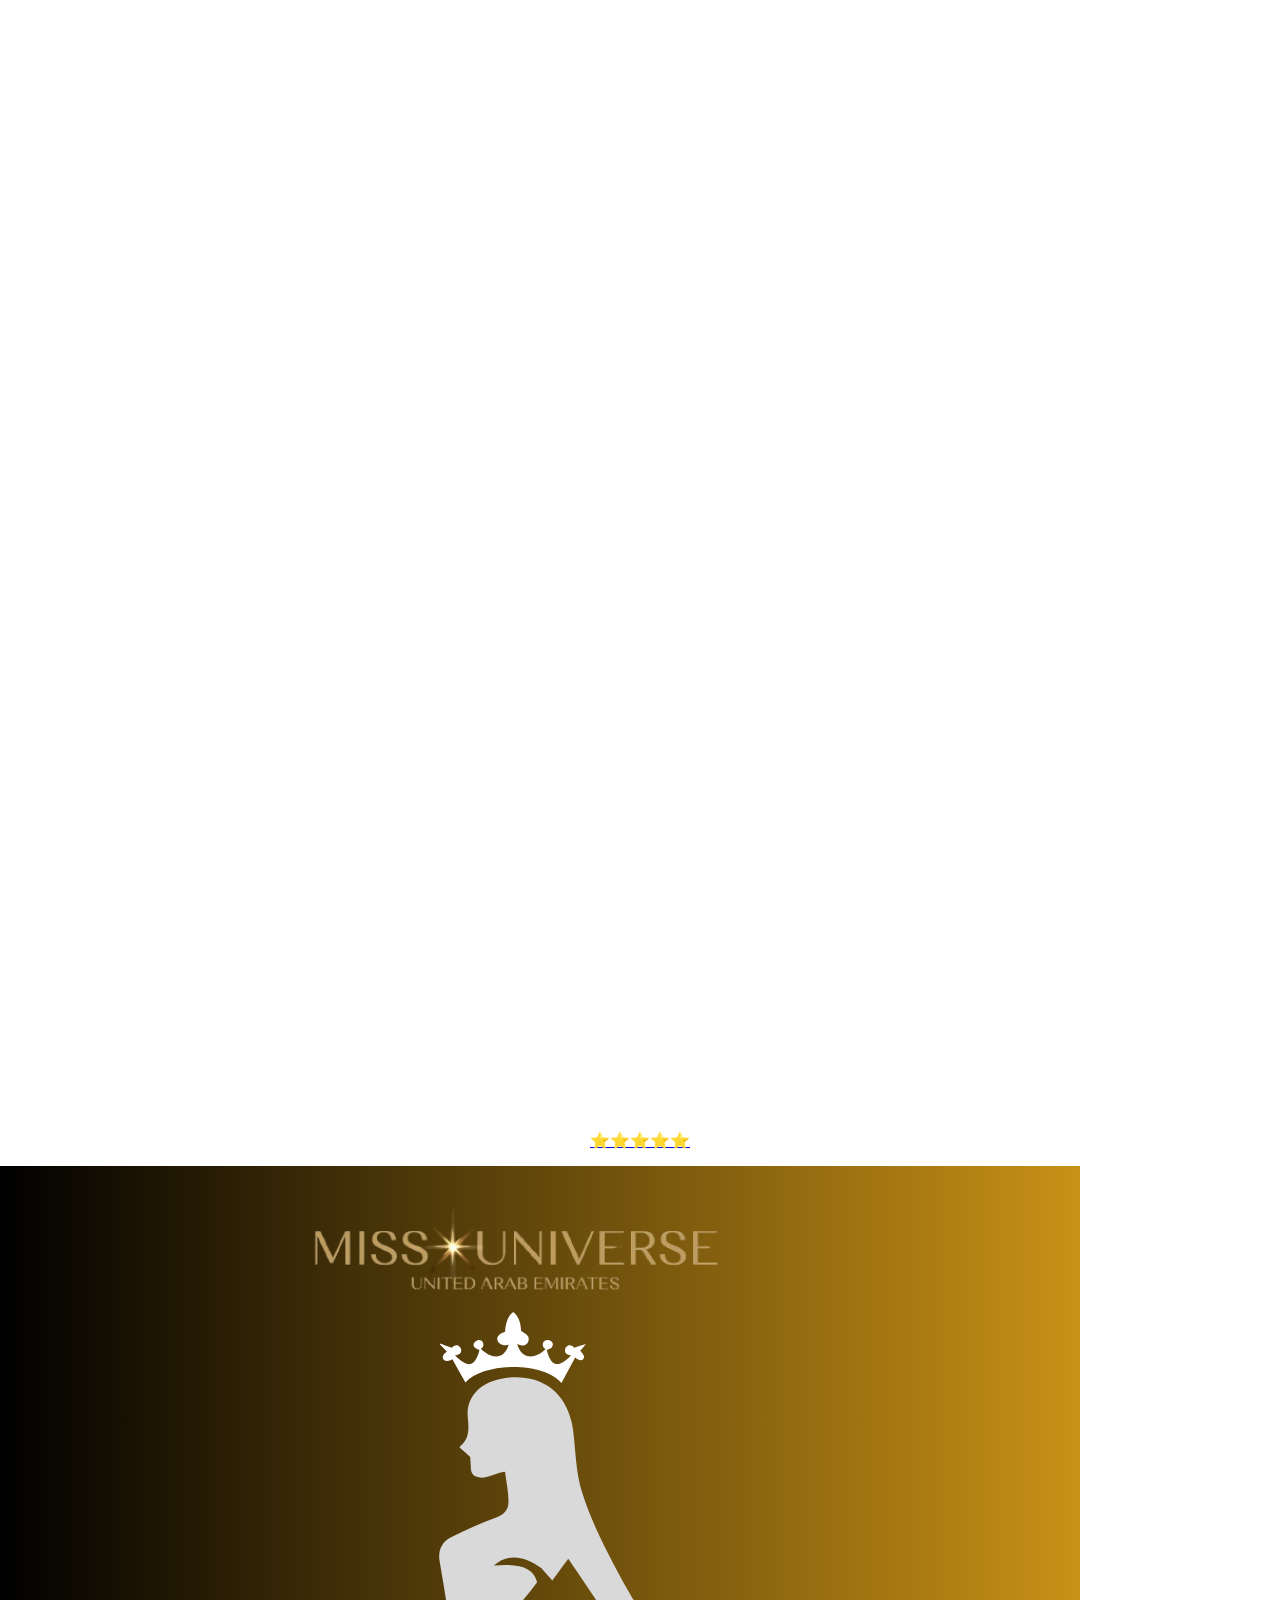
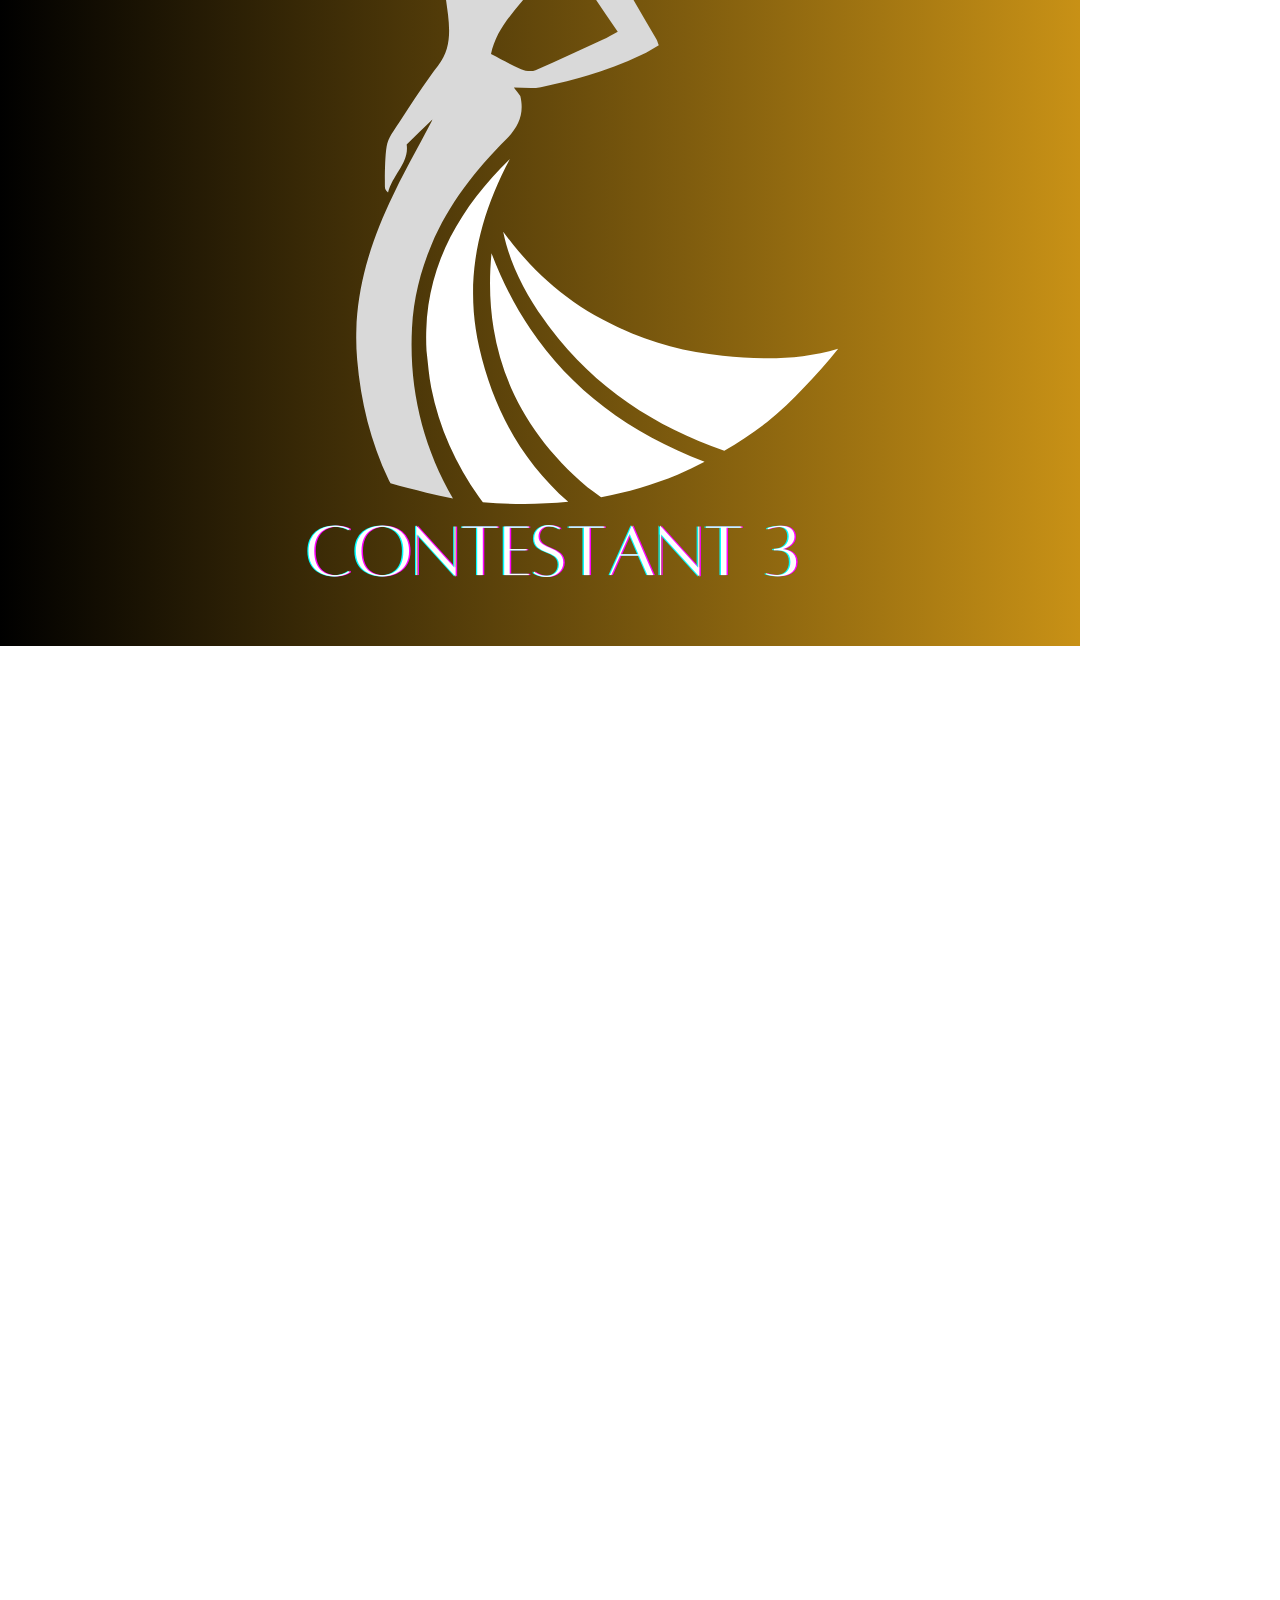
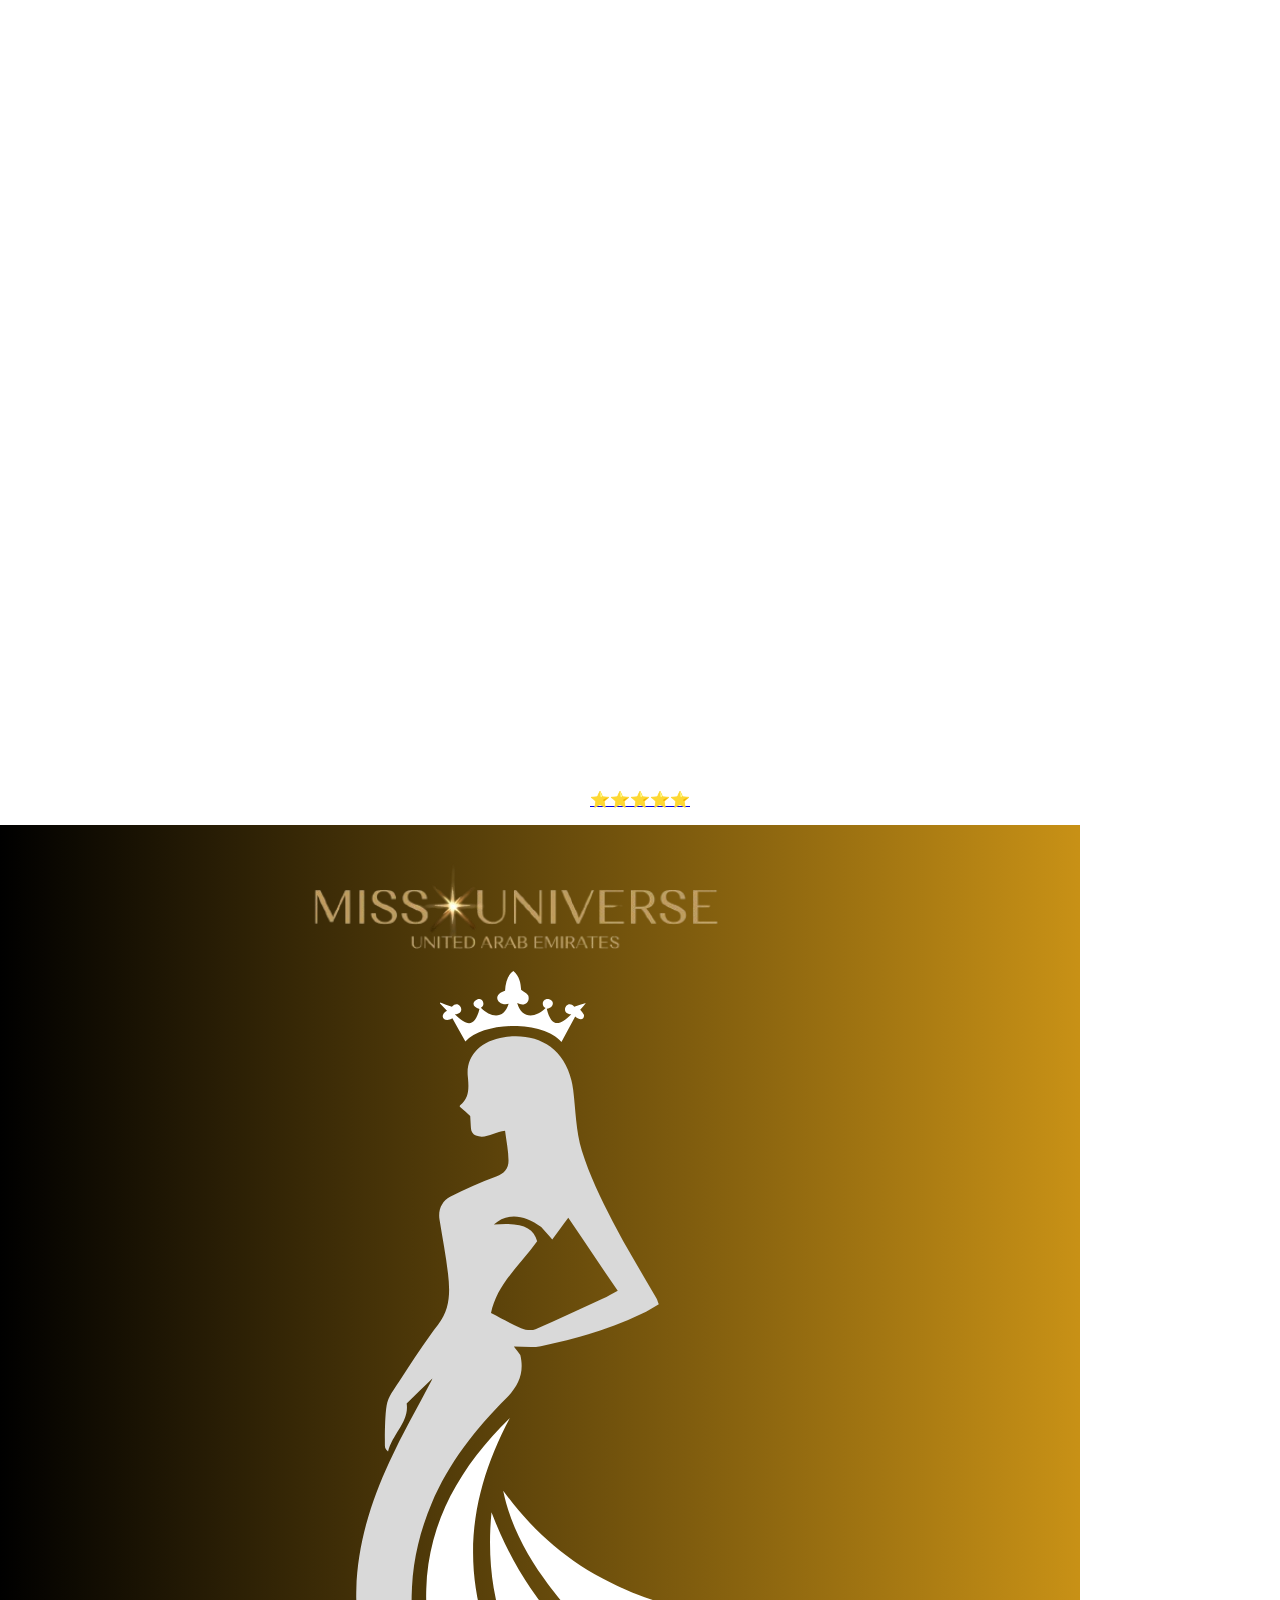
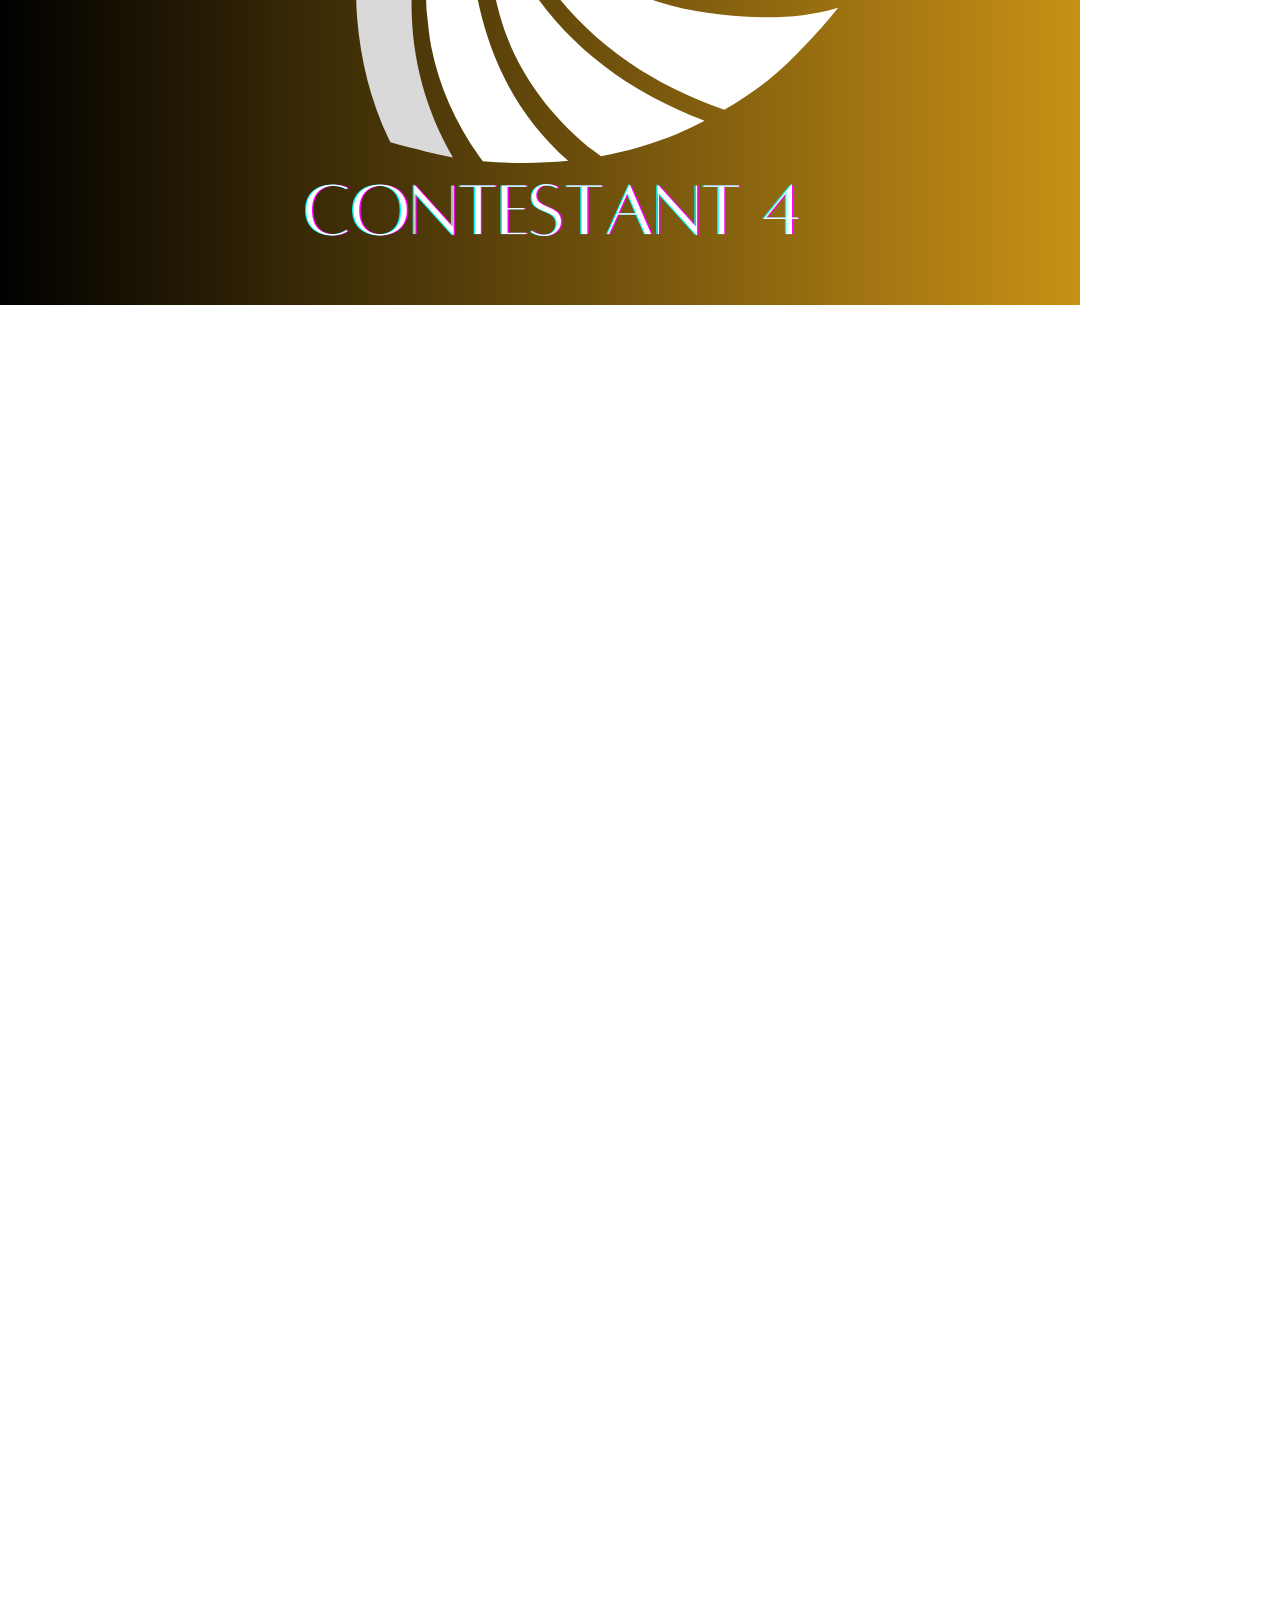
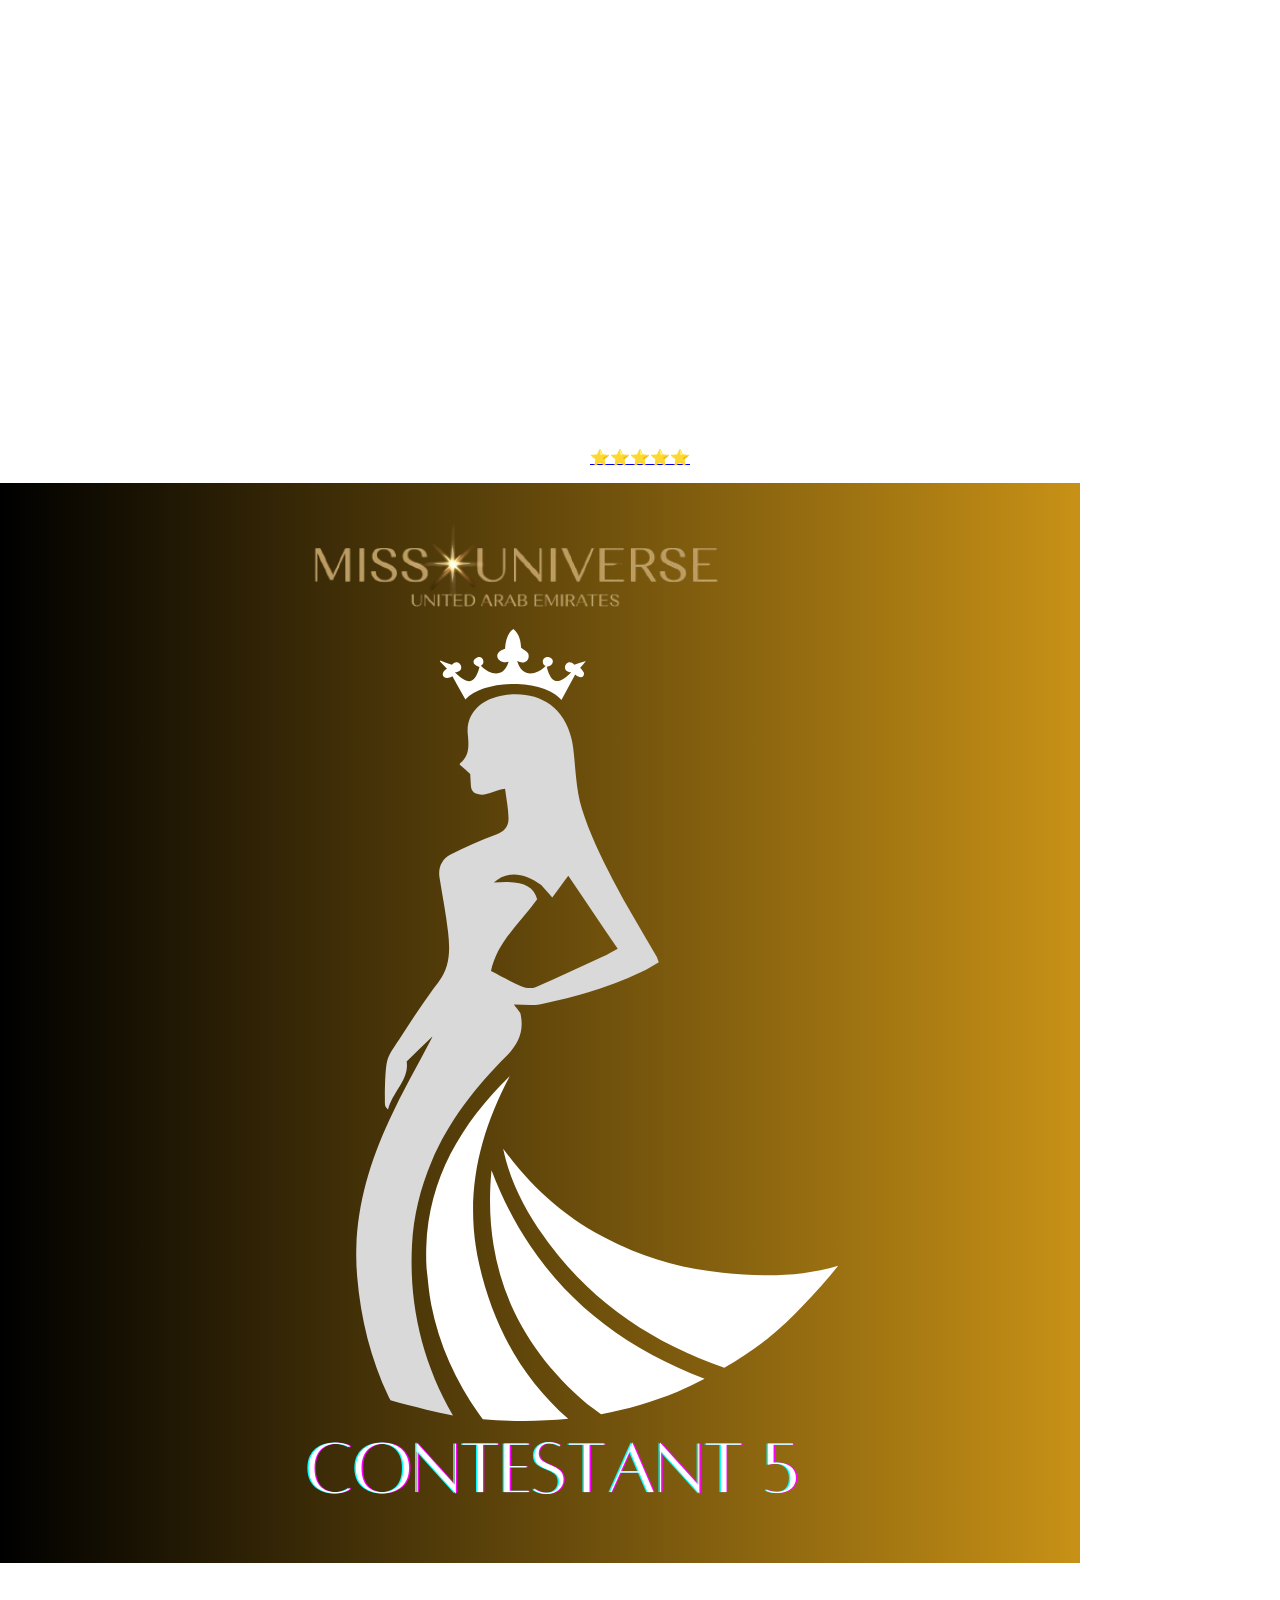
==== commit a2503547: "Update index.html" ====
--- a/index.html
+++ b/index.html
@@ -1285,7 +1285,7 @@
                                 <p style="text-align: center;"><strong style="font-family: Montserrat;">UAE will host
                                         the Mrs.Universe UAE&nbsp;</strong></p>
                                 <p style="text-align: center;"><strong style="font-family: Montserrat;">14,15,16
-                                        December
+                                        February
                                         2024</strong></p><br /><br />
                                 <p style="text-align: center;"><span style="font-family: Montserrat;">Dubai, also
                                         spelled Dubayy, city and capital of the emirate of Dubai, one of the wealthiest
@@ -2101,4 +2101,4 @@
     </div><!--/allrecords--><!-- Stat -->
 </body>
 
-</html>+</html>
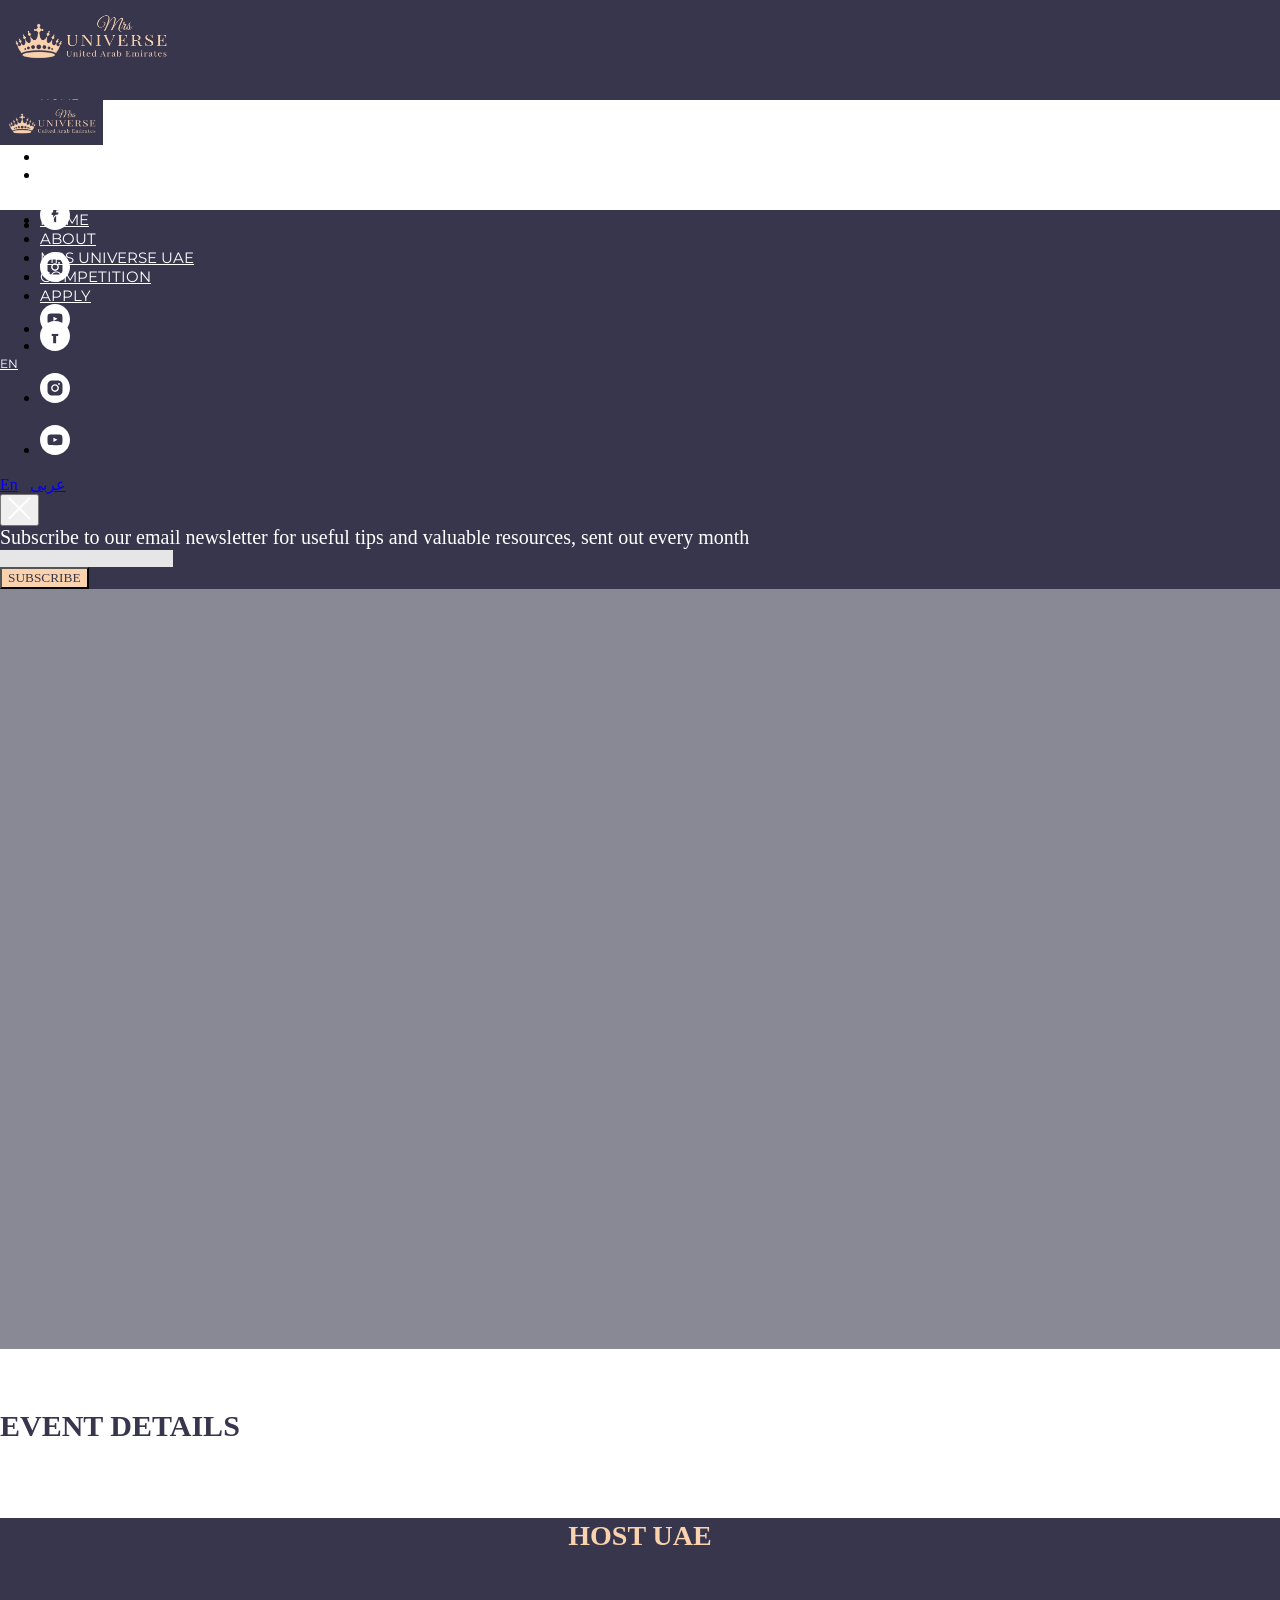
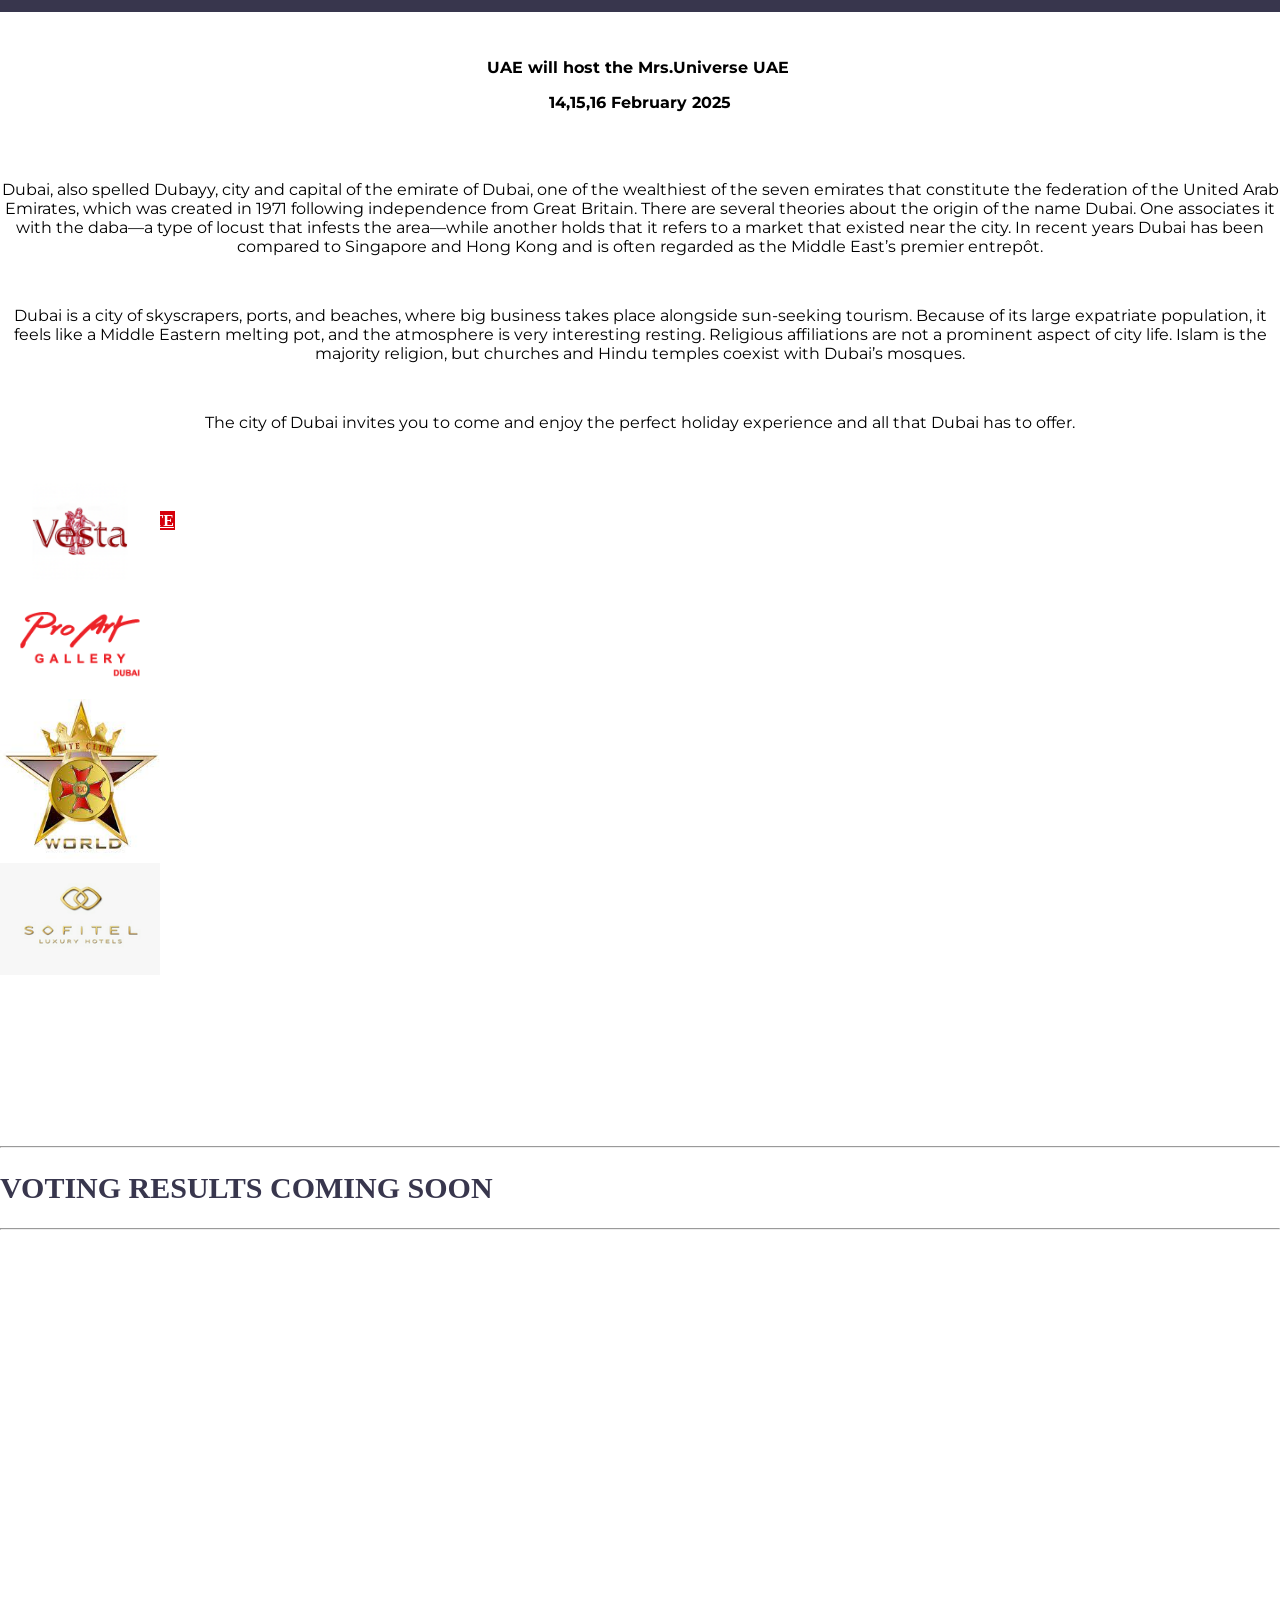
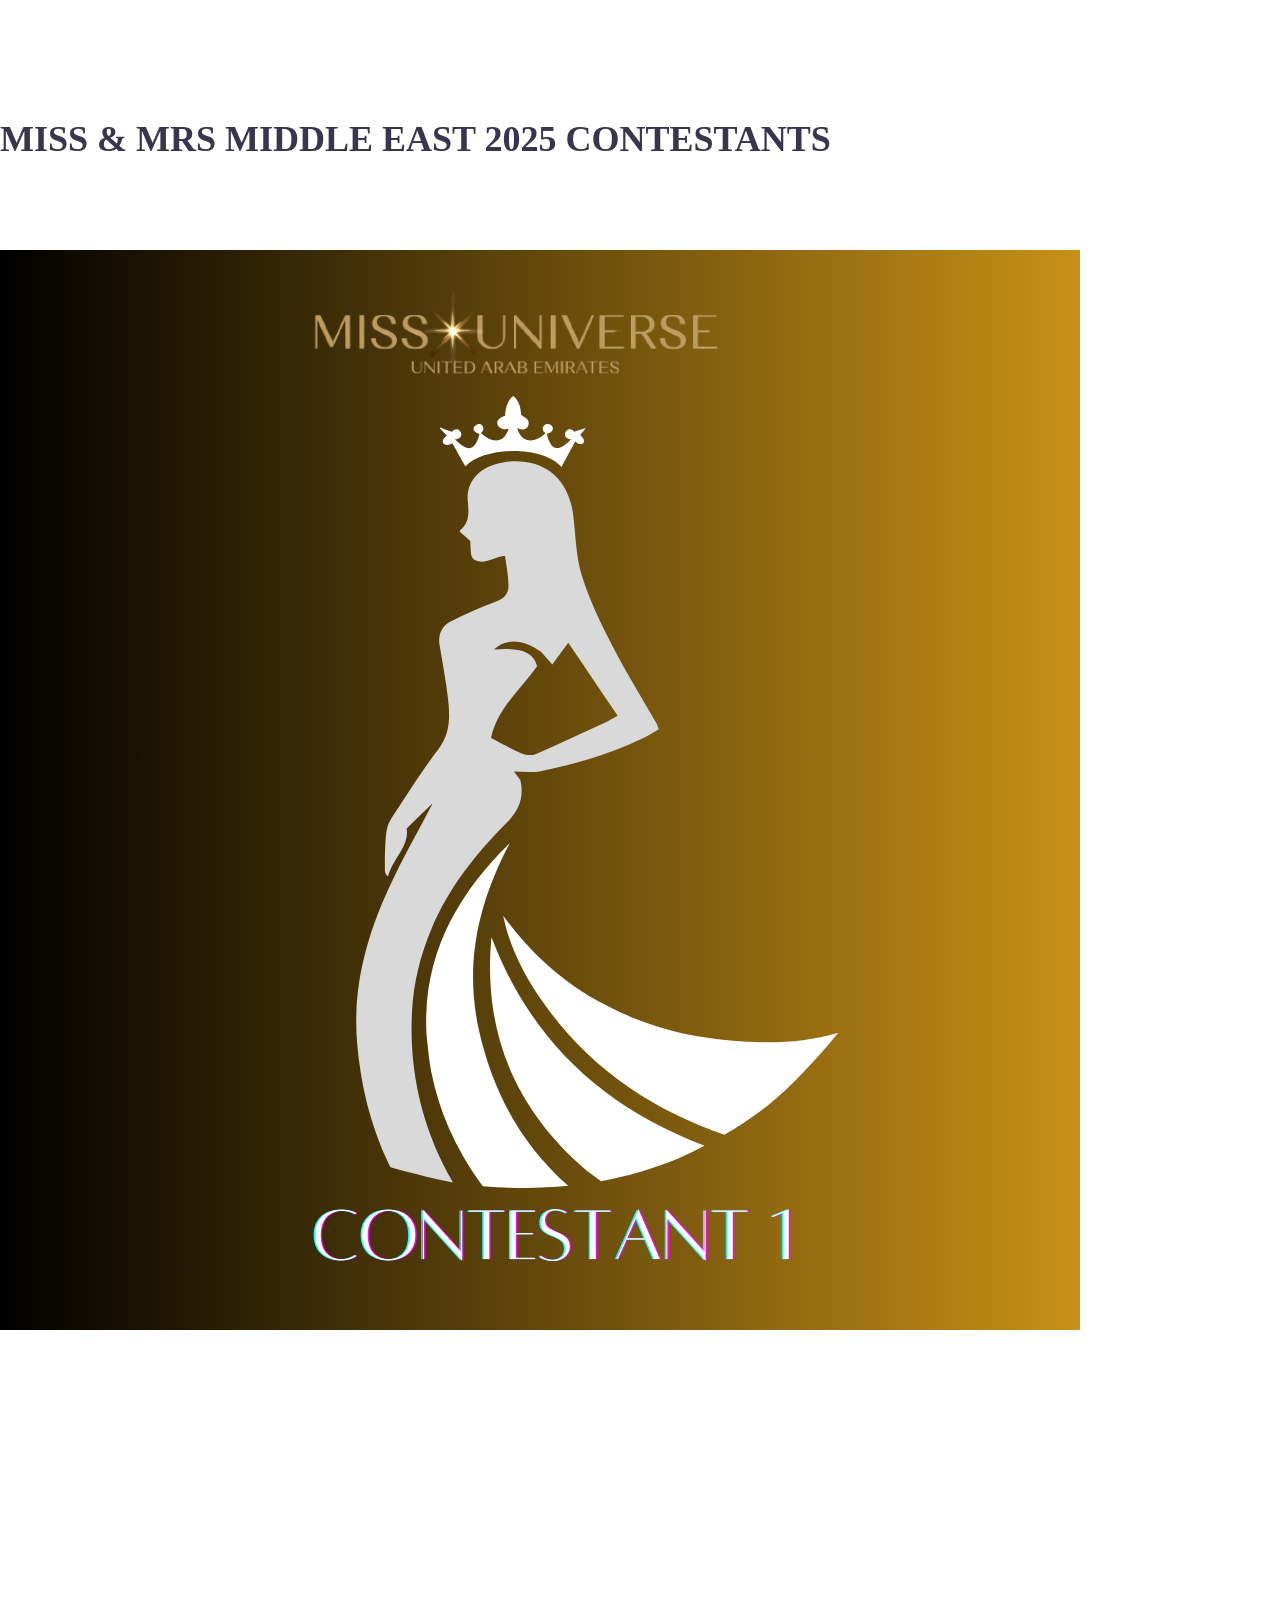
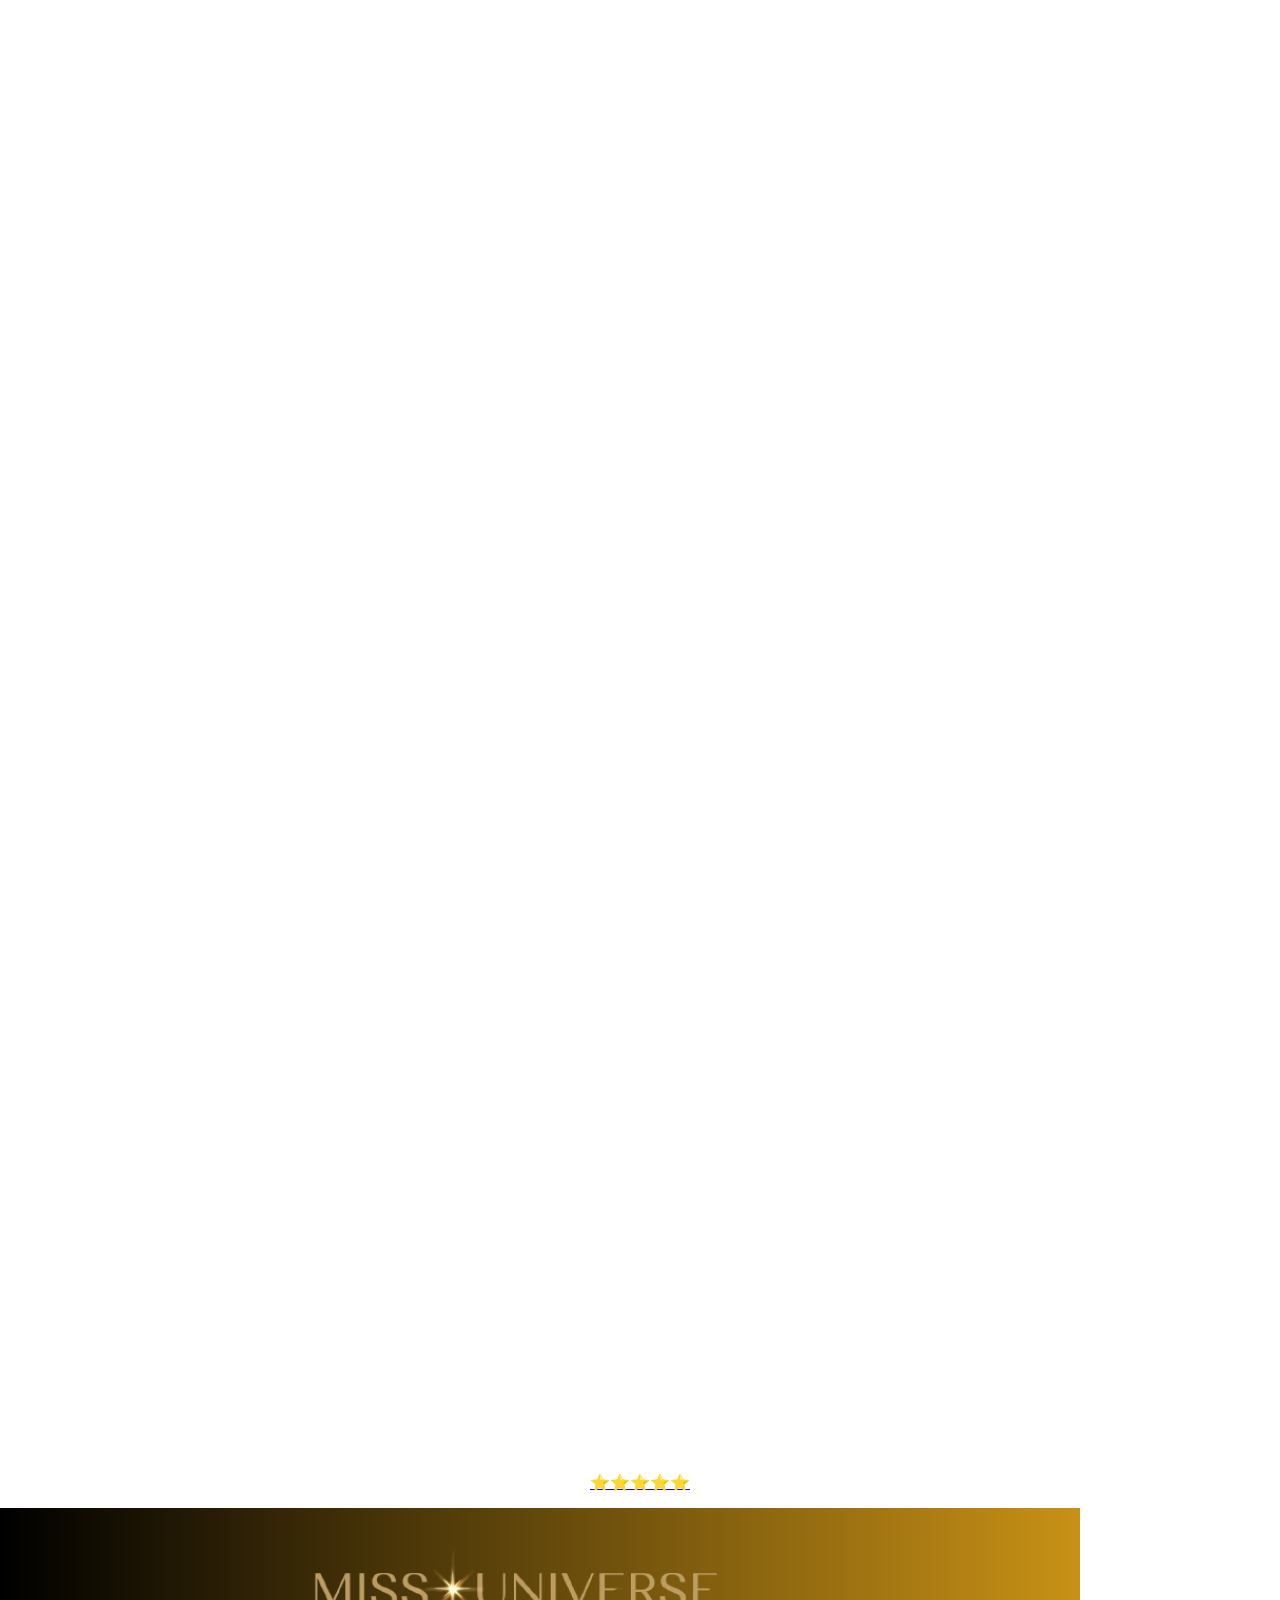
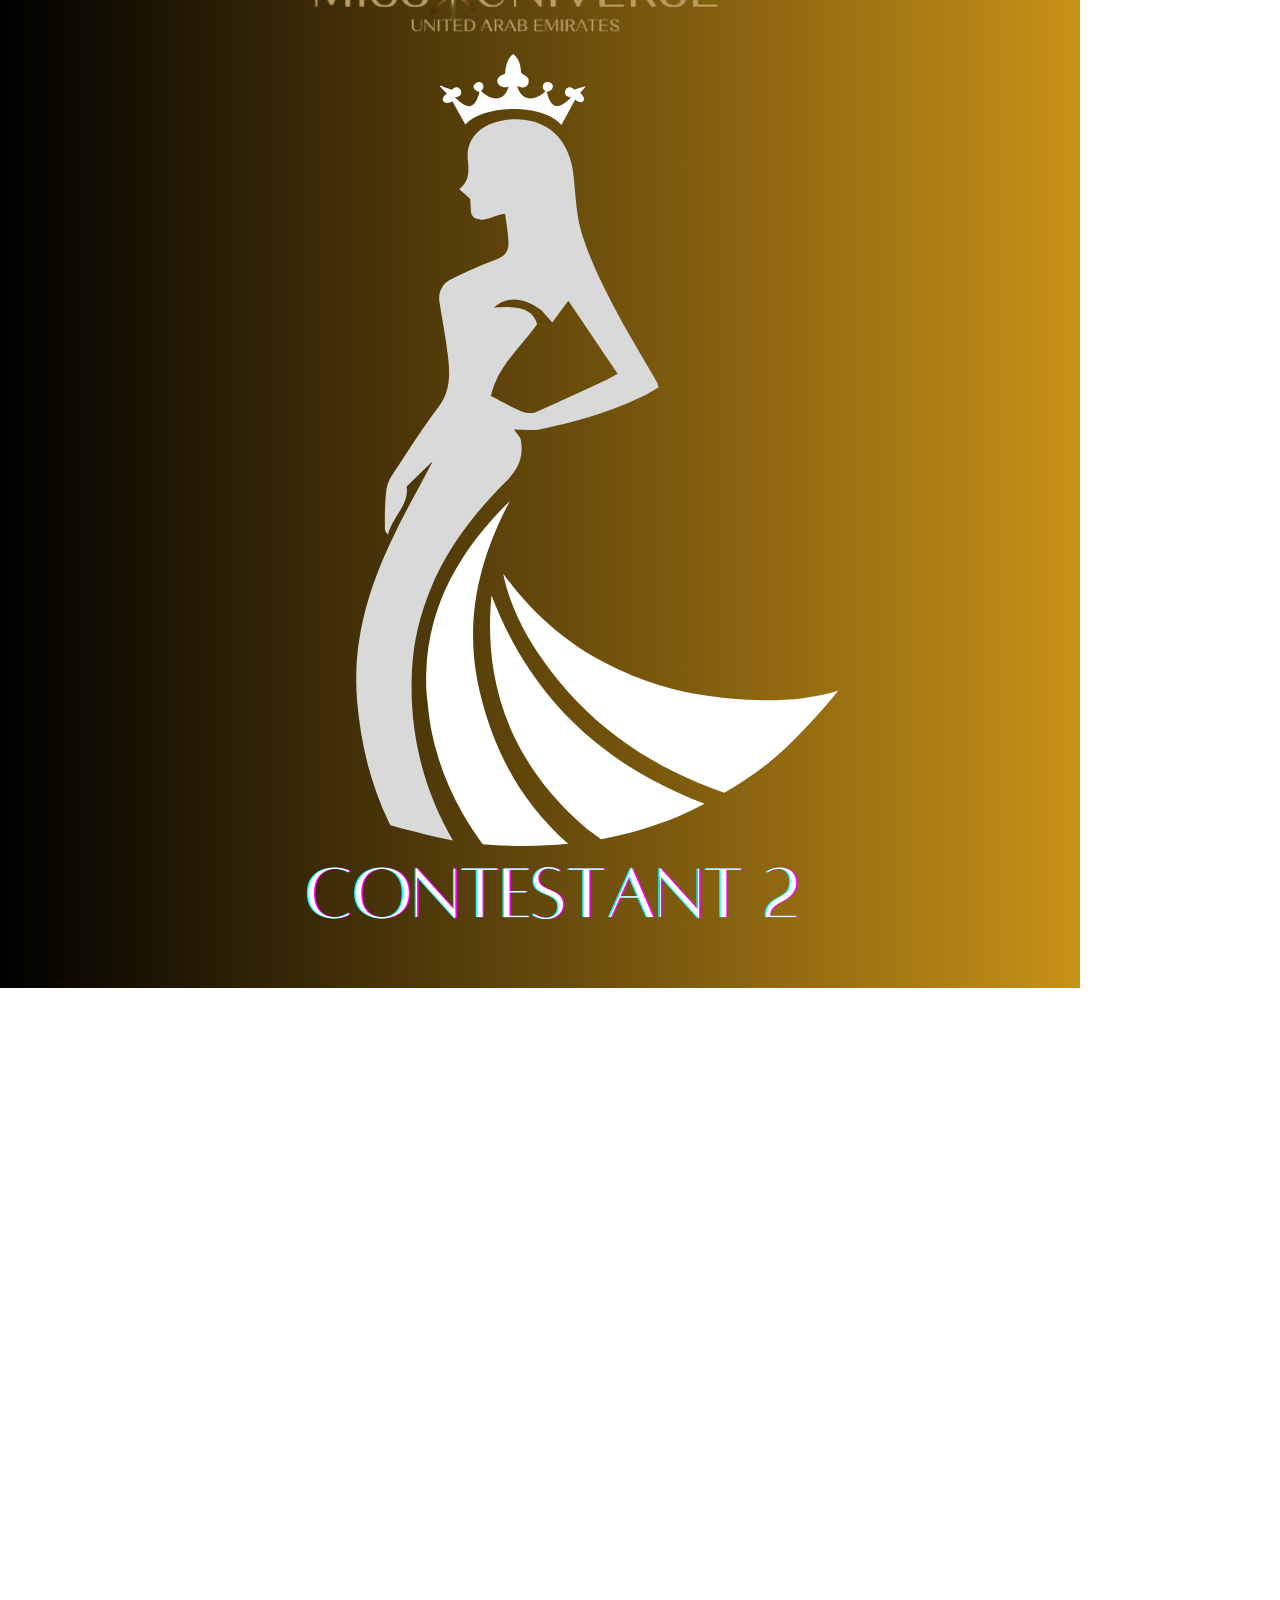
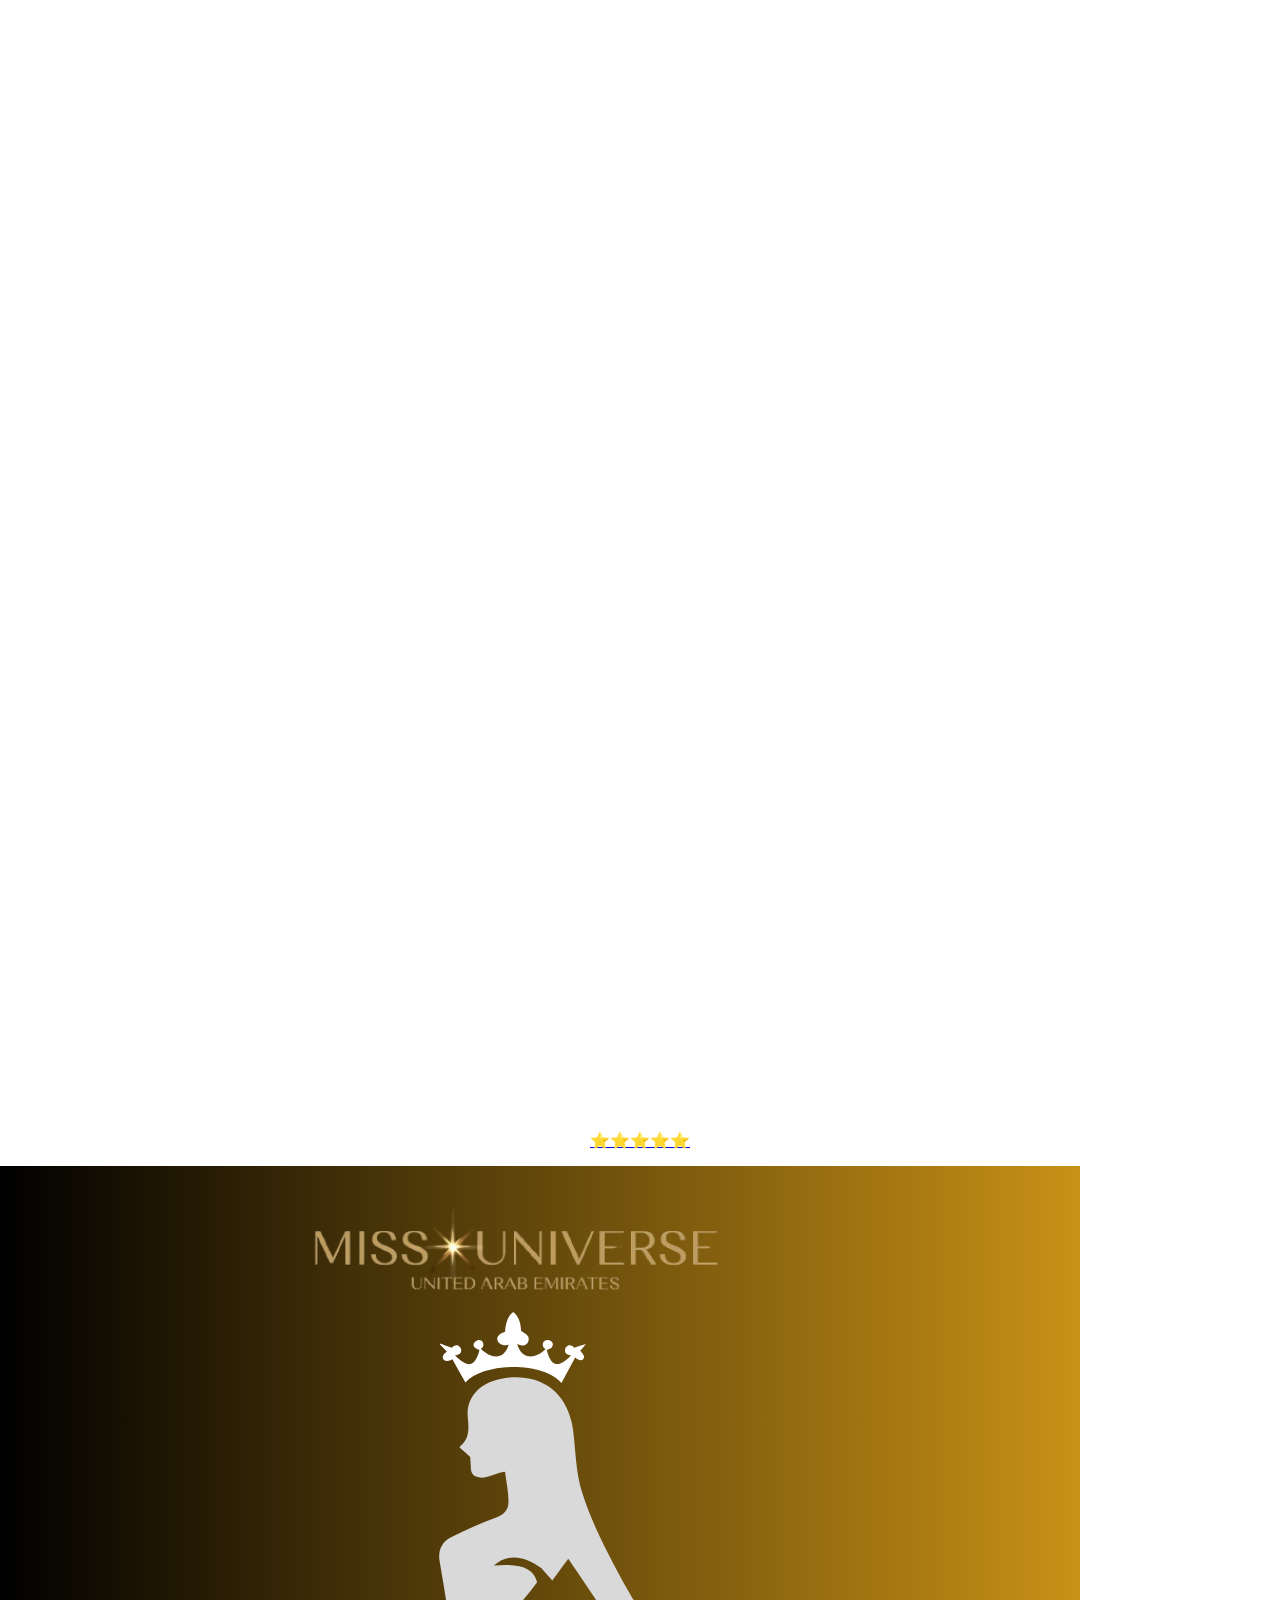
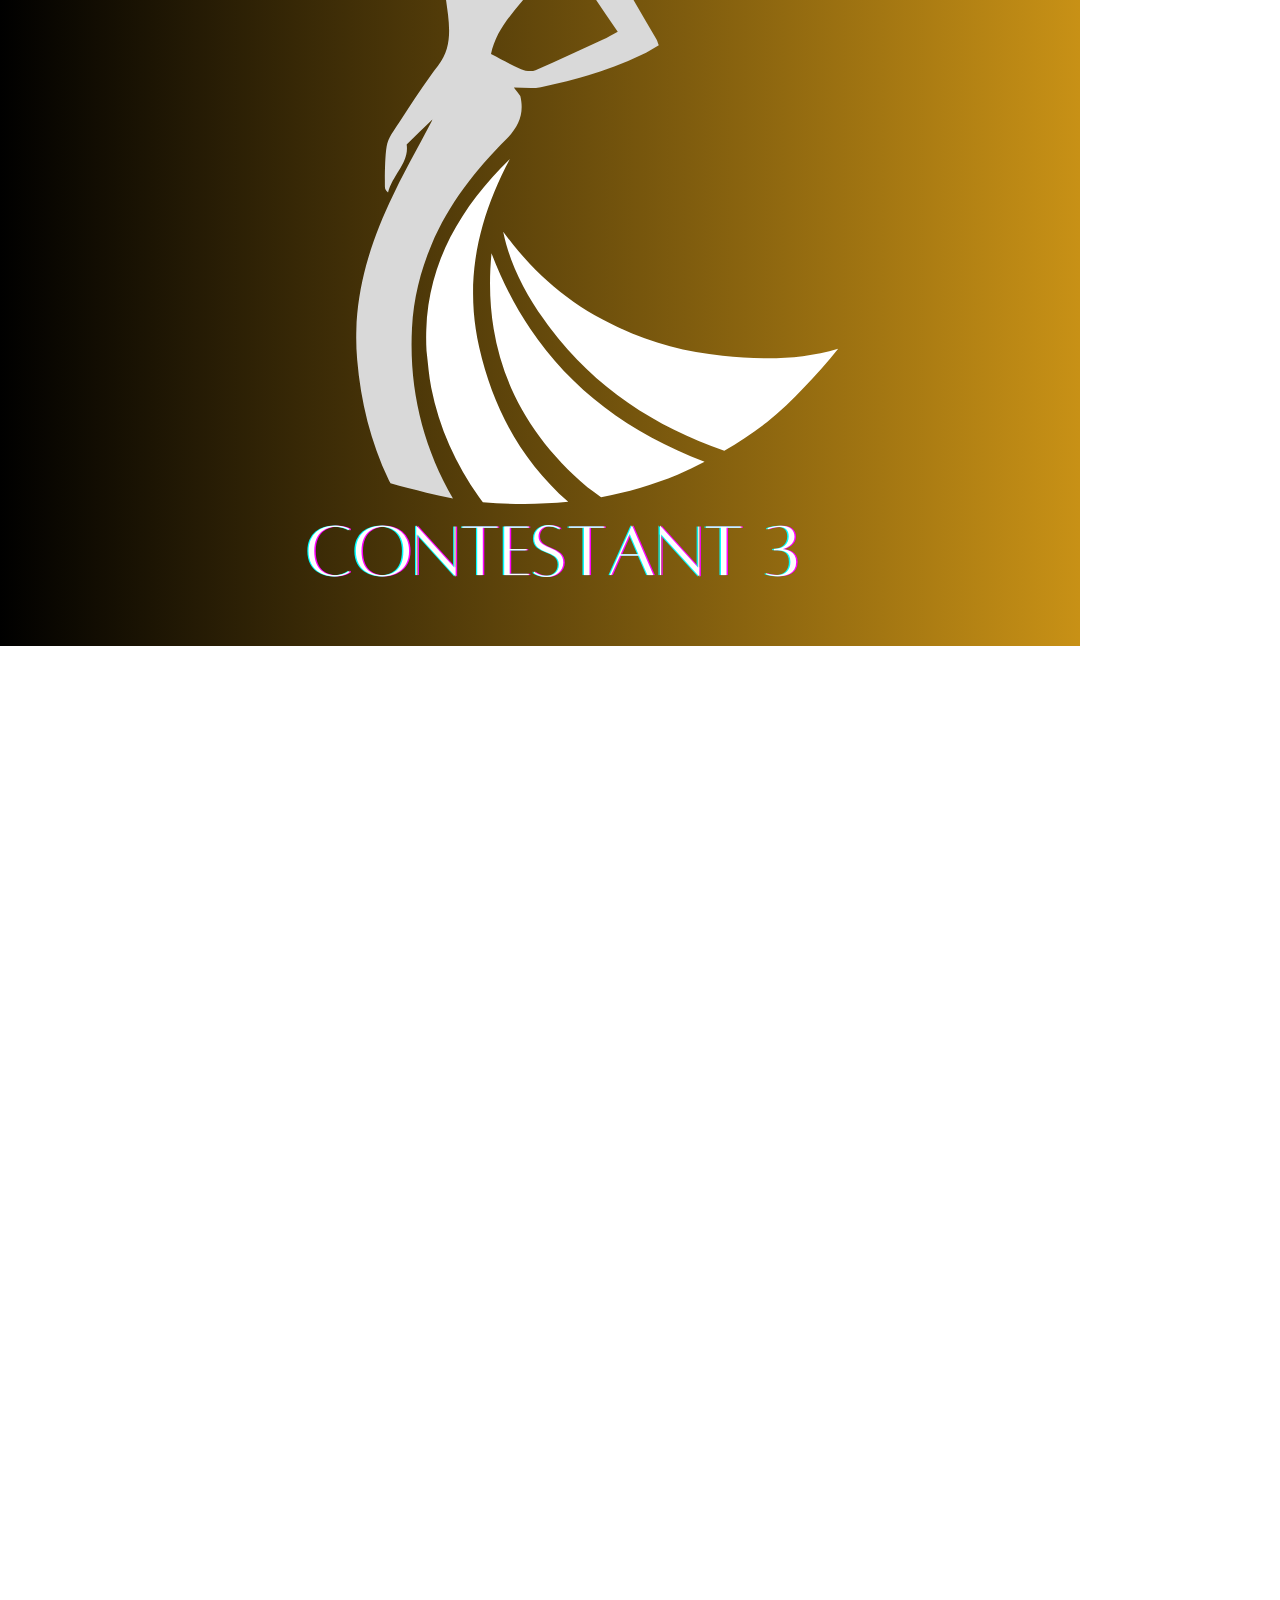
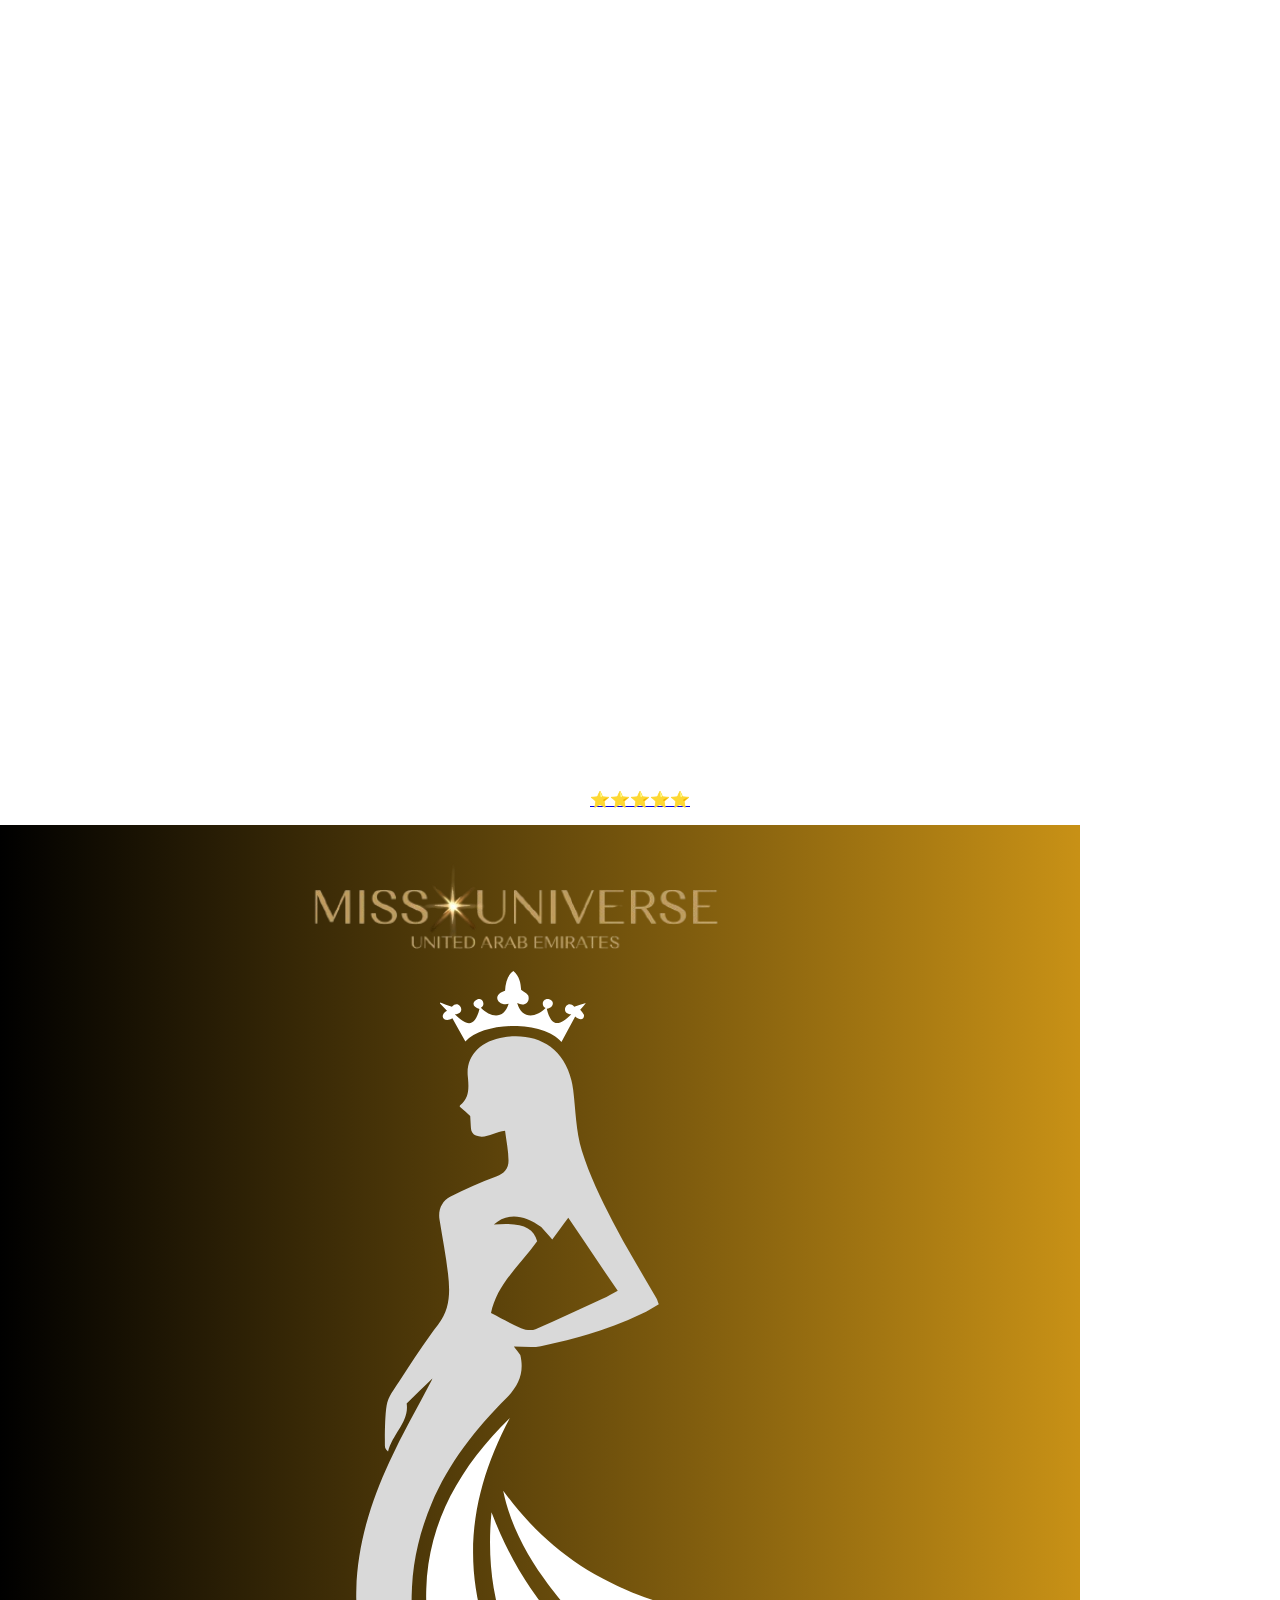
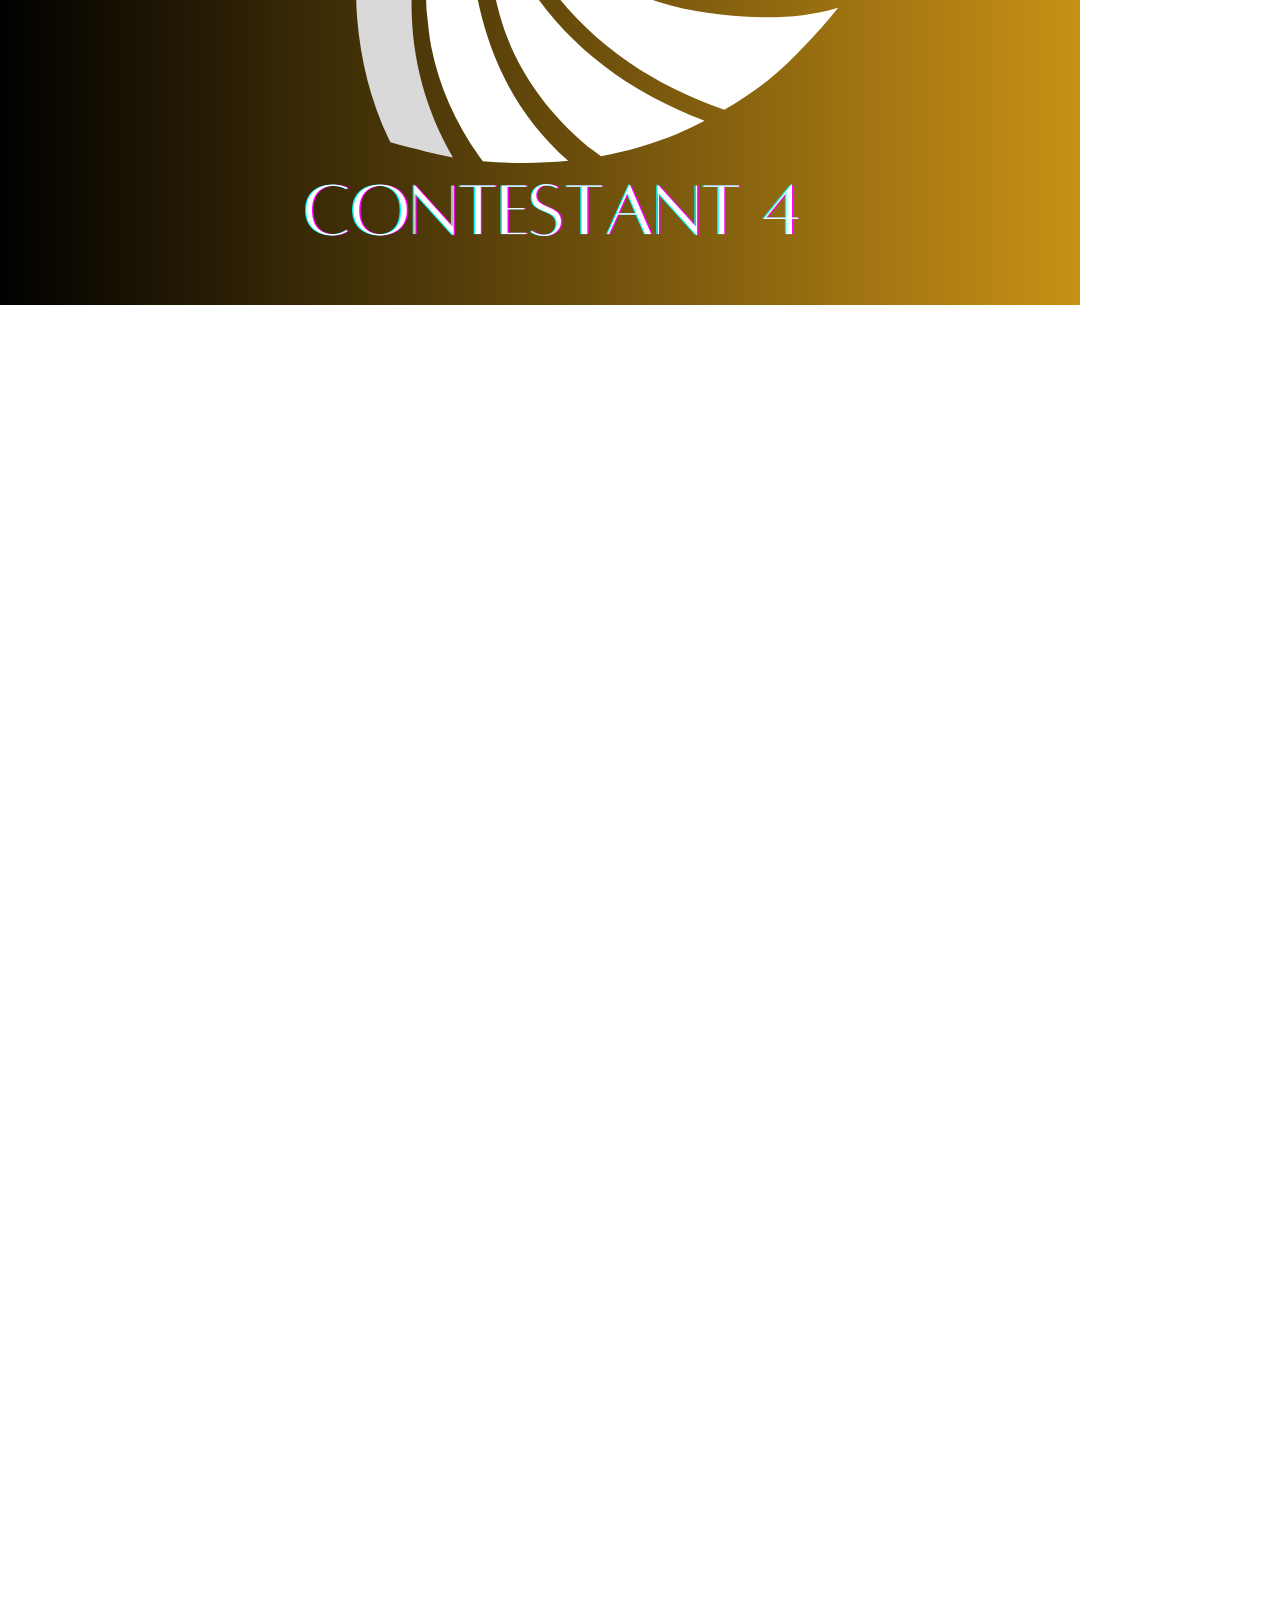
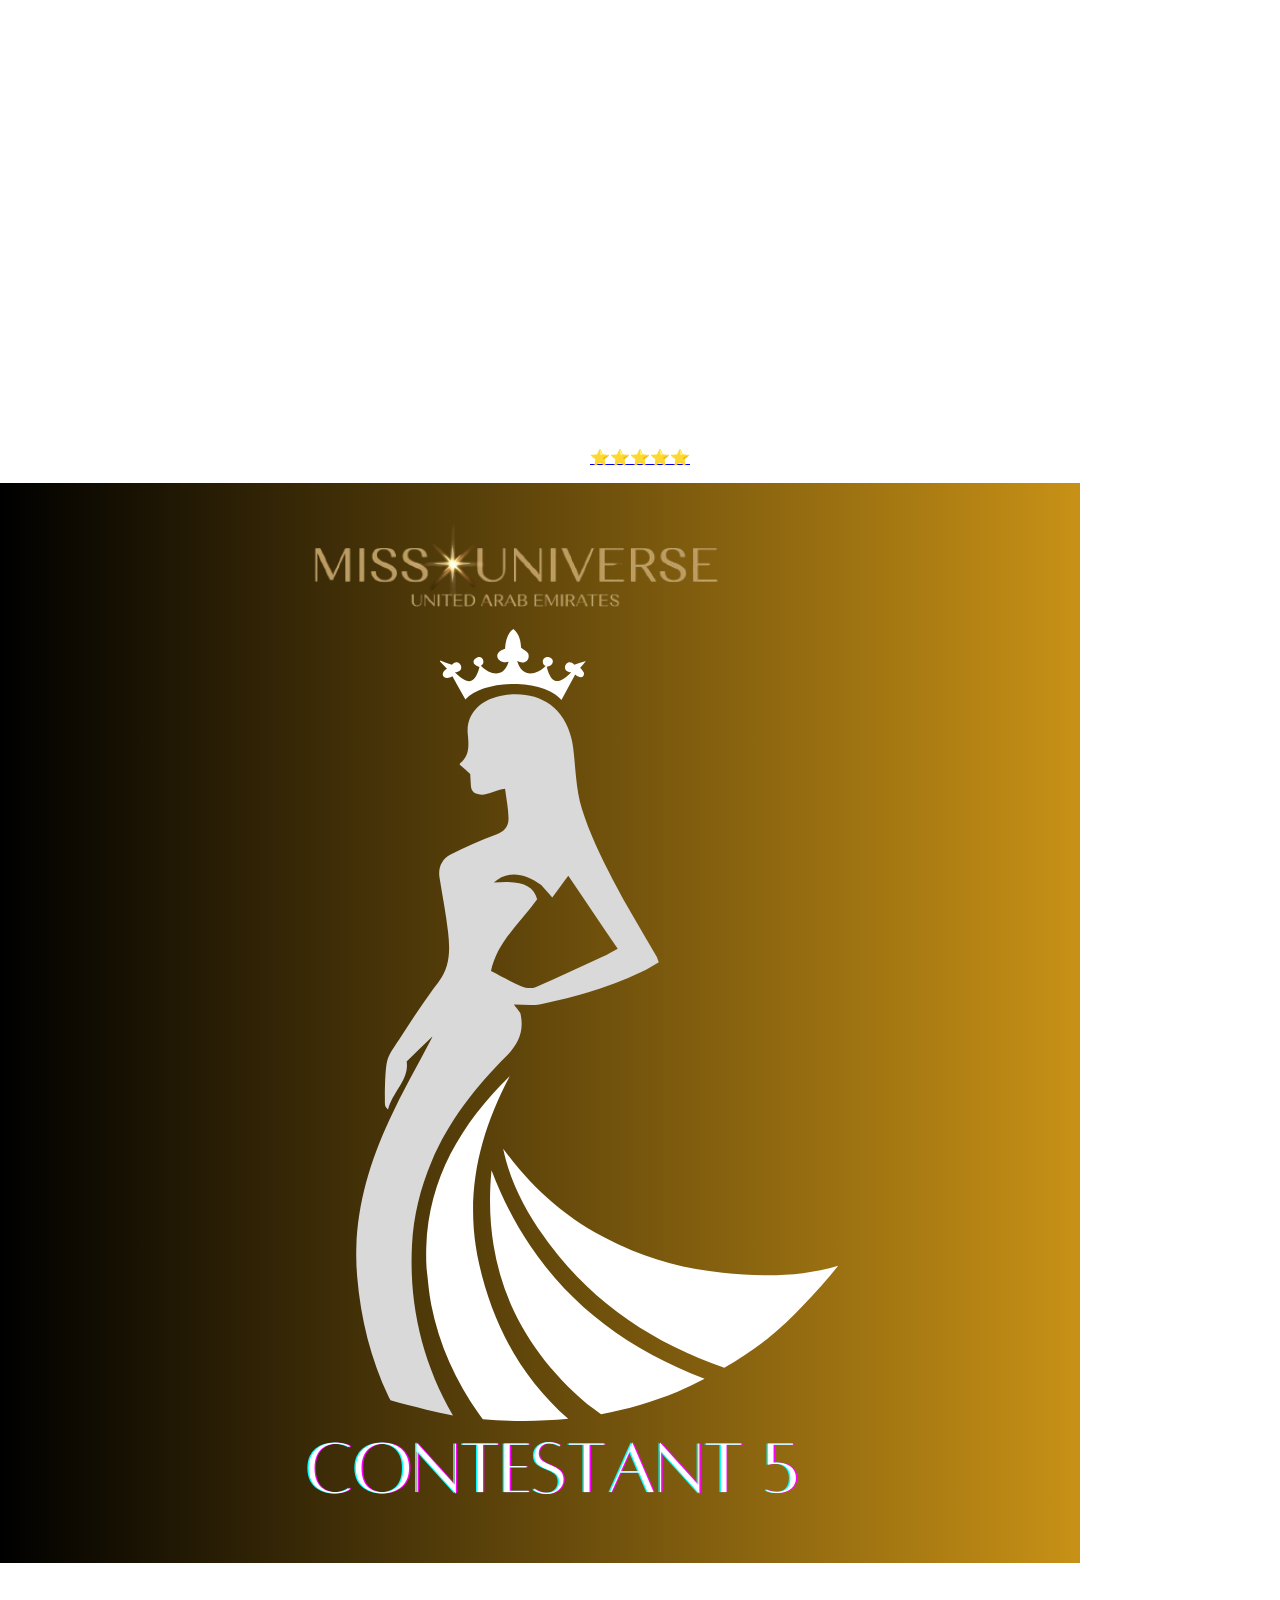
==== commit 99e09ddb: "Update index.html" ====
--- a/index.html
+++ b/index.html
@@ -1286,7 +1286,7 @@
                                         the Mrs.Universe UAE&nbsp;</strong></p>
                                 <p style="text-align: center;"><strong style="font-family: Montserrat;">14,15,16
                                         February
-                                        2024</strong></p><br /><br />
+                                        2025</strong></p><br /><br />
                                 <p style="text-align: center;"><span style="font-family: Montserrat;">Dubai, also
                                         spelled Dubayy, city and capital of the emirate of Dubai, one of the wealthiest
                                         of the seven emirates that constitute the federation of the United Arab
@@ -1802,7 +1802,7 @@
                         <div class="t-row">
                             <div id="votenow" class="t-col t-col_8 t-prefix_2">
                                 <div class="t022__text t-text t-text_sm" field="text">MISS &amp; MRS MIDDLE
-                                    EAST 2024 CONTESTANTS</div>
+                                    EAST 2025 CONTESTANTS</div>
                             </div>
                         </div>
                     </div>
